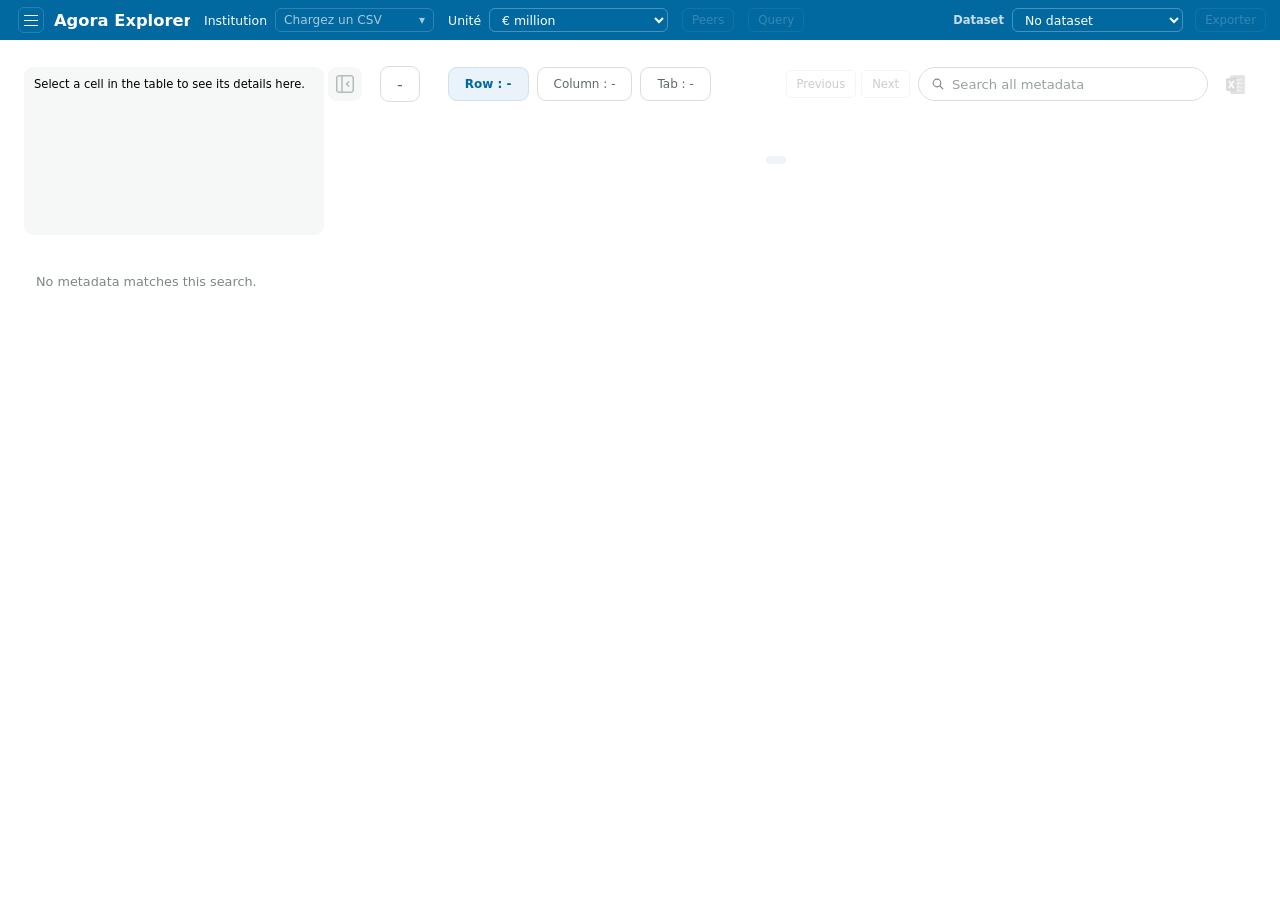
==== app/index.html @ 3d6739ce "Add RWA capital ratio impact simulator" ====
<!doctype html>
<html lang="fr">
  <head>
    <meta charset="utf-8">
    <meta name="viewport" content="width=device-width, initial-scale=1">
    <title>Application locale CSV</title>
    <link rel="stylesheet" href="./src/styles.css?v=20261020-capital-impact">
    <link rel="stylesheet" href="./src/creditRiskStyles.css?v=20260910-context-panel-left">
  </head>
  <body class="is-app-loading">
    <div id="startup-screen" class="startup-screen" role="status" aria-live="polite" aria-label="Application loading">
      <div class="startup-screen-content">
        <div class="startup-copy">
          <strong>Loading Agora Explorer</strong>
          <div class="startup-stage-row">
            <span id="startup-stage" class="startup-stage">Preparing...</span>
            <span id="startup-progress-label" class="startup-progress-label" aria-hidden="true"></span>
          </div>
          <div id="startup-progress" class="startup-progress is-indeterminate" role="progressbar" aria-label="Loading Agora Explorer" aria-valuemin="0" aria-valuemax="100">
            <span id="startup-progress-fill" class="startup-progress-fill"></span>
          </div>
        </div>
      </div>
    </div>
    <div class="app-shell">
      <header class="app-header">
        <div class="brand">
          <button id="sidebar-toggle" class="sidebar-toggle" type="button" aria-label="Masquer la navigation" aria-expanded="true">
            <span aria-hidden="true"></span>
            <span aria-hidden="true"></span>
            <span aria-hidden="true"></span>
          </button>
          <strong>Agora Explorer</strong>
        </div>

        <section class="global-bar" aria-label="Paramètres globaux">
          <div class="field compact-field institution-field">
            <span>Institution</span>
            <div class="institution-picker">
              <button id="institution-picker-toggle" class="institution-picker-toggle" type="button" disabled aria-haspopup="listbox" aria-expanded="false" aria-label="Select an institution">
                <span class="institution-picker-current">
                  <span id="institution-picker-name" class="institution-picker-name">Chargez un CSV</span>
                  <span id="institution-picker-level" class="institution-level-badge" hidden></span>
                </span>
                <span class="institution-picker-chevron" aria-hidden="true">▾</span>
              </button>
              <div id="institution-picker-menu" class="institution-picker-menu" role="listbox" aria-label="Institutions" hidden></div>
              <select id="institution-select" hidden aria-hidden="true" tabindex="-1"></select>
            </div>
          </div>
          <label class="field compact-field unit-field">
            <span>Unité</span>
            <select id="unit-select">
              <option value="millions" selected>€ million</option>
              <option value="billions">€ billion</option>
              <option value="thousands">€ thousand</option>
              <option value="euros">€</option>
            </select>
          </label>
          <label class="field compact-field reference-date-field" hidden>
            <span>Reference date</span>
            <select id="global-reference-select" disabled>
              <option value="">—</option>
            </select>
          </label>
          <button id="peers-button" class="topbar-button" type="button" disabled>Peers</button>
          <button id="explorer-query-button" class="topbar-button" type="button" disabled title="View the generated Hive query">Query</button>
          <div class="dataset-controls" aria-label="Datasets">
            <div class="field dataset-field">
              <button id="dataset-info-button" class="dataset-info-button" type="button">Dataset</button>
              <select id="dataset-select" disabled>
                <option value="">Aucun dataset</option>
              </select>
            </div>
            <button id="export-standalone-button" class="topbar-button" type="button" disabled>Exporter</button>
          </div>
        </section>
      </header>
      <button id="header-visibility-toggle" class="header-visibility-toggle" type="button" aria-label="Hide application header" aria-expanded="true" title="Hide header">
        <svg viewBox="0 0 20 12" aria-hidden="true" focusable="false">
          <path d="m4 8 6-5 6 5"/>
        </svg>
      </button>

      <aside class="sidebar" aria-label="Modules">
        <nav class="module-list" aria-label="Navigation des modules">
          <button class="module-link is-active" type="button" data-module-target="explorer">Explorer</button>
          <button class="module-link" type="button" data-module-target="irb">IRB</button>
          <button class="module-link" type="button" data-module-target="credit-risk">Credit Risk</button>
          <button class="module-link" type="button" data-module-target="approaches">Credit risk overview</button>
          <button class="module-link" type="button" data-module-target="irb-mechanics">IRB RWA Model</button>
          <button class="module-link" type="button" data-module-target="irb-grades">IRB grade detail</button>
          <button class="module-link" type="button" data-module-target="irb-grade-density">IRB grade benchmark</button>
          <button class="module-link" type="button" data-module-target="capital-impact">Capital impact</button>
        </nav>
      </aside>

      <main class="main-view">
        <section id="explorer-view" class="module-view explorer-view is-visible" aria-label="Explorer">
          <article class="metric-panel">
            <div id="explorer-empty" class="notice" hidden></div>

            <div class="explorer-workspace">
              <div class="explorer-main-pane">
                <div class="axis-tabs" role="tablist" aria-label="Axe du tableau">
                  <button id="explorer-context-detail-toggle" class="explorer-context-detail-toggle" type="button" aria-controls="explorer-context-detail" aria-expanded="false" aria-label="Show Explorer options" title="Show Explorer options">
                    <svg class="explorer-context-detail-toggle-icon-open" viewBox="0 0 24 24" fill="currentColor" aria-hidden="true">
                      <path d="M7.81 2C6.32 2 5.08 2.36 4.13 3.05C3.71 3.34 3.34 3.71 3.05 4.13C2.36 5.08 2 6.32 2 7.81V16.19C2 19.83 4.17 22 7.81 22H15.28V2H7.81ZM12.12 12.53L9.56 15.09C9.41 15.24 9.22 15.31 9.03 15.31C8.84 15.31 8.65 15.24 8.5 15.09C8.21 14.8 8.21 14.32 8.5 14.03L10.52 12L8.5 9.97C8.2 9.68 8.2 9.2 8.5 8.91C8.8 8.62 9.27 8.62 9.56 8.91L12.12 11.47C12.41 11.76 12.41 12.24 12.12 12.53Z"/>
                      <path d="M16.7793 2.03125V21.9812C18.0093 21.9012 19.0493 21.5513 19.8693 20.9513C20.2893 20.6612 20.6593 20.2913 20.9493 19.8713C21.6393 18.9212 21.9993 17.6813 21.9993 16.1913V7.81125C21.9993 4.37125 20.0593 2.24125 16.7793 2.03125Z"/>
                    </svg>
                    <svg class="explorer-context-detail-toggle-icon-close" viewBox="0 0 24 24" fill="currentColor" aria-hidden="true">
                      <path d="M20,24H4c-2.2,0-4-1.8-4-4V4c0-2.2,1.8-4,4-4h16c2.2,0,4,1.8,4,4v16C24,22.2,22.2,24,20,24z M4,2C2.9,2,2,2.9,2,4v16 c0,1.1,0.9,2,2,2h16c1.1,0,2-0.9,2-2V4c0-1.1-0.9-2-2-2H4z"/>
                      <path d="M8,24c-0.6,0-1-0.4-1-1V1c0-0.6,0.4-1,1-1s1,0.4,1,1v22C9,23.6,8.6,24,8,24z"/>
                      <path d="M14,13c-0.3,0-0.5-0.1-0.7-0.3c-0.4-0.4-0.4-1,0-1.4l3-3c0.4-0.4,1-0.4,1.4,0s0.4,1,0,1.4l-3,3C14.5,12.9,14.3,13,14,13z"/>
                      <path d="M17,16c-0.3,0-0.5-0.1-0.7-0.3l-3-3c-0.4-0.4-0.4-1,0-1.4s1-0.4,1.4,0l3,3c0.4,0.4,0.4,1,0,1.4C17.5,15.9,17.3,16,17,16z"/>
                    </svg>
                  </button>
                  <button class="axis-tab explorer-template-static" type="button" aria-label="Show templates" aria-controls="explorer-context-detail" aria-expanded="true" data-explorer-template-control>
                    <span class="explorer-template-static-value" data-axis-caption="template">-</span>
                  </button>
                  <button class="axis-tab is-active" type="button" role="tab" aria-selected="true" data-explorer-axis="y">
                    <span class="axis-tab-value" data-axis-caption="y">Row : -</span>
                  </button>
                  <button class="axis-tab" type="button" role="tab" aria-selected="false" data-explorer-axis="x">
                    <span class="axis-tab-value" data-axis-caption="x">Column : -</span>
                  </button>
                  <button class="axis-tab" type="button" role="tab" aria-selected="false" data-explorer-axis="z">
                    <span class="axis-tab-value" data-axis-caption="z">Tab : -</span>
                  </button>
                  <div id="explorer-selection-history" class="explorer-selection-history-host" aria-label="Selection history"></div>
                  <div class="explorer-search-control">
                    <label class="explorer-advanced-search">
                      <svg viewBox="0 0 24 24" aria-hidden="true" focusable="false">
                        <circle cx="10.5" cy="10.5" r="5.75"/>
                        <path d="m15 15 4.25 4.25"/>
                      </svg>
                      <input id="explorer-advanced-search" type="search" autocomplete="off" placeholder="Search all metadata" aria-label="Search all Explorer metadata" aria-autocomplete="list" aria-controls="explorer-search-suggestions" aria-expanded="false">
                    </label>
                    <div id="explorer-search-suggestions" class="explorer-search-suggestions" role="listbox" aria-label="Metadata concepts" hidden></div>
                  </div>
                  <button id="explorer-excel-export" class="explorer-excel-export-button" type="button" aria-label="Export visible table to Excel" title="Export visible table to Excel" disabled>
                    <svg viewBox="0 0 24 24" aria-hidden="true" focusable="false">
                      <rect class="excel-workbook" x="7" y="3" width="14" height="18" rx="1.4"/>
                      <path class="excel-grid" d="M11 7.5h7M11 11h7M11 14.5h7M11 18h7M14.5 7.5V18"/>
                      <path class="excel-tile" d="M3 6.2 13 4.7v14.6L3 17.8z"/>
                      <path class="excel-x" d="m6 9 4 6m0-6-4 6"/>
                    </svg>
                  </button>
                </div>
                <div id="explorer-active-filters" class="cost-of-risk-active-filters explorer-active-filters" aria-label="Active Explorer filters"></div>
                <div class="metric-table-wrap">
                  <table id="explorer-table" class="metric-table" aria-label="Série temporelle RWA IRB"></table>
                  <div id="explorer-cell-range-banner" class="explorer-cell-range-banner" hidden aria-live="polite"></div>
                </div>
                <div id="explorer-kri-pagination" class="explorer-kri-pagination-bar" hidden aria-label="KRI page navigation"></div>
                <div id="explorer-geography-pagination" class="explorer-kri-pagination-bar" hidden aria-label="Geography page navigation"></div>
                <div id="explorer-benchmark-expanded-slot" class="explorer-benchmark-expanded-slot" hidden>
                  <div class="explorer-benchmark-view explorer-benchmark-expanded-view">
                    <button id="explorer-benchmark-collapse" class="explorer-benchmark-close-button" type="button" aria-label="Close expanded benchmark and return to the table" title="Return to table">
                      <svg viewBox="0 0 24 24" aria-hidden="true" focusable="false">
                        <path d="M6 6l12 12M18 6 6 18"/>
                      </svg>
                      <span>Close</span>
                    </button>
                    <div id="explorer-benchmark-expanded-chart" class="cost-of-risk-chart explorer-benchmark-chart explorer-benchmark-expanded-chart" aria-label="Expanded Explorer benchmark time series"></div>
                  </div>
                </div>
              </div>
              <aside id="explorer-context-panel" class="explorer-context-panel" aria-label="Explorer contextual information">
                <div id="explorer-context-selection" class="cost-of-risk-context-selected-pane" aria-label="Current Explorer selection"></div>
                <div id="explorer-context-detail" class="cost-of-risk-context-detail-pane" aria-label="Explorer selection options"></div>
                <section class="explorer-benchmark-preview" aria-label="Benchmark preview" hidden>
                  <div id="explorer-benchmark-preview-slot" class="explorer-benchmark-preview-slot">
                    <div id="explorer-benchmark-view" class="explorer-benchmark-view">
                      <button id="explorer-benchmark-expand" class="explorer-benchmark-expand-button" type="button" aria-label="Expand benchmark" aria-expanded="false" title="Expand benchmark">
                        <svg viewBox="0 0 24 24" aria-hidden="true" focusable="false">
                          <path d="M8.5 4H4v4.5M15.5 4H20v4.5M20 15.5V20h-4.5M8.5 20H4v-4.5"/>
                        </svg>
                      </button>
                      <div id="explorer-benchmark-chart" class="cost-of-risk-chart explorer-benchmark-chart" aria-label="Explorer benchmark time series"></div>
                    </div>
                  </div>
                </section>
              </aside>
            </div>
          </article>
        </section>

        <section id="irb-view" class="module-view irb-view" aria-label="IRB">
          <article class="irb-panel">
            <div class="irb-tabs" role="tablist" aria-label="IRB view">
              <button class="irb-tab is-active" type="button" role="tab" aria-selected="true" data-irb-tab="output-floor">Output floor</button>
              <button class="irb-tab" type="button" role="tab" aria-selected="false" data-irb-tab="density">IRB Density</button>
              <button class="irb-tab" type="button" role="tab" aria-selected="false" data-irb-tab="cet1-ratio">Capital Ratios</button>
            </div>
            <div id="irb-active-filters" class="cost-of-risk-active-filters irb-active-filters" aria-label="Active IRB filters" hidden></div>
            <div class="irb-content">
              <div class="irb-tab-panel is-active" role="tabpanel" data-irb-panel="output-floor">
                <div id="irb-output-floor-view" class="irb-output-floor-view" aria-label="Output floor analysis"></div>
              </div>
              <div class="irb-tab-panel" role="tabpanel" data-irb-panel="density" hidden>
                <div id="irb-density-view" class="irb-density-view" aria-label="IRB credit risk density analysis"></div>
              </div>
              <div class="irb-tab-panel" role="tabpanel" data-irb-panel="cet1-ratio" hidden>
                <div id="irb-cet1-ratio-view" class="irb-cet1-ratio-view" aria-label="Capital ratios movement analysis"></div>
              </div>
              <aside id="irb-context-panel" class="irb-context-panel" aria-label="IRB filter selection" hidden></aside>
            </div>
          </article>
        </section>

        <section id="credit-risk-view" class="module-view credit-risk-view" aria-label="Credit Risk">
          <article class="cost-of-risk-panel">
            <div id="cost-of-risk-empty" class="notice" hidden></div>
            <div id="cost-of-risk-dashboard" class="cost-of-risk-dashboard" hidden>
              <aside class="cost-of-risk-filters-sidebar" aria-label="Credit Risk filters">
                <label class="field cost-of-risk-field cost-of-risk-field--stacked">
                  <span>Instruments</span>
                  <select id="cost-of-risk-asset"></select>
                </label>
                <label class="field cost-of-risk-field cost-of-risk-field--stacked">
                  <span>Counterparty</span>
                  <select id="cost-of-risk-counterparty"></select>
                </label>
                <label class="field cost-of-risk-field cost-of-risk-field--stacked">
                  <span>Stage</span>
                  <select id="cost-of-risk-stage"></select>
                </label>
                <label class="field cost-of-risk-field cost-of-risk-field--stacked">
                  <span class="cost-of-risk-display-label">
                    Variation display
                    <button type="button" id="cost-of-risk-ratio-info" class="cost-of-risk-info-button" aria-label="Information about the growth rate denominator" hidden>
                      <span aria-hidden="true">?</span>
                      <span id="cost-of-risk-ratio-tooltip" class="cost-of-risk-info-tooltip" role="tooltip">Rate denominator: previous-quarter FINREP F 18.00 GCA for the current filters.</span>
                    </button>
                  </span>
                  <select id="cost-of-risk-display-mode">
                    <option value="amount">Amount</option>
                    <option value="ratio" selected>Growth rate</option>
                  </select>
                </label>
                <label class="field cost-of-risk-smoothing-field cost-of-risk-field--stacked">
                  <span>Smoothing <output id="cost-of-risk-smoothing-value">4Q</output></span>
                  <input id="cost-of-risk-smoothing" type="range" min="1" max="4" step="1" value="4">
                </label>
              </aside>
              <div class="cost-of-risk-main">
                <div class="cost-of-risk-tabs" role="tablist" aria-label="Credit Risk view">
                  <button class="cost-of-risk-tab is-active" type="button" role="tab" aria-selected="true" data-cost-of-risk-tab="summary">Summary</button>
                  <button class="cost-of-risk-tab" type="button" role="tab" aria-selected="false" data-cost-of-risk-tab="stage-transfers">Staging Transfer</button>
                  <button class="cost-of-risk-tab" type="button" role="tab" aria-selected="false" data-cost-of-risk-tab="contributions">ECL movements</button>
                  <button class="cost-of-risk-tab" type="button" role="tab" aria-selected="false" data-cost-of-risk-tab="npl-flows" hidden>NPL Flows</button>
                  <button class="cost-of-risk-tab" type="button" role="tab" aria-selected="false" data-cost-of-risk-tab="geography" hidden>Geography</button>
                  <button class="cost-of-risk-tab" type="button" role="tab" aria-selected="false" data-cost-of-risk-tab="cost-of-risk">Cost of Risk</button>
                  <button class="cost-of-risk-tab" type="button" role="tab" aria-selected="false" data-cost-of-risk-tab="stage-ratio" hidden>Exposure Ratio</button>
                  <button class="cost-of-risk-tab" type="button" role="tab" aria-selected="false" data-cost-of-risk-tab="coverage-ratio" hidden>Coverage</button>
                  <button class="cost-of-risk-tab" type="button" role="tab" aria-selected="false" data-cost-of-risk-tab="collateral-ratio" hidden>Collateral</button>
                  <button class="cost-of-risk-tab" type="button" role="tab" aria-selected="false" data-cost-of-risk-tab="f2-vs-f12" hidden>F2 vs F12</button>
                  <button class="cost-of-risk-tab" type="button" role="tab" aria-selected="false" data-cost-of-risk-tab="stage-reconciliation" hidden>Stage Reconciliation</button>
                  <button class="cost-of-risk-tab" type="button" role="tab" aria-selected="false" data-cost-of-risk-tab="core-definition" hidden>Core Definition</button>
                  <button class="cost-of-risk-tab" type="button" role="tab" aria-selected="false" data-cost-of-risk-tab="analysis" hidden>Analysis</button>
                </div>
                <div id="cost-of-risk-active-filters" class="cost-of-risk-active-filters" aria-label="Active Credit Risk filters"></div>
                <div class="cost-of-risk-scroll">
                <div class="cost-of-risk-tab-panel is-active" data-cost-of-risk-panel="summary">
                  <div class="cost-of-risk-split-section">
                    <div class="cost-of-risk-summary-table-panel">
                      <div id="cost-of-risk-summary-display-control" class="cost-of-risk-summary-display-control" aria-label="Summary display"></div>
                      <div class="cost-of-risk-summary-table-body">
                        <div id="cost-of-risk-stage-summary-table" class="cost-of-risk-stage-summary-table" aria-label="F18 stage summary table"></div>
                        <div id="cost-of-risk-counterparty-summary-table" class="cost-of-risk-stage-summary-table" aria-label="F18 counterparty summary table" hidden></div>
                      </div>
                    </div>
                  </div>
                  <div class="cost-of-risk-split-section">
                    <div id="cost-of-risk-stage-summary-chart" class="cost-of-risk-chart cost-of-risk-stage-summary-chart" aria-label="F18 stage summary time series"></div>
                    <div id="cost-of-risk-counterparty-summary-chart" class="cost-of-risk-chart cost-of-risk-stage-summary-chart" aria-label="F18 counterparty summary time series" hidden></div>
                  </div>
                </div>
                <div class="cost-of-risk-tab-panel" data-cost-of-risk-panel="npl-flows" hidden>
                  <div class="cost-of-risk-split-section">
                    <div id="cost-of-risk-npl-flows-panel" class="cost-of-risk-npl-flows-panel" aria-label="NPL inflows and outflows"></div>
                  </div>
                  <div class="cost-of-risk-split-section">
                    <div id="cost-of-risk-npl-flows-chart" class="cost-of-risk-chart" aria-label="NPL flows benchmark time series"></div>
                  </div>
                </div>
                <div class="cost-of-risk-tab-panel" data-cost-of-risk-panel="cost-of-risk" hidden>
                  <div class="cost-of-risk-split-section">
                    <div id="cost-of-risk-definition-panel" class="cost-of-risk-definition-panel" aria-label="Cost of risk definition and drivers"></div>
                  </div>
                  <div class="cost-of-risk-split-section">
                    <div id="cost-of-risk-definition-chart" class="cost-of-risk-chart" aria-label="Cost of risk time series"></div>
                  </div>
                </div>
                <div class="cost-of-risk-tab-panel" data-cost-of-risk-panel="geography" hidden>
                  <div class="cost-of-risk-split-section">
                    <div id="cost-of-risk-geography-panel" class="cost-of-risk-geography-panel" aria-label="F20.04 geography analysis"></div>
                  </div>
                  <div class="cost-of-risk-split-section">
                    <div id="cost-of-risk-geography-chart" class="cost-of-risk-chart cost-of-risk-geography-chart" aria-label="Geography benchmark time series"></div>
                  </div>
                </div>
                <div class="cost-of-risk-tab-panel" data-cost-of-risk-panel="stage-ratio" hidden>
                  <div class="cost-of-risk-split-section">
                    <div id="cost-of-risk-stage-ratio-table" class="cost-of-risk-stage-summary-table cost-of-risk-stage-ratio-table" aria-label="Exposure ratio decomposition table"></div>
                  </div>
                  <div class="cost-of-risk-split-section">
                    <div id="cost-of-risk-stage-ratio-chart" class="cost-of-risk-chart cost-of-risk-stage-ratio-chart" aria-label="Exposure ratio time series"></div>
                  </div>
                </div>
                <div class="cost-of-risk-tab-panel" data-cost-of-risk-panel="coverage-ratio" hidden>
                  <div class="cost-of-risk-split-section">
                    <div id="cost-of-risk-coverage-ratio-table" class="cost-of-risk-stage-summary-table cost-of-risk-stage-ratio-table" aria-label="Coverage ratio decomposition table"></div>
                  </div>
                  <div class="cost-of-risk-split-section">
                    <div id="cost-of-risk-coverage-ratio-chart" class="cost-of-risk-chart cost-of-risk-stage-ratio-chart" aria-label="Coverage ratio time series"></div>
                  </div>
                </div>
                <div class="cost-of-risk-tab-panel" data-cost-of-risk-panel="collateral-ratio" hidden>
                  <div class="cost-of-risk-split-section">
                    <div id="cost-of-risk-collateral-ratio-table" class="cost-of-risk-stage-summary-table cost-of-risk-stage-ratio-table" aria-label="Collateral ratio decomposition table"></div>
                  </div>
                  <div class="cost-of-risk-split-section">
                    <div id="cost-of-risk-collateral-ratio-chart" class="cost-of-risk-chart cost-of-risk-stage-ratio-chart" aria-label="Collateral ratio time series"></div>
                  </div>
                </div>
                <div class="cost-of-risk-tab-panel" data-cost-of-risk-panel="f2-vs-f12" hidden>
                  <h3 class="cost-of-risk-chart-title cost-of-risk-comparison-title">F2 vs F12</h3>
                  <div class="cost-of-risk-comparison-layout">
                    <div id="cost-of-risk-f2-f12-chart" class="cost-of-risk-f2-f12-chart" aria-label="F2 versus F12 time series"></div>
                    <aside class="cost-of-risk-side-definition" aria-label="F12 component selector">
                      <div class="cost-of-risk-side-definition-title">F12 components</div>
                      <div id="cost-of-risk-f2-f12-core-definition" class="cost-of-risk-core-definition cost-of-risk-core-definition--compact"></div>
                    </aside>
                  </div>
                  <div id="cost-of-risk-audit" class="cost-of-risk-audit" aria-label="F2 versus F12 audit trail"></div>
                </div>
                <div class="cost-of-risk-tab-panel" data-cost-of-risk-panel="contributions" hidden>
                  <div class="cost-of-risk-split-section">
                    <div id="cost-of-risk-waterfall" class="cost-of-risk-waterfall" aria-label="Cost of risk contribution waterfall"></div>
                  </div>
                  <div class="cost-of-risk-split-section">
                    <div id="cost-of-risk-chart" class="cost-of-risk-chart" aria-label="Cost of risk time series"></div>
                  </div>
                </div>
                <div class="cost-of-risk-tab-panel" data-cost-of-risk-panel="stage-transfers" hidden>
                  <div class="cost-of-risk-split-section">
                    <div id="cost-of-risk-stage-transfer-chart" class="cost-of-risk-waterfall cost-of-risk-stage-transfer-chart" aria-label="F12.02 stage transfer waterfall"></div>
                  </div>
                  <div id="cost-of-risk-stage-transfer-flow-chart-wrap" class="cost-of-risk-split-section cost-of-risk-stage-transfer-flow-chart-wrap" hidden>
                    <div id="cost-of-risk-stage-transfer-flow-chart" class="cost-of-risk-stage-transfer-flow-chart" aria-label="Stage transfer flow time series"></div>
                  </div>
                </div>
                <div class="cost-of-risk-tab-panel" data-cost-of-risk-panel="stage-reconciliation" hidden>
                  <div class="cost-of-risk-split-section">
                    <div id="cost-of-risk-stage-reconciliation-summary" class="cost-of-risk-stage-reconciliation-summary" aria-label="Stage reconciliation summary"></div>
                  </div>
                  <div class="cost-of-risk-split-section">
                    <div id="cost-of-risk-stage-reconciliation-chart" class="cost-of-risk-chart cost-of-risk-stage-reconciliation-chart" aria-label="Stage reconciliation benchmark time series"></div>
                  </div>
                </div>
                <div class="cost-of-risk-tab-panel" data-cost-of-risk-panel="core-definition" hidden>
                  <div id="cost-of-risk-core-definition" class="cost-of-risk-core-definition" aria-label="Core Definition"></div>
                </div>
                <div class="cost-of-risk-tab-panel" data-cost-of-risk-panel="analysis" hidden>
                  <div class="cost-of-risk-parameter-row cost-of-risk-parameter-row--single">
                    <label class="field cost-of-risk-field">
                      <span>X-axis</span>
                      <select id="cost-of-risk-x-axis"></select>
                    </label>
                  </div>
                  <div id="cost-of-risk-treemap" class="cost-of-risk-treemap" aria-label="Cost of risk contribution treemap"></div>
                  <div class="cost-of-risk-card-grid">
                    <div class="cost-of-risk-card">
                      <div class="cet1-card-label">Numerator</div>
                      <div id="cost-of-risk-context" class="cet1-card-context">F_12.01 / x_axis 0020</div>
                      <div id="cost-of-risk-value" class="cet1-metric-value">-</div>
                    </div>
                    <div class="cost-of-risk-card">
                      <div class="cet1-card-label">Denominator</div>
                      <div id="cost-of-risk-denominator-context" class="cet1-card-context">F_18.00 / total GCA</div>
                      <div id="cost-of-risk-denominator-value" class="cet1-metric-value">-</div>
                    </div>
                    <div class="cost-of-risk-card">
                      <div class="cet1-card-label">CoR contribution</div>
                      <div id="cost-of-risk-ratio-context" class="cet1-card-context">basis points</div>
                      <div id="cost-of-risk-ratio-value" class="cet1-metric-value">-</div>
                    </div>
                    <div class="cost-of-risk-card">
                      <div class="cet1-card-label">F_02 impairment contribution</div>
                      <div id="cost-of-risk-f02-context" class="cet1-card-context">F_02.00 / y_axis 0460</div>
                      <div id="cost-of-risk-f02-value" class="cet1-metric-value">-</div>
                    </div>
                  </div>
                  <div class="cost-of-risk-details">
                    <div class="cet1-card-label">Included Y-axis points</div>
                    <div id="cost-of-risk-points" class="cost-of-risk-points">-</div>
                  </div>
                </div>
                </div>
              </div>
              <aside id="cost-of-risk-audit-panel" class="cost-of-risk-audit-panel" aria-label="Audit trail">
                <div id="cost-of-risk-audit-panel-selection" class="cost-of-risk-context-selected-pane" aria-label="Current selection"></div>
                <div id="cost-of-risk-audit-panel-detail" class="cost-of-risk-context-detail-pane">
                  <div class="cost-of-risk-audit-placeholder">Select a data point to display its audit trail.</div>
                </div>
              </aside>
            </div>
          </article>
        </section>
        <section id="approaches-view" class="module-view approaches-view" aria-label="Credit risk overview">
          <aside class="approach-context-panel" aria-label="Approach benchmark">
            <div id="approach-context-selection" class="approach-context-selection"></div>
            <div id="approach-context-resizer" class="approach-context-resizer" role="separator" aria-label="Resize indicator and benchmark zones" aria-orientation="horizontal" aria-controls="approach-context-selection approach-benchmark-chart" aria-valuemin="180" tabindex="0"></div>
            <div class="approach-context-chart-wrap">
              <div id="approach-benchmark-chart" class="cost-of-risk-chart approach-benchmark-chart" aria-label="Temporal peer benchmark"></div>
            </div>
          </aside>
          <div id="approach-panel-resizer" class="approach-panel-resizer" role="separator" aria-label="Resize benchmark panel" aria-orientation="vertical" aria-controls="approach-main-pane" aria-valuemin="260" tabindex="0"></div>
          <button id="approach-center-resizer" class="approach-center-resizer" type="button" aria-label="Resize indicator, benchmark and counterparty zones together" title="Drag to resize both directions; use arrow keys for precise adjustments">
            <svg viewBox="0 0 24 24" width="14" height="14" aria-hidden="true"><path d="M12 2v20M2 12h20m-10-10-3 3m3-3 3 3m-3 17-3-3m3 3 3-3M2 12l3-3m-3 3 3 3m17-3-3-3m3 3-3 3" fill="none" stroke="currentColor" stroke-linecap="round" stroke-linejoin="round" stroke-width="1.5"/></svg>
          </button>
          <div id="approach-main-pane" class="approach-main-pane"></div>
        </section>
        <section id="irb-mechanics-view" class="module-view approaches-view irb-mechanics-view" aria-label="IRB risk-weight model">
          <aside class="approach-context-panel" aria-label="IRB loss model">
            <div id="irb-mechanics-context-selection" class="approach-context-selection"></div>
          </aside>
          <div id="irb-mechanics-panel-resizer" class="approach-panel-resizer" role="separator" aria-label="Resize IRB model panel" aria-orientation="vertical" aria-controls="irb-mechanics-main-pane" aria-valuemin="260" tabindex="0"></div>
          <div id="irb-mechanics-main-pane" class="approach-main-pane"></div>
        </section>
        <section id="irb-grades-view" class="module-view approaches-view irb-grades-view" aria-label="IRB grade detail">
          <aside class="approach-context-panel" aria-label="Grade detail selections">
            <div id="irb-grades-controls" class="approach-context-selection"></div>
          </aside>
          <div id="irb-grades-panel-resizer" class="approach-panel-resizer" role="separator" aria-label="Resize grade detail selections" aria-orientation="vertical" aria-controls="irb-grades-chart" aria-valuemin="260" tabindex="0"></div>
          <div id="irb-grades-chart" class="approach-main-pane" aria-label="Probability of default by grade"></div>
        </section>
        <section id="irb-grade-density-view" class="module-view approaches-view irb-grade-density-view" aria-label="IRB grade benchmark">
          <aside class="approach-context-panel" aria-label="Grade benchmark selections">
            <div id="irb-grade-density-controls" class="approach-context-selection"></div>
          </aside>
          <div id="irb-grade-density-resizer" class="approach-panel-resizer" role="separator" aria-label="Resize grade benchmark selections" aria-orientation="vertical" aria-controls="irb-grade-density-chart" aria-valuemin="260" tabindex="0"></div>
          <div id="irb-grade-density-chart" class="approach-main-pane" aria-label="Risk density versus probability of default"></div>
        </section>
        <section id="capital-impact-view" class="module-view capital-impact-view" aria-label="Capital ratio impact simulator">
          <div class="capital-impact-page">
            <header class="capital-impact-heading">
              <span class="capital-impact-eyebrow">C_03.00 · Capital adequacy</span>
              <h1>RWA impact simulator</h1>
              <p>See how a change in risk-weighted assets affects capital ratios at one reference date.</p>
            </header>
            <div class="capital-impact-controls">
              <label class="capital-impact-field" for="capital-impact-reference">
                <span>Reference date</span>
                <select id="capital-impact-reference"></select>
              </label>
              <label class="capital-impact-field" for="capital-impact-amount">
                <span>Change in RWA</span>
                <span class="capital-impact-input-wrap">
                  <input id="capital-impact-amount" type="number" step="any" value="0" inputmode="decimal">
                  <span id="capital-impact-unit"></span>
                </span>
              </label>
              <p class="capital-impact-control-hint">Positive adds RWA; negative removes RWA. Capital is held constant.</p>
            </div>
            <div id="capital-impact-results" class="capital-impact-results" aria-live="polite"></div>
          </div>
        </section>
      </main>
    </div>

    <input id="fallback-file-input" type="file" accept=".csv,text/csv" hidden>
    <script src="./vendor/highcharts.js?v=20260704-cost-risk"></script>
    <script src="./vendor/highcharts-treemap.js?v=20260705-cost-risk-treemap-stage"></script>
    <script type="module" src="./src/main.js?v=20261020-capital-impact"></script>
  </body>
</html>
---- app/src/styles.css ----
:root {
  color-scheme: light;
  --bg: #f5f7f3;
  --surface: #ffffff;
  --surface-muted: #eef2ef;
  --text: #1d2520;
  --muted: #66736b;
  --line: #d7ded8;
  --primary: #116a5b;

  /* --primary-dark: #0c4c42;*/
  --primary-dark: #0168a0;
  --flow-arrow: #e2e5e3;
  --danger: #a13d35;
  --focus: #d99a28;
  font-family: Inter, ui-sans-serif, system-ui, -apple-system, BlinkMacSystemFont, "Segoe UI", sans-serif;
}

* {
  box-sizing: border-box;
}

body {
  margin: 0;
  overflow: hidden;
  min-height: 100vh;
  background: var(--bg);
  color: var(--text);
}

.startup-screen {
  align-items: center;
  background: #f8fafc;
  display: flex;
  inset: 0;
  justify-content: center;
  position: fixed;
  transition: opacity 180ms ease, visibility 180ms ease;
  z-index: 10000;
}

.startup-screen-content {
  width: min(320px, calc(100vw - 48px));
  padding: 24px;
}

.startup-copy {
  display: grid;
  gap: 11px;
}

.startup-copy strong {
  color: var(--primary-dark);
  font-size: 0.95rem;
  font-weight: 600;
}

.startup-stage {
  color: var(--muted);
  font-size: 0.74rem;
}

.startup-stage-row {
  display: flex;
  justify-content: space-between;
  gap: 12px;
}

.startup-progress-label {
  color: var(--muted);
  font-size: 0.74rem;
  font-variant-numeric: tabular-nums;
}

.startup-progress {
  height: 3px;
  overflow: hidden;
  border-radius: 999px;
  background: #dce7ed;
}

.startup-progress-fill {
  display: block;
  width: 0;
  height: 100%;
  border-radius: inherit;
  background: var(--primary-dark);
  transition: width 140ms ease;
}

.startup-progress.is-indeterminate .startup-progress-fill {
  width: 36%;
  animation: startup-progress-sweep 1.5s ease-in-out infinite;
}

.is-app-loading .app-shell {
  opacity: 0;
  visibility: hidden;
}

.is-app-ready .app-shell {
  opacity: 1;
  transition: opacity 180ms ease;
}

.startup-screen.is-leaving {
  opacity: 0;
  pointer-events: none;
  visibility: hidden;
}

@keyframes startup-progress-sweep {
  from { transform: translateX(-110%); }
  to { transform: translateX(290%); }
}

@media (prefers-reduced-motion: reduce) {
  .startup-progress.is-indeterminate .startup-progress-fill {
    animation: none;
    width: 100%;
    opacity: 0.55;
  }

  .startup-screen,
  .is-app-ready .app-shell {
    transition: none;
  }
}

button,
input,
select {
  font: inherit;
}

button {
  cursor: pointer;
}

button:disabled {
  cursor: not-allowed;
  opacity: 0.55;
}

.app-shell {
  display: grid;
  grid-template-columns: 165px minmax(0, 1fr);
  grid-template-rows: 40px minmax(0, 1fr);
  height: 100vh;
  min-height: 0;
  overflow: hidden;
  transition: grid-template-columns 160ms ease;
}

.app-shell.is-sidebar-collapsed {
  grid-template-columns: 0 minmax(0, 1fr);
}

.app-shell.is-header-hidden {
  grid-template-rows: minmax(0, 1fr);
}

.app-shell.is-header-hidden .app-header {
  display: none;
}

.header-visibility-toggle {
  align-items: center;
  background: var(--primary-dark);
  border: 1px solid rgba(255, 255, 255, 0.42);
  border-bottom: 0;
  border-radius: 8px 8px 0 0;
  color: #ffffff;
  display: inline-flex;
  grid-column: 1 / -1;
  grid-row: 1;
  height: 13px;
  justify-content: center;
  justify-self: center;
  padding: 0;
  position: relative;
  top: 27px;
  width: 38px;
  z-index: 90;
}

.header-visibility-toggle:hover,
.header-visibility-toggle:focus-visible {
  background: color-mix(in srgb, var(--primary-dark) 84%, #ffffff);
  outline: none;
}

.header-visibility-toggle svg {
  fill: none;
  height: 8px;
  stroke: currentColor;
  stroke-linecap: round;
  stroke-linejoin: round;
  stroke-width: 1.5;
  width: 14px;
}

.app-shell.is-header-hidden .header-visibility-toggle {
  border-bottom: 1px solid rgba(255, 255, 255, 0.42);
  border-radius: 0 0 8px 8px;
  top: 0;
}

.app-shell.is-header-hidden .header-visibility-toggle svg {
  transform: rotate(180deg);
}

.app-shell.is-header-hidden .sidebar,
.app-shell.is-header-hidden .main-view {
  grid-row: 1;
}

/* Header collapse is temporarily disabled: the header always stays
   visible, so its toggle button is hidden until this is revisited. */
.header-visibility-toggle {
  display: none;
}

.app-header {
  display: grid;
  grid-column: 1 / -1;
  grid-row: 1;
  grid-template-columns: 190px minmax(0, 1fr);
  min-height: 40px;
  background: var(--primary-dark);
}

.sidebar {
  display: flex;
  flex-direction: column;
  grid-column: 1;
  grid-row: 2;
  min-width: 0;
  min-height: 0;
  overflow: hidden auto;
  background: #d3e2ee;
  color: #f5faf6;
  padding: 24px 18px;
}

.brand {
  display: flex;
  align-items: center;
  justify-content: flex-start;
  gap: 10px;
  min-height: 40px;
  padding: 4px 18px;
}

.brand strong {
  color: #ffffff;
  font-size: 1.02rem;
  font-weight: 600;
  white-space: nowrap;
}

.sidebar-toggle {
  display: inline-flex;
  flex: 0 0 26px;
  width: 26px;
  height: 26px;
  align-items: center;
  justify-content: center;
  flex-direction: column;
  gap: 4px;
  border: 1px solid rgba(255, 255, 255, 0.16);
  border-radius: 6px;
  background: transparent;
  color: #ffffff;
  padding: 0;
}

.sidebar-toggle span {
  width: 14px;
  height: 1px;
  background: currentColor;
}

.sidebar-toggle:hover,
.sidebar-toggle:focus-visible {
  background: #24352d;
}

.app-shell.is-sidebar-collapsed .sidebar {
  padding: 0;
}

.app-shell.is-sidebar-collapsed .module-list {
  display: none;
}

.app-shell.is-sidebar-locked .sidebar-toggle {
  display: none;
}

.module-list {
  display: grid;
  gap: 8px;
}

.module-link {
  min-height: 42px;
  border: 1px solid transparent;
  border-radius: 8px;
  background: transparent;
  color: black;
  text-align: left;
  padding: 0 12px;
}

.module-link.is-active {
  background: var(--primary-dark);
  border-color: #3f574b;
  color: #ffffff;
}

.sidebar-data-source {
  display: grid;
  gap: 7px;
  margin-top: auto;
  padding-top: 12px;
  border-top: 1px solid #2d3e35;
}

.sidebar-data-source h2 {
  color: #ffffff;
  font-size: 0.82rem;
}

.sidebar-data-source p {
  color: #9fb0a6;
  font-size: 0.72rem;
  line-height: 1.35;
  margin-top: 2px;
}

.sidebar-button {
  min-height: 28px;
  border: 1px solid #40554a;
  border-radius: 6px;
  background: #213028;
  color: #e9f2ec;
  padding: 0 10px;
  font-size: 0.78rem;
}

.sidebar-button.primary {
  border-color: #4c9479;
  background: #2f725d;
  color: #ffffff;
}

.sidebar-button.danger {
  color: #f1b0aa;
}

.sidebar-actions {
  display: grid;
  grid-template-columns: 1fr 1fr;
  gap: 6px;
}

.sidebar-notice {
  border: 1px solid #7b6838;
  border-radius: 6px;
  background: #332d1a;
  color: #f0dda7;
  font-size: 0.7rem;
  line-height: 1.35;
  padding: 7px;
}

.sidebar-stats {
  display: grid;
  gap: 4px;
  margin: 0;
  color: #c7d4cc;
  font-size: 0.72rem;
}

.sidebar-stats div {
  display: grid;
  grid-template-columns: 72px minmax(0, 1fr);
  gap: 8px;
}

.sidebar-stats dt {
  color: #8fa197;
}

.sidebar-stats dd {
  margin: 0;
  overflow: hidden;
  text-overflow: ellipsis;
  white-space: nowrap;
}

.main-view {
  display: grid;
  grid-column: 2;
  grid-row: 2;
  grid-template-rows: minmax(0, 1fr);
  height: 100%;
  min-height: 0;
  padding: 3px 6px 8px;
  min-width: 0;
  overflow: hidden;
  background: var(--surface);
}

.preview-panel,
.metric-panel {
  background: var(--surface);
}

.global-bar {
  display: flex;
  flex-wrap: wrap;
  justify-content: flex-start;
  column-gap: 14px;
  row-gap: 6px;
  align-items: center;
  min-height: 40px;
  width: 100%;
  padding: 4px 14px;
  background: var(--primary-dark);
  color: #ffffff;
}

.dataset-controls {
  display: flex;
  align-items: center;
  gap: 12px;
  min-width: 0;
  margin-left: auto;
}

.dataset-field {
  width: 230px;
}

.dataset-info-button {
  background: transparent;
  border: 0;
  color: rgba(255, 255, 255, 0.78);
  cursor: pointer;
  font: inherit;
  font-size: 0.72rem;
  font-weight: 600;
  padding: 0;
  white-space: nowrap;
}

.dataset-info-button:hover {
  color: #ffffff;
}

.is-standalone-app #dataset-select,
.is-standalone-app #export-standalone-button {
  display: none;
}

.is-standalone-app .dataset-field {
  width: auto;
}

.topbar-button {
  min-height: 24px;
  border: 1px solid rgba(255, 255, 255, 0.28);
  border-radius: 6px;
  background: transparent;
  color: #ffffff;
  padding: 0 9px;
  font-size: 0.74rem;
  white-space: nowrap;
}

.topbar-button.primary {
  border-color: #4c9479;
  background: #2f725d;
}

.topbar-button.danger {
  color: #f1b0aa;
}

.topbar-button:disabled {
  color: rgba(255, 255, 255, 0.38);
  border-color: rgba(255, 255, 255, 0.13);
}

h1,
h2,
p {
  margin: 0;
}

h1 {
  font-size: 1.65rem;
  line-height: 1.2;
}

h2 {
  font-size: 1rem;
}

p {
  color: var(--muted);
  margin-top: 5px;
}

.sticky-panel {
  position: sticky;
  top: 0;
  z-index: 5;
}

.field {
  display: flex;
  align-items: center;
  gap: 8px;
  min-width: 0;
  color: var(--muted);
  font-size: 0.78rem;
}

.global-bar .field {
  color: #ffffff;
}

.compact-field {
  width: 170px;
}

.institution-field {
  max-width: min(600px, 50vw);
  width: 230px;
}

.unit-field {
  width: 220px;
}

.institution-picker {
  position: relative;
  flex: 1;
  min-width: 0;
}

.institution-picker-toggle {
  align-items: center;
  background: transparent;
  border: 1px solid rgba(255, 255, 255, 0.28);
  border-radius: 6px;
  color: #ffffff;
  cursor: pointer;
  display: flex;
  font: inherit;
  gap: 6px;
  justify-content: space-between;
  min-height: 24px;
  padding: 0 8px;
  text-align: left;
  width: 100%;
}

.institution-picker-toggle:disabled {
  cursor: default;
  opacity: 0.65;
}

.institution-picker-current {
  align-items: center;
  display: flex;
  flex: 1;
  gap: 8px;
  min-width: 0;
}

.institution-picker-name {
  flex: 1 1 auto;
  line-height: 1.2;
  overflow: hidden;
  text-overflow: ellipsis;
  white-space: nowrap;
}

.institution-picker-name {
  font-size: 0.76rem;
  font-weight: 400;
}

.institution-level-badge {
  align-items: center;
  color: rgba(220, 229, 225, 0.82);
  display: inline-flex;
  flex: 0 0 auto;
  font-size: 0.65rem;
  font-weight: 400;
  line-height: 1.2;
  padding: 0;
}

.institution-picker-chevron {
  flex: 0 0 auto;
  font-size: 0.75rem;
  line-height: 1;
}

.institution-picker-menu {
  background: #ffffff;
  border: 1px solid #cfd8d3;
  border-radius: 8px;
  box-shadow: 0 10px 26px rgba(17, 35, 28, 0.24);
  color: #111111;
  left: 0;
  max-width: calc(100vw - 30px);
  max-height: min(55vh, 440px);
  min-width: 100%;
  overflow: auto;
  padding: 5px;
  position: absolute;
  top: calc(100% + 5px);
  width: 365px;
  z-index: 1200;
}

.institution-picker-menu[hidden] {
  display: none;
}

.institution-picker-option {
  align-items: start;
  background: transparent;
  border: 0;
  border-radius: 5px;
  color: #111111;
  cursor: pointer;
  display: grid;
  font: inherit;
  gap: 0;
  grid-template-columns: minmax(0, 1fr);
  padding: 10px 12px;
  text-align: left;
  width: 100%;
}

.institution-picker-option:hover,
.institution-picker-option[aria-selected="true"] {
  background: #eaf2fa;
}

.institution-picker-option-text {
  display: grid;
  row-gap: 3px;
  min-width: 0;
}

.institution-picker-option-name {
  font-size: 0.78rem;
  font-weight: 400;
  line-height: 1.25;
}

.institution-picker-option-details {
  color: #858f89;
  font-size: 0.67rem;
  line-height: 1.2;
}

.global-bar .compact-field select {
  flex: 1;
  min-width: 0;
  width: auto;
}

.field > span {
  white-space: nowrap;
}

.reference-date-field {
  width: 226px;
}

.reference-date-field[hidden] {
  display: none;
}

.field input,
.field select {
  min-height: 28px;
  border: 1px solid var(--line);
  border-radius: 6px;
  padding: 0 8px;
  color: var(--text);
  background: #ffffff;
}

.field input {
  width: 220px;
}

.field select {
  min-width: 128px;
}

.global-bar .field select {
  border-color: rgba(255, 255, 255, 0.28);
  color: #ffffff;
  background: transparent;
  min-height: 24px;
  width: 100%;
}

.global-bar .field select option {
  color: var(--text);
  background: #ffffff;
}

.field input:focus,
.field select:focus,
button:focus-visible {
  outline: 3px solid color-mix(in srgb, var(--focus) 35%, transparent);
  outline-offset: 2px;
}

.content-grid {
  display: grid;
  grid-template-columns: minmax(0, 1fr);
  gap: 14px;
  min-height: 0;
  overflow: hidden;
}

.module-view {
  display: none;
}

.module-view.is-visible {
  display: grid;
}

.preview-panel {
  min-width: 0;
  padding: 16px;
}

.explorer-view {
  height: 100%;
  min-height: 0;
  overflow: hidden;
}

.irb-view {
  height: 100%;
  min-height: 0;
}

.cost-of-risk-split-section > .cost-of-risk-chart,
.cost-of-risk-split-section > .cost-of-risk-geography-chart,
.cost-of-risk-split-section > .cost-of-risk-waterfall,
.cost-of-risk-split-section > .cost-of-risk-stage-transfer-chart,
.cost-of-risk-split-section > .cost-of-risk-stage-transfer-flow-chart,
.cost-of-risk-split-section > .cost-of-risk-stage-reconciliation-chart,
/* Every real Cost of Risk benchmark chart is a direct child of
   .cost-of-risk-split-section, which is what actually overrides
   .cost-of-risk-chart's base width: 80% up to 100% — .explorer-benchmark-chart
   needs the exact same override, or it stays visibly narrower. */
.explorer-benchmark-view > .cost-of-risk-chart {
  height: 100%;
  min-height: 0;
  overflow: hidden;
  width: 100%;
}

.irb-panel {
  display: grid;
  grid-template-rows: auto auto minmax(0, 1fr);
  align-content: start;
  gap: 6px;
  height: 100%;
  min-height: 0;
  padding: 18px;
}

.irb-active-filters {
  width: min(100%, 900px);
}

.irb-active-filters[hidden] {
  display: none;
}

.irb-content {
  display: grid;
  grid-template-columns: minmax(0, 1fr);
  min-height: 0;
  min-width: 0;
  overflow: hidden;
}

.irb-content:has(.irb-tab-panel[data-irb-panel="density"].is-active) {
  gap: 16px;
  grid-template-columns: 300px minmax(0, 900px);
  justify-content: start;
}

.irb-content:has(.irb-tab-panel[data-irb-panel="cet1-ratio"].is-active) {
  gap: 16px;
  grid-template-columns: 300px minmax(0, 900px);
  justify-content: start;
}

.irb-content:has(.irb-tab-panel[data-irb-panel="density"].is-active)
  .irb-tab-panel[data-irb-panel="density"],
.irb-content:has(.irb-tab-panel[data-irb-panel="cet1-ratio"].is-active)
  .irb-tab-panel[data-irb-panel="cet1-ratio"] {
  grid-column: 2;
  grid-row: 1;
}

.irb-context-panel {
  grid-column: 1;
  grid-row: 1;
  min-height: 0;
  overflow: auto;
  border: 1px solid #dfe6e1;
  border-radius: 8px;
  background: #ffffff;
  padding: 10px;
}

.irb-context-panel[hidden] {
  display: none;
}

.irb-context-panel .cost-of-risk-filter-selection-option {
  grid-template-columns: minmax(0, 1fr) auto;
  font-weight: 400;
}

.irb-context-panel .cost-of-risk-filter-selection-option strong {
  font-weight: 400;
}

.irb-context-panel .cost-of-risk-filter-selection-row.is-active .cost-of-risk-filter-selection-option,
.irb-context-panel .cost-of-risk-filter-selection-row.is-active .cost-of-risk-filter-selection-option strong {
  font-weight: 600;
}

.irb-y-tree-table {
  --irb-y-indent: 16px;
}

.irb-y-tree-option {
  padding-left: calc(4px + (var(--irb-y-level, 0) * var(--irb-y-indent)));
}

.irb-y-tree-option.is-virtual {
  cursor: default;
}

.irb-y-tree-option[role="button"]:focus-visible {
  outline: 3px solid color-mix(in srgb, var(--focus) 35%, transparent);
  outline-offset: -3px;
}

.irb-y-tree-content {
  align-items: center;
  display: inline-flex;
  gap: 4px;
  min-width: 0;
}

.irb-y-tree-content .tree-label {
  line-height: 1.2;
  min-width: 0;
}

.irb-y-tree-row.is-parent .irb-y-tree-option {
  color: #34463d;
  font-weight: 500;
}

.irb-y-tree-row .irb-y-tree-toggle {
  margin-left: -2px;
}

.irb-y-tree-row.is-active .irb-y-tree-option {
  background: #eaf2fa;
}

.irb-tabs {
  display: inline-flex;
  align-items: center;
  gap: 8px;
  max-width: min(100%, 900px);
  width: min(100%, 900px);
  min-width: 0;
  border: 0;
  border-radius: 0;
  overflow-x: auto;
  overflow-y: hidden;
  padding: 2px 2px 6px;
  scrollbar-color: #c8d0cb transparent;
  scrollbar-width: thin;
  white-space: nowrap;
}

.irb-tabs::-webkit-scrollbar {
  height: 3px;
}

.irb-tabs::-webkit-scrollbar-track {
  background: transparent;
}

.irb-tabs::-webkit-scrollbar-thumb {
  background: #c8d0cb;
  border-radius: 999px;
}

.irb-tab {
  flex: 0 0 auto;
  min-width: max-content;
  border: 1px solid #d8dfdb;
  border-radius: 999px;
  background: #ffffff;
  color: #5f6b65;
  cursor: pointer;
  font: inherit;
  font-size: 0.78rem;
  font-weight: 500;
  min-height: 34px;
  padding: 8px 16px;
}

.irb-tab:hover {
  border-color: #c2cac5;
  background: #eef2ef;
  color: var(--primary-dark);
}

.irb-tab.is-active {
  border-color: #cfe0f0;
  background: #eaf2fa;
  color: var(--primary-dark);
  font-weight: 600;
}

.irb-tab-panel {
  min-height: 0;
  min-width: 0;
}

.irb-tab-panel.is-active {
  display: grid;
}

.irb-tab-panel[data-irb-panel="density"] {
  min-height: 0;
  overflow: hidden;
}

.irb-tab-panel[data-irb-panel="cet1-ratio"] {
  height: 100%;
  min-height: 0;
  overflow: hidden;
}

.irb-empty-state {
  align-self: start;
  width: min(560px, 100%);
  border: 1px solid var(--line);
  border-radius: 8px;
  background: #ffffff;
  color: #66736c;
  font-size: 0.86rem;
  line-height: 1.35;
  padding: 18px 20px;
}

.irb-output-floor-view {
  align-content: start;
  display: grid;
  gap: 12px;
  min-height: 0;
  min-width: 0;
}

.irb-output-floor-toolbar {
  align-items: center;
  display: flex;
  justify-content: flex-end;
  min-width: 0;
}

.irb-output-floor-reference-field {
  width: min(220px, 100%);
}

.irb-output-floor-hero {
  display: grid;
  grid-template-columns: minmax(300px, 1.15fr) minmax(600px, 2.4fr);
  gap: 12px;
  min-width: 0;
}

.irb-output-floor-hero-copy {
  align-content: center;
  display: grid;
  gap: 8px;
  border: 1px solid #d7dcda;
  border-radius: 8px;
  background: #f4f6f5;
  padding: 18px 20px;
}

.irb-output-floor-eyebrow {
  color: #66716c;
  font-size: 0.72rem;
  font-weight: 700;
  letter-spacing: 0.06em;
  text-transform: uppercase;
}

.irb-output-floor-hero-copy strong {
  color: #44514b;
  font-size: 2rem;
  line-height: 1;
}

.irb-output-floor-hero-copy p {
  color: #68736e;
  font-size: 0.76rem;
  line-height: 1.35;
  margin: 0;
}

.irb-output-floor-hero-ratios {
  display: grid;
  grid-template-columns: repeat(3, minmax(170px, 1fr));
  gap: 14px;
}

.irb-output-floor-card,
.irb-output-floor-horizons,
.irb-output-floor-mechanics,
.irb-output-floor-adjustment,
.irb-output-floor-diagnostic {
  border: 1px solid var(--line);
  border-radius: 8px;
  background: #ffffff;
}

.irb-cet1-ratio-view {
  display: grid;
  gap: 14px;
  grid-template-rows: repeat(2, minmax(0, 1fr));
  height: 100%;
  min-width: 0;
  min-height: 0;
  padding: 0 2px 2px;
  width: min(100%, 900px);
}

.irb-cet1-analysis-panel {
  display: grid;
  gap: 18px;
  grid-template-columns: 210px minmax(0, 1fr);
  min-height: 0;
  min-width: 0;
}

.irb-cet1-summary-rail {
  display: grid;
  gap: 4px;
  grid-template-rows: minmax(78px, 1.15fr) repeat(2, minmax(48px, .85fr));
  min-height: 0;
}

.irb-cet1-rail-ratio,
.irb-cet1-rail-movement,
.irb-cet1-scope-button { border: 0; border-radius: 0; cursor: pointer; display: grid; font: inherit; text-align: left; }
.irb-cet1-rail-ratio { align-content: center; background: #eaf2fa; border-radius: 6px; gap: 3px; padding: 9px 12px; }
.irb-cet1-rail-ratio span { color: #637169; font-size: .68rem; font-weight: 700; text-transform: uppercase; }
.irb-cet1-rail-ratio strong { color: var(--primary-dark); font-size: 1.8rem; line-height: 1; }
.irb-cet1-rail-ratio small { color: var(--muted); font-size: .68rem; }
.irb-cet1-rail-movement { align-items: center; background: transparent; grid-template-columns: auto 1fr; padding: 5px 10px; }
.irb-cet1-rail-movement span { display: none; }
.irb-cet1-rail-movement strong { color: var(--text); font-size: 1.15rem; }
.irb-cet1-rail-movement small { color: var(--muted); font-size: .68rem; text-align: right; }
.irb-cet1-scope-button { align-content: center; background: #fff; border-bottom: 1px solid #e5e9e7; gap: 2px; padding: 8px 10px; position: relative; }
.irb-cet1-scope-button:hover, .irb-cet1-rail-movement:hover { background: #f4f8fc; }
.irb-cet1-rail-ratio:hover { background: #e3eef8; }
.irb-cet1-scope-button:focus-visible, .irb-cet1-rail-ratio:focus-visible, .irb-cet1-rail-movement:focus-visible { outline: 2px solid var(--primary-dark); outline-offset: -2px; }
.irb-cet1-scope-button.is-active { background: #eaf2fa; border-bottom-color: #cfe0f0; }
.irb-cet1-scope-button.is-chart-selected { box-shadow: inset 3px 0 0 var(--primary-dark); }
.irb-cet1-scope-button span { color: #526159; font-size: .7rem; font-weight: 700; text-transform: uppercase; }
.irb-cet1-scope-button strong { color: var(--primary-dark); font-size: 1rem; }
.irb-cet1-scope-button small { color: var(--muted); font-size: .64rem; }
.irb-cet1-rail-ratio.is-selected, .irb-cet1-rail-movement.is-selected { box-shadow: inset 3px 0 0 var(--primary-dark); }

.irb-cet1-breakdown .is-positive,
.irb-cet1-breakdown .is-negative { color: var(--text); }

.irb-cet1-breakdown { background: #fff; border: 0; min-height: 0; min-width: 0; overflow: auto; }
.irb-cet1-detail-panel { align-self: stretch; margin: 0; }
.irb-cet1-breakdown-header { align-items: center; background: #fff; border-bottom: 1px solid var(--line); display: flex; height: 40px; justify-content: space-between; padding: 5px 10px; position: sticky; top: 0; z-index: 3; }
.irb-cet1-breakdown-header > div { display: grid; gap: 3px; }
.irb-cet1-breakdown-header strong { color: var(--primary-dark); font-size: .82rem; font-weight: 600; }
.irb-cet1-breakdown-header span { color: var(--muted); font-size: .7rem; }
.irb-cet1-detail-effect { align-items: end; display: grid; gap: 2px; text-align: right; }
.irb-cet1-detail-effect strong { font-size: 1rem; }
.irb-cet1-breakdown table { border-collapse: collapse; width: 100%; }
.irb-cet1-breakdown th { color: var(--muted); font-size: .64rem; font-weight: 500; padding: 6px 10px; text-align: right; text-transform: uppercase; }
.irb-cet1-breakdown th:first-child { text-align: left; }
.irb-cet1-breakdown td { border-top: 1px solid #edf0ee; color: #45534c; font-size: .7rem; font-weight: 400; padding: 5px 9px; text-align: right; }
.irb-cet1-breakdown td:first-child { align-items: baseline; display: flex; gap: 7px; max-width: 390px; min-width: 0; text-align: left; }
.irb-cet1-breakdown td:first-child > span { min-width: 0; overflow: hidden; text-overflow: ellipsis; white-space: nowrap; }
.irb-cet1-breakdown td small { color: var(--muted); flex: 0 0 auto; font-size: .61rem; font-weight: 400; }
.irb-cet1-driver-row[role="button"] { cursor: pointer; }
.irb-cet1-driver-row[role="button"]:hover { background: #f4f8fc; }
.irb-cet1-driver-row.is-selected { background: #eaf2fa; }
.irb-cet1-driver-row:focus-visible { outline: 2px solid var(--primary-dark); outline-offset: -2px; }

.irb-cet1-timeseries-panel { background: #fff; border: 0; display: grid; grid-template-rows: auto minmax(0, 1fr); min-height: 0; overflow: hidden; }
.irb-cet1-timeseries-header { align-items: center; border-bottom: 1px solid #e5e9e7; display: flex; justify-content: space-between; min-height: 38px; padding: 7px 10px; }
.irb-cet1-timeseries-header > div { align-items: baseline; display: flex; gap: 9px; }
.irb-cet1-timeseries-header strong { color: var(--primary-dark); font-size: .82rem; }
.irb-cet1-timeseries-header span { color: var(--muted); font-size: .7rem; }
.irb-cet1-timeseries-chart { height: 100%; min-height: 0; min-width: 0; }
.irb-cet1-timeseries-chart.is-empty { align-items: center; color: var(--muted); display: flex; font-size: .78rem; justify-content: center; }

@media (max-width: 1050px) {
  .irb-cet1-analysis-panel { grid-template-columns: 185px minmax(0, 1fr); }
}

.irb-output-floor-adjustment {
  display: grid;
  gap: 10px;
  padding: 12px 14px 14px;
}

.irb-output-floor-adjustment-metrics {
  display: grid;
  gap: 10px;
  grid-template-columns: repeat(5, minmax(140px, 1fr));
  min-width: 0;
}

.irb-output-floor-adjustment .irb-output-floor-card {
  background: #f8faf9;
  min-height: 102px;
}

.irb-output-floor-card {
  align-content: start;
  display: grid;
  gap: 7px;
  min-height: 112px;
  padding: 14px 16px;
}

.irb-output-floor-card-label,
.irb-output-floor-section-title {
  color: #637069;
  font-size: 0.76rem;
  font-weight: 600;
  line-height: 1.2;
}

.irb-output-floor-card-value {
  color: var(--primary);
  font-size: 1.55rem;
  font-weight: 600;
  line-height: 1;
  white-space: nowrap;
}

.irb-output-floor-card.is-negative .irb-output-floor-card-value {
  color: #b05b52;
}

.irb-output-floor-card.is-neutral .irb-output-floor-card-value {
  color: #69756e;
}

.irb-output-floor-card.is-positive .irb-output-floor-card-value {
  color: #0f6b5c;
}

.irb-output-floor-bridge {
  display: grid;
  gap: 10px;
  border: 1px solid var(--line);
  border-radius: 8px;
  background: #ffffff;
  padding: 13px 14px 14px;
}

.irb-output-floor-bridge-header {
  align-items: end;
  display: flex;
  justify-content: space-between;
  gap: 18px;
}

.irb-output-floor-bridge-header > div {
  display: grid;
  gap: 3px;
}

.irb-output-floor-bridge-header strong {
  color: #203b61;
  font-size: 0.9rem;
}

.irb-output-floor-bridge-header > span {
  color: #69756e;
  font-size: 0.7rem;
  text-align: right;
}

.irb-output-floor-bridge-metrics {
  display: grid;
  grid-template-columns: repeat(6, minmax(135px, 1fr));
  gap: 9px;
}

.irb-output-floor-bridge-metrics .irb-output-floor-card {
  background: #f8faf9;
  min-height: 105px;
  padding: 12px 13px;
}

.irb-output-floor-bridge-metrics .irb-output-floor-card-value {
  font-size: 1.28rem;
}

.irb-output-floor-card-detail {
  color: #69756e;
  font-size: 0.72rem;
  line-height: 1.25;
}

.irb-output-floor-horizons {
  align-content: start;
  display: grid;
  grid-template-columns: repeat(3, minmax(0, 1fr));
  gap: 6px;
  padding: 10px;
}

.irb-output-floor-horizon {
  align-content: center;
  border: 1px solid #d8dfdb;
  border-radius: 999px;
  background: #ffffff;
  color: #5f6b65;
  cursor: pointer;
  display: grid;
  gap: 2px;
  min-height: 42px;
  padding: 6px 8px;
  text-align: center;
}

.irb-output-floor-horizon span {
  font-size: 0.68rem;
  line-height: 1;
}

.irb-output-floor-horizon strong {
  color: var(--primary);
  font-size: 0.8rem;
  line-height: 1;
}

.irb-output-floor-horizon.is-active {
  border-color: #cfe0f0;
  background: #eaf2fa;
  color: var(--primary-dark);
}

.irb-output-floor-mechanics {
  align-content: start;
  display: grid;
  gap: 8px;
  padding: 12px 14px;
}

.irb-output-floor-mechanic-row {
  align-items: baseline;
  display: grid;
  grid-template-columns: minmax(0, 1fr) auto;
  gap: 12px;
  color: #5f6b65;
  font-size: 0.76rem;
  line-height: 1.2;
}

.irb-output-floor-mechanic-row strong {
  color: #26332d;
  font-size: 0.82rem;
  font-weight: 600;
  white-space: nowrap;
}

.irb-output-floor-diagnostic {
  display: grid;
  gap: 8px;
  max-height: min(62vh, 680px);
  min-height: 0;
  overflow: auto;
  padding: 12px 14px;
}

.irb-output-floor-table {
  border-collapse: collapse;
  color: #26332d;
  font-size: 0.74rem;
  line-height: 1.2;
  width: 100%;
}

.irb-output-floor-table th,
.irb-output-floor-table td {
  border-bottom: 1px solid #edf0ee;
  padding: 7px 7px;
  text-align: right;
  white-space: nowrap;
}

.irb-output-floor-table th:first-child,
.irb-output-floor-table td:first-child {
  text-align: left;
  white-space: normal;
}

.irb-output-floor-table th {
  color: #203b61;
  font-weight: 600;
}

.irb-output-floor-table td.is-binding {
  color: #b05b52;
  font-weight: 600;
}

.irb-output-floor-table td.is-headroom {
  color: #0f6b5c;
  font-weight: 600;
}

.irb-output-floor-benchmark-row.is-selected td {
  background: #eaf2fa;
  color: #203b61;
  font-weight: 600;
}

.irb-output-floor-benchmark-row {
  cursor: pointer;
  outline: none;
}

.irb-output-floor-benchmark-row:hover td,
.irb-output-floor-benchmark-row:focus-visible td {
  background: #f4f7f5;
}

.irb-output-floor-scope-row {
  cursor: pointer;
  outline: none;
}

.irb-output-floor-scope-row:hover td,
.irb-output-floor-scope-row:focus-visible td {
  background: #f4f7f5;
}

.irb-output-floor-scope-row.is-selected td {
  background: #eaf2fa;
  color: #203b61;
  font-weight: 600;
}

.irb-density-view {
  display: grid;
  grid-template-rows: minmax(0, 1fr) minmax(0, 1fr);
  gap: 8px;
  height: 100%;
  min-height: 0;
  min-width: 0;
  overflow: hidden;
  width: min(100%, 900px);
}

.irb-density-table-panel,
.irb-density-benchmark-panel {
  min-width: 0;
  border: 1px solid var(--line);
  border-radius: 8px;
  background: #ffffff;
}

.irb-density-table-panel {
  display: grid;
  grid-template-rows: auto minmax(0, 1fr);
  gap: 6px;
  min-height: 0;
  overflow: hidden;
  padding: 9px 11px;
}

.irb-density-header > div {
  display: grid;
  gap: 4px;
}

.irb-density-header strong {
  color: #203b61;
  font-size: 0.88rem;
}

.irb-density-header span {
  color: #69756e;
  font-size: 0.74rem;
  line-height: 1.35;
}

.irb-density-table-wrap {
  min-height: 0;
  min-width: 0;
  overflow: auto;
}

.irb-density-table th,
.irb-density-table td {
  padding-block: 3px;
}

.irb-density-table thead {
  position: sticky;
  top: 0;
  z-index: 1;
  background: #ffffff;
}

.irb-density-row {
  cursor: pointer;
  outline: none;
}

.irb-density-row:hover td,
.irb-density-row:focus-visible td {
  background: #f4f7f5;
}

.irb-density-row.is-selected td {
  background: #eaf2fa;
  color: #203b61;
  font-weight: 600;
}

.irb-density-metric-button {
  min-width: 78px;
  cursor: pointer;
  font: inherit;
  font-variant-numeric: tabular-nums;
  font-weight: 700;
  padding: 2px 9px;
}

.irb-density-metric-button.is-ratio {
  border: 1px solid #cfe0f0;
  border-radius: 999px;
  background: #f3f7fb;
  color: #0f6b5c;
}

.irb-density-metric-button.is-amount {
  border: 1px solid transparent;
  border-radius: 5px;
  background: transparent;
  color: #526b84;
  font-weight: 600;
}

.irb-density-metric-button:hover,
.irb-density-metric-button:focus-visible,
.irb-density-metric-button.is-active {
  border-color: #8eb19f;
  background: #e7f1ec;
  outline: 0;
}

.irb-density-benchmark-panel {
  min-height: 0;
  overflow: hidden;
  padding: 8px 12px;
}

.irb-density-benchmark-chart {
  height: 100%;
  min-height: 0;
  min-width: 0;
}

.irb-density-benchmark-chart.is-empty {
  align-items: center;
  display: flex;
  justify-content: center;
  color: #69756e;
  font-size: 0.82rem;
  text-align: center;
}

@media (max-width: 1300px) {
  .irb-output-floor-hero {
    grid-template-columns: 1fr;
  }

  .irb-output-floor-bridge-metrics {
    grid-template-columns: repeat(3, minmax(140px, 1fr));
  }
}

.cet1-panel {
  display: grid;
  align-content: start;
  gap: 14px;
  min-height: 0;
  padding: 18px;
}

.cet1-dashboard {
  display: grid;
  gap: 14px;
  width: min(860px, 100%);
}

.cet1-main-card,
.cet1-metric-card {
  border: 1px solid var(--line);
  border-radius: 8px;
  background: #ffffff;
}

.cet1-main-card {
  display: grid;
  grid-template-columns: minmax(0, 1fr) auto;
  align-items: end;
  gap: 18px;
  padding: 18px 20px;
}

.cet1-metric-grid {
  display: grid;
  grid-template-columns: repeat(3, minmax(0, 1fr));
  gap: 12px;
}

.cet1-metric-card {
  display: grid;
  align-content: start;
  gap: 8px;
  min-height: 118px;
  padding: 14px 16px;
}

.cet1-card-label {
  color: var(--text);
  font-size: 0.9rem;
}

.cet1-card-context {
  color: var(--muted);
  font-size: 0.78rem;
  margin-top: 5px;
}

.cet1-card-value {
  color: #24352d;
  font-size: 2.4rem;
  font-weight: 600;
  line-height: 1;
  white-space: nowrap;
}

.cet1-metric-value {
  color: #24352d;
  font-size: 1.55rem;
  font-weight: 600;
  line-height: 1.1;
}

.metric-panel {
  display: grid;
  grid-template-rows: auto minmax(0, 1fr);
  gap: 10px;
  height: 100%;
  min-height: 0;
  min-width: 0;
  overflow: hidden;
  padding: 10px 18px 18px;
}

.explorer-workspace {
  grid-row: 2;
  display: grid;
  position: relative;
  grid-template-columns: 300px minmax(0, 1fr);
  gap: 16px;
  min-height: 0;
  min-width: 0;
  height: 100%;
  width: 100%;
  transition: grid-template-columns 220ms ease, gap 220ms ease;
}

.explorer-main-pane {
  grid-column: 2;
  display: grid;
  grid-template-columns: minmax(0, 1fr);
  grid-template-rows: auto auto minmax(0, 1fr) auto;
  gap: 6px;
  min-height: 0;
  min-width: 0;
}

.explorer-context-panel {
  --explorer-selection-row-height: 180px;
  position: relative;
  grid-column: 1;
  grid-row: 1;
  align-self: stretch;
  align-content: stretch;
  box-sizing: border-box;
  display: grid;
  gap: 8px;
  grid-template-rows: var(--explorer-selection-row-height) minmax(0, 1fr);
  height: 100%;
  min-width: 0;
  min-height: 0;
  max-height: 100%;
  overflow-y: hidden;
  overflow-x: hidden;
  padding: 0;
  border: 0;
  border-radius: 0;
  background: transparent;
  transition: opacity 160ms ease, transform 220ms ease, visibility 0s linear;
}

.explorer-context-panel.has-benchmark-preview {
  align-content: start;
  grid-template-rows: var(--explorer-selection-row-height) auto clamp(190px, 29vh, 250px);
}

.explorer-context-panel.is-selection-description-expanded {
  gap: 0;
  grid-template-rows: 100% minmax(0, 1fr);
  transition: grid-template-rows 320ms ease, gap 320ms ease, opacity 160ms ease, transform 220ms ease, visibility 0s linear;
}

.explorer-context-panel.has-benchmark-preview.is-selection-description-expanded {
  grid-template-rows: 100% minmax(0, 0fr) minmax(0, 0fr);
}

.explorer-context-panel.is-selection-description-expanded > .cost-of-risk-context-selected-pane {
  z-index: 2;
}

.explorer-context-panel.is-selection-description-expanded > .cost-of-risk-context-detail-pane,
.explorer-context-panel.is-selection-description-expanded > .explorer-benchmark-preview {
  visibility: hidden;
  opacity: 0;
  pointer-events: none;
}

.explorer-context-detail-toggle {
  display: grid;
  flex: 0 0 auto;
  place-items: center;
  width: 34px;
  height: 34px;
  min-height: 34px;
  margin-left: -14px;
  margin-right: 10px;
  border: 0;
  border-radius: 9px;
  background: transparent;
  color: var(--primary-dark);
  padding: 0;
  transition: opacity 120ms ease;
}

.explorer-context-detail-toggle svg {
  width: 30px;
  height: 30px;
}

/* Expanded already shows the panel, so the icon that collapses it back
   stays a quiet gray from the selection card's own palette instead of
   the attention-grabbing blue - only the collapsed state (nothing to see
   yet) needs to stand out and invite a click. Smaller and lighter than the
   collapsed icon, on the same light gray fill as the selection card, so
   it reads as a subtle, thin-lined affordance rather than a bold control. */
.explorer-context-detail-toggle[aria-expanded="true"] {
  background: #f6f8f7;
}

.explorer-context-detail-toggle svg.explorer-context-detail-toggle-icon-close {
  display: none;
  width: 18px;
  height: 18px;
  color: #b3bcb6;
}

.explorer-context-detail-toggle[aria-expanded="true"] .explorer-context-detail-toggle-icon-open {
  display: none;
}

.explorer-context-detail-toggle[aria-expanded="true"] .explorer-context-detail-toggle-icon-close {
  display: block;
}

.explorer-context-detail-toggle:hover,
.explorer-context-detail-toggle:focus-visible {
  opacity: 0.7;
  outline: none;
}

.explorer-context-panel > .cost-of-risk-context-selected-pane,
.explorer-context-panel > .cost-of-risk-context-detail-pane {
  border: 0;
  border-radius: 0;
  background: transparent;
  box-shadow: none;
  padding-left: 0;
  padding-right: 0;
}

/* Lines up the selection card's own border with the Explorer options
   toggle's border (see .explorer-context-detail-toggle) - the toggle sits
   4px lower than this pane's un-padded top, so cancelling the inherited
   8px top padding down to 4px brings both borders to the same y. */
.explorer-context-panel > .cost-of-risk-context-selected-pane {
  padding-top: 4px;
}

.explorer-context-panel > .cost-of-risk-context-detail-pane {
  box-sizing: border-box;
  height: 100%;
  min-height: 0;
  overflow-x: hidden;
  overflow-y: auto;
  padding-left: 8px;
  padding-right: 8px;
  scrollbar-gutter: auto;
  scrollbar-width: thin;
  scrollbar-color: rgb(72 86 78 / 0.48) transparent;
  opacity: 1;
  transform: translateX(0);
  transition: opacity 160ms ease, transform 220ms ease, visibility 0s linear;
}

.explorer-context-panel > .cost-of-risk-context-detail-pane::-webkit-scrollbar {
  width: 7px;
}

.explorer-context-panel > .cost-of-risk-context-detail-pane::-webkit-scrollbar-track {
  background: transparent;
}

.explorer-context-panel > .cost-of-risk-context-detail-pane::-webkit-scrollbar-thumb {
  border: 2px solid transparent;
  border-radius: 999px;
  background: rgb(72 86 78 / 0.48);
  background-clip: padding-box;
}

.explorer-context-panel > .cost-of-risk-context-detail-pane::-webkit-scrollbar-thumb:hover {
  background-color: rgb(72 86 78 / 0.68);
}

/* In compact mode the selection card remains in place, while the table uses
   the column that previously held the contextual option list. */
.explorer-workspace.is-context-detail-collapsed {
  grid-template-columns: 0 minmax(0, 1fr);
  gap: 0;
}

.explorer-workspace.is-context-detail-collapsed .explorer-main-pane {
  grid-column: 2;
}

/* The toggle's -14px margin-left and the axis-tabs row's 2px padding only
   make sense when there's a context panel right next to them to hug (see
   .explorer-context-detail-toggle) - with the panel gone in collapsed mode
   they left the toggle overflowing further left than the filter row and
   the table, instead of the three sharing one left edge. */
.explorer-workspace.is-context-detail-collapsed .explorer-context-detail-toggle {
  margin-left: 0;
}

.explorer-workspace.is-context-detail-collapsed .axis-tabs {
  padding-left: 18px;
}

.explorer-workspace.is-context-detail-collapsed .metric-table .description-column {
  padding-left: calc(18px + (var(--indent-level, 0) * 18px));
}

.explorer-workspace.is-context-detail-collapsed .explorer-timeline-taxonomy-status {
  left: 18px;
}

.explorer-workspace.is-context-detail-collapsed .explorer-context-panel {
  position: absolute;
  z-index: 60;
  width: 300px;
  height: 100%;
  align-self: start;
  visibility: hidden;
  opacity: 0;
  transform: translateX(-18px);
  pointer-events: none;
  transition: opacity 140ms ease, transform 220ms ease, visibility 0s linear 220ms;
}

.explorer-workspace.is-context-detail-collapsed .explorer-context-panel > .cost-of-risk-context-detail-pane {
  visibility: hidden;
  opacity: 0;
  transform: translateX(-14px);
  pointer-events: none;
  transition: opacity 140ms ease, transform 220ms ease, visibility 0s linear 220ms;
}


.explorer-context-panel .explorer-jst-selection-row,
.explorer-context-panel .explorer-template-option,
.explorer-context-panel .cost-of-risk-filter-selection-option {
  padding-left: 0;
  padding-right: 0;
}

.explorer-context-article {
  display: grid;
  gap: 10px;
  min-width: 0;
  color: #26332d;
}

.explorer-context-back {
  justify-self: start;
  border: 1px solid var(--primary-dark);
  border-radius: 6px;
  background: #ffffff;
  color: var(--primary-dark);
  cursor: pointer;
  font-size: 0.74rem;
  line-height: 1.15;
  padding: 6px 9px;
}

.explorer-context-back:hover,
.explorer-context-back:focus-visible {
  background: var(--primary-dark);
  color: #ffffff;
}

.explorer-context-eyebrow {
  color: var(--primary-dark);
  font-size: 0.68rem;
  line-height: 1.2;
}

.explorer-context-title {
  margin: 0;
  color: var(--primary-dark);
  font-size: 1rem;
  font-weight: 500;
  line-height: 1.15;
}

.explorer-context-lead {
  margin: 0;
  color: #435049;
  font-size: 0.78rem;
  line-height: 1.42;
}

.explorer-context-item {
  display: grid;
  gap: 4px;
  min-width: 0;
  padding-top: 9px;
  border-top: 1px solid #edf0ee;
}

.explorer-context-item h3 {
  margin: 0;
  color: #26332d;
  font-size: 0.75rem;
  font-weight: 500;
  line-height: 1.2;
}

.explorer-context-item p,
.explorer-context-hint {
  margin: 0;
  color: #000000;
  font-size: 0.72rem;
  line-height: 1.38;
  overflow-wrap: anywhere;
}

.explorer-context-item p {
  white-space: pre-line;
}

.explorer-context-range {
  background: #f1f4f2;
  border-radius: 7px;
  padding: 9px;
}

.explorer-context-range-value {
  color: var(--primary-dark) !important;
  font-size: 1.15rem !important;
  line-height: 1.1 !important;
}

.explorer-cell-range-banner {
  position: sticky;
  left: 426px;
  bottom: 8px;
  z-index: 5;
  display: inline-flex;
  width: fit-content;
  align-items: baseline;
  gap: 5px;
  margin: 6px 0 0 12px;
  padding: 4px 10px;
  border-radius: 6px;
  background: #eef4f8;
  color: var(--primary-dark);
  font-size: 0.76rem;
  line-height: 1.2;
  white-space: nowrap;
  pointer-events: none;
}

.explorer-cell-range-banner-value {
  font-weight: 600;
}

.explorer-context-hint {
  padding: 9px;
  border-radius: 7px;
  background: #f4f6f5;
  color: #435049;
}

.explorer-selection-summary-pane {
  display: flex;
  flex-direction: column;
  box-sizing: border-box;
  height: 100%;
  overflow: hidden;
  padding: 2px;
  border-radius: 9px;
  background: #f6f8f7;
}

.explorer-selection-summary-description {
  box-sizing: border-box;
  display: flex;
  flex-direction: column;
  flex: 1 1 auto;
  gap: 3px;
  min-height: 0;
  overflow-x: hidden;
  overflow-y: auto;
  background: transparent;
  padding: 8px 8px 2px;
  color: #000000;
  font-size: 0.72rem;
  line-height: 1.3;
}

.explorer-selection-summary-expanded-description {
  box-sizing: border-box;
  flex: 0 1 auto;
  max-height: 0;
  min-height: 0;
  overflow: hidden;
  opacity: 0;
  padding: 0 8px;
  background: #ffffff;
}

.explorer-selection-summary-pane.is-description-expanded .explorer-selection-summary-expanded-description {
  flex: 1 1 auto;
  max-height: 100vh;
  overflow-y: auto;
  opacity: 1;
  padding: 8px;
  border-top: 1px solid #e3e8e5;
  transition: max-height 280ms ease, opacity 200ms ease, padding 280ms ease;
}

.explorer-selection-summary-pane.is-description-expanded .explorer-selection-summary-description {
  flex: 0 0 calc(var(--explorer-selection-row-height) - 4px);
}

.explorer-selection-summary-expanded-description .explorer-context-title {
  font-size: 0.82rem;
}

@media (prefers-reduced-motion: reduce) {
  .explorer-context-panel.is-selection-description-expanded,
  .explorer-selection-summary-pane.is-description-expanded .explorer-selection-summary-expanded-description,
  .explorer-selection-summary-description-button.is-active svg {
    transition-duration: 0ms;
  }
}

.explorer-selection-summary-line {
  margin: 0;
  overflow-wrap: anywhere;
}

.explorer-selection-summary-label {
  color: var(--primary-dark);
  font-weight: 500;
}

.explorer-selection-summary-content {
  color: #000000;
  font-weight: 400;
}

.explorer-selection-summary-headline {
  margin: 0 0 6px;
  overflow-wrap: anywhere;
  font-size: 0.8rem;
  line-height: 1.3;
}

.explorer-selection-summary-headline-label {
  color: var(--primary-dark);
  font-weight: 500;
}

.explorer-selection-summary-headline-value {
  color: #000000;
  font-weight: 400;
}

.explorer-description-panel {
  align-content: start;
  gap: 12px;
}

.explorer-description-chart {
  position: relative;
  min-width: 0;
  padding: 4px 0 0;
}

.explorer-description-chart svg {
  display: block;
  width: 100%;
  height: auto;
  overflow: visible;
}

.explorer-description-chart-axis {
  stroke: #e7ece9;
  stroke-width: 1;
}

.explorer-description-chart-selected-guide {
  stroke: #7d9bb1;
  stroke-width: 1.2;
  stroke-dasharray: 3 3;
}

.explorer-description-chart-line {
  stroke: var(--primary-dark);
  stroke-width: 2.4;
  stroke-linecap: round;
}

.explorer-description-chart-point {
  fill: var(--primary-dark);
}

.explorer-description-chart-point.is-selected {
  fill: #ffffff;
  stroke: var(--primary-dark);
  stroke-width: 2.2;
}

.explorer-description-chart-missing {
  fill: #c9d2cc;
}

.explorer-description-chart-arrow,
.explorer-description-chart-arrow-head {
  stroke: #2e7fae;
  stroke-width: 1.5;
  stroke-linecap: round;
  stroke-linejoin: round;
  fill: none;
}

.explorer-description-chart-arrow-label {
  fill: #506d7e;
  font-size: 10px;
  font-weight: 500;
}

.explorer-description-chart-empty {
  fill: #8c9891;
  font-size: 11px;
}

.explorer-description-chart-hit {
  fill: transparent;
}

.explorer-description-chart-hit.is-selectable {
  cursor: pointer;
}

.explorer-description-chart-hit.is-selectable:focus-visible {
  outline: none;
  stroke: #2e7fae;
  stroke-width: 1;
}

.explorer-description-chart-tooltip {
  position: absolute;
  top: 72px;
  z-index: 2;
  max-width: 220px;
  border: 1px solid #d5e0da;
  border-radius: 5px;
  background: #ffffff;
  box-shadow: 0 3px 10px rgb(36 55 45 / 0.12);
  color: #24372d;
  padding: 4px 7px;
  font-size: 0.69rem;
  line-height: 1.3;
  white-space: nowrap;
  transform: translateX(-50%);
  pointer-events: none;
}

.explorer-description-chart-dates {
  display: flex;
  justify-content: space-between;
  color: #7a8780;
  font-size: 0.66rem;
}

.explorer-description-observation {
  margin: 0;
  border-left: 2px solid #b6d1e4;
  color: #405149;
  padding: 3px 0 3px 8px;
  font-size: 0.72rem;
  line-height: 1.4;
}

.explorer-description-observation.is-unusual {
  border-color: #d6a65e;
  background: #fcf8ef;
  padding: 6px 8px;
}

.explorer-description-data-note {
  margin: 0;
  color: #78847e;
  font-size: 0.65rem;
  line-height: 1.4;
}

.explorer-description-lead,
.explorer-description-empty {
  margin: 0;
  color: #26332d;
  font-size: 0.8rem;
  font-weight: 400;
  line-height: 1.5;
}

.explorer-description-movements {
  display: grid;
}

.explorer-description-movement {
  border-top: 1px solid #e3e8e5;
  padding: 10px 0;
}

.explorer-description-movement h3 {
  margin: 0 0 4px;
  color: var(--primary-dark);
  font-size: 0.74rem;
  font-weight: 500;
  line-height: 1.3;
}

.explorer-description-movement p,
.explorer-description-parent {
  margin: 0;
  color: #52605a;
  font-size: 0.74rem;
  font-weight: 400;
  line-height: 1.48;
}

.explorer-description-parent {
  border-top: 1px solid #e3e8e5;
  padding-top: 11px;
}

.explorer-kri-formula-tree {
  display: grid;
  gap: 8px;
}

.explorer-kri-formula-block {
  border-left: 2px solid #d7ded8;
  padding-left: 10px;
}

.explorer-kri-formula-block-label {
  margin: 0 0 5px;
  color: var(--primary-dark);
  font-size: 0.74rem;
  font-weight: 500;
  line-height: 1.3;
}

.explorer-kri-formula-block-items {
  display: grid;
  gap: 7px;
}

.explorer-kri-formula-item {
  display: flex;
  flex-wrap: wrap;
  align-items: baseline;
  gap: 5px;
  overflow-wrap: anywhere;
}

.explorer-kri-formula-item-label {
  color: #66736d;
  font-size: 0.68rem;
  font-weight: 600;
  letter-spacing: 0.02em;
  text-transform: uppercase;
}

.explorer-kri-formula-inline {
  display: inline-flex;
  flex-wrap: wrap;
  align-items: baseline;
  gap: 6px;
  overflow-wrap: anywhere;
}

.explorer-kri-formula-op {
  color: #66736d;
  font-size: 0.72rem;
  font-weight: 600;
}

.explorer-kri-formula-chip {
  display: inline-block;
  border: 1px solid #d7ded8;
  border-radius: 5px;
  background: #f6f8f7;
  padding: 2px 7px;
  color: #26332d;
  font-size: 0.72rem;
  line-height: 1.4;
  overflow-wrap: anywhere;
}

.explorer-kri-formula-chip.is-literal {
  border-style: dashed;
  background: transparent;
  color: #52605a;
}

.explorer-kri-formula-chip.is-clickable {
  cursor: pointer;
  appearance: none;
  font-family: inherit;
  text-align: left;
}

.explorer-kri-formula-chip.is-clickable:hover {
  border-color: var(--primary-dark);
  background: #eaf2fa;
}

.explorer-kri-formula-kriref {
  font-size: 0.72rem;
  line-height: 1.4;
}

.explorer-kri-formula-kriref-header {
  display: flex;
  flex-wrap: wrap;
  align-items: baseline;
  gap: 5px;
  overflow-wrap: anywhere;
}

.explorer-kri-formula-kriref-toggle {
  display: inline-flex;
  align-items: center;
  justify-content: center;
  width: 16px;
  height: 16px;
  border: 1px solid #d7ded8;
  border-radius: 4px;
  background: #f6f8f7;
  padding: 0;
  color: var(--primary-dark);
  font: inherit;
  font-weight: 600;
  line-height: 1;
  cursor: pointer;
  flex: none;
}

.explorer-kri-formula-kriref-toggle:hover {
  border-color: var(--primary-dark);
  background: #eaf2fa;
}

.explorer-kri-formula-kriref-note {
  color: #66736d;
  font-style: italic;
}

.explorer-kri-formula-kriref-expansion {
  margin-top: 7px;
  border-left: 2px solid #d7ded8;
  padding-left: 10px;
}

.explorer-kri-formula-kriref-code {
  cursor: pointer;
  border: none;
  background: none;
  margin: 0;
  padding: 0;
  color: var(--primary-dark);
  font: inherit;
}

.explorer-kri-formula-kriref-code:hover {
  text-decoration: underline;
}

.explorer-kri-formula-raw {
  display: grid;
  gap: 5px;
}

.explorer-kri-formula-raw-value {
  margin: 0;
  border-radius: 6px;
  background: #f4f6f5;
  padding: 8px;
  color: #26332d;
  font-family: ui-monospace, "SFMono-Regular", Consolas, monospace;
  font-size: 0.68rem;
  line-height: 1.5;
  overflow-wrap: anywhere;
  white-space: pre-wrap;
}

.explorer-selection-summary-actions {
  display: flex;
  flex: 0 0 auto;
  justify-content: center;
  padding: 0 8px 5px;
}

.explorer-selection-summary-pane.is-description-expanded .explorer-selection-summary-actions {
  background: #ffffff;
}

.explorer-selection-summary-description-button {
  display: grid;
  place-items: center;
  width: 28px;
  height: 20px;
  border: 0;
  border-radius: 4px;
  background: transparent;
  color: #8b9b93;
  cursor: pointer;
  padding: 0;
}

.explorer-selection-summary-description-button svg {
  width: 17px;
  height: 17px;
  fill: none;
  stroke: currentColor;
  stroke-width: 1.7;
  stroke-linecap: round;
  stroke-linejoin: round;
}

.explorer-selection-summary-description-button.is-active svg {
  transform: rotate(180deg);
  transition: transform 160ms ease;
}

.explorer-selection-summary-description-button:hover,
.explorer-selection-summary-description-button:focus-visible {
  background: #e8eeea;
  color: var(--primary-dark);
}

.explorer-selection-summary-description-button:focus-visible {
  outline: 2px solid var(--primary-dark);
  outline-offset: 2px;
}

.explorer-selection-summary-benchmark-button {
  border: 1px solid var(--primary-dark);
  border-radius: 5px;
  background: transparent;
  color: var(--primary-dark);
  cursor: pointer;
  font-size: 0.66rem;
  font-weight: 600;
  padding: 3px 8px;
}

.explorer-selection-summary-benchmark-button:hover,
.explorer-selection-summary-benchmark-button:focus-visible {
  background: var(--primary-dark);
  color: #ffffff;
}

.explorer-selection-summary-benchmark-button.is-active {
  background: var(--primary-dark);
  color: #ffffff;
}

.explorer-selection-summary-benchmark-button:disabled {
  border-color: #c6cec8;
  background: transparent;
  color: #a6b0ab;
  cursor: default;
}

.explorer-template-list-section {
  display: grid;
  gap: 6px;
  min-width: 0;
}

.explorer-template-list {
  display: grid;
  gap: 0;
  min-width: 0;
}

.explorer-template-group-header {
  margin-top: 22px;
  padding: 0 0 7px;
  color: #8a948e;
  font-size: 0.78rem;
  font-weight: 400;
  letter-spacing: 0.03em;
  text-transform: uppercase;
}

.explorer-template-group-header:first-child {
  margin-top: 0;
}

/* Flat option rows, aligned with the Evolution frequency selector. */
.explorer-template-option {
  position: relative;
  display: grid;
  align-content: center;
  gap: 3px;
  background: #ffffff;
  border: 0;
  border-bottom: 1px solid #e3e8e5;
  border-radius: 0;
  color: var(--text);
  cursor: pointer;
  min-height: 52px;
  overflow-wrap: anywhere;
  padding: 8px;
  text-align: left;
  transition: background .15s ease;
}

.explorer-template-option-empty-badge {
  position: absolute;
  top: 6px;
  right: 8px;
  padding: 1px 6px;
  border-radius: 999px;
  background: #eef1ef;
  color: #66736d;
  font-size: 0.62rem;
  font-weight: 600;
  letter-spacing: 0.02em;
  text-transform: uppercase;
}

.explorer-template-option:hover {
  background: #f4f7f5;
}

.explorer-template-option.is-active {
  background: #eaf2fa;
  cursor: default;
}

.explorer-template-option-code {
  color: #26332d;
  font-size: 0.82rem;
  font-weight: 400;
  line-height: 1.2;
}

.explorer-template-option.is-active .explorer-template-option-code {
  color: var(--primary-dark);
  font-weight: 600;
}

.explorer-template-option-description {
  color: #66736d;
  font-size: 0.72rem;
  font-weight: 400;
  line-height: 1.3;
}

.explorer-template-option.is-active .explorer-template-option-description {
  color: #66736d;
}

.filter-summary {
  display: flex;
  flex-wrap: wrap;
  gap: 8px;
  margin: 0;
}

.filter-summary div {
  min-width: 72px;
  border: 1px solid var(--line);
  border-radius: 8px;
  padding: 8px 10px;
}

.filter-summary dt {
  color: var(--muted);
  font-size: 0.78rem;
}

.filter-summary dd {
  margin: 2px 0 0;
  font-weight: 700;
}

.panel-header {
  display: flex;
  justify-content: space-between;
  align-items: start;
  gap: 16px;
}

.notice {
  margin-top: 0;
  border: 1px solid #e6cf8c;
  border-radius: 8px;
  background: #fff8df;
  color: #654b0c;
  padding: 8px 10px;
  font-size: 0.82rem;
}

.preview-panel {
  display: grid;
  grid-template-rows: auto 1fr;
  gap: 16px;
  min-height: 420px;
}

.table-wrap {
  min-height: 0;
  overflow: auto;
  border: 1px solid var(--line);
  border-radius: 8px;
}

table {
  border-collapse: collapse;
  width: 100%;
  min-width: 560px;
  font-size: 0.9rem;
}

.metric-table-wrap {
  position: relative;
  grid-row: 3;
  min-width: 0;
  min-height: 0;
  height: 100%;
  overflow: auto;
}

.metric-table-wrap[hidden] {
  display: none;
}

/* Same width contract as Cost of Risk's .cost-of-risk-split-section, so
   .cost-of-risk-chart's width: 80% resolves against the exact same basis. */
.explorer-benchmark-view {
  position: relative;
  width: 100%;
  min-width: 0;
  min-height: 0;
  height: 100%;
  /* No overflow: hidden here, matching .cost-of-risk-split-section (which
     doesn't clip either) — it was cutting off the chart's own bottom axis
     line whenever the row's actual height rounded a fraction of a pixel
     short of the chart's rendered height. */
  margin: 0;
}

.explorer-benchmark-view[hidden] {
  display: none;
}

.explorer-benchmark-preview {
  position: relative;
  display: block;
  min-width: 0;
  min-height: 0;
  overflow: hidden;
  border: 0;
  border-radius: 0;
  background: transparent;
}

.explorer-benchmark-preview[hidden] {
  display: none;
}

.explorer-benchmark-expand-button {
  position: absolute;
  right: 4px;
  top: 3px;
  z-index: 5;
  display: grid;
  place-items: center;
  width: 28px;
  height: 28px;
  padding: 0;
  border: 0;
  border-radius: 5px;
  background: transparent;
  color: #66736d;
  cursor: pointer;
}

.explorer-benchmark-expand-button:hover,
.explorer-benchmark-expand-button:focus-visible,
.explorer-benchmark-expand-button.is-expanded {
  background: #eaf2fa;
  color: var(--primary-dark);
  outline: 0;
}

.explorer-benchmark-expand-button svg {
  width: 17px;
  height: 17px;
  fill: none;
  stroke: currentColor;
  stroke-linecap: round;
  stroke-linejoin: round;
  stroke-width: 1.7;
}

.explorer-benchmark-expand-button.is-expanded svg {
  transform: rotate(180deg);
}

.explorer-benchmark-preview-slot,
.explorer-benchmark-expanded-slot {
  height: 100%;
  min-width: 0;
  min-height: 0;
}

.explorer-benchmark-preview-slot {
  overflow: hidden;
  padding: 0;
}

.explorer-benchmark-preview-slot .explorer-benchmark-view,
.explorer-benchmark-preview-slot .explorer-benchmark-chart {
  height: 100%;
}

.explorer-benchmark-view > .explorer-benchmark-chart {
  border: 0;
  border-radius: 0;
  background: transparent;
  padding: 0;
}

.explorer-benchmark-expanded-slot {
  /* Use the table and pagination space within the existing main column. */
  grid-column: 1;
  grid-row: 3 / 5;
  height: 100%;
  overflow: hidden;
}

.explorer-benchmark-expanded-slot[hidden] {
  display: none;
}

.explorer-benchmark-expanded-slot .explorer-benchmark-view,
.explorer-benchmark-expanded-slot .explorer-benchmark-chart {
  height: 100%;
  min-height: 0;
}

/* A standalone, explicit button rather than a small icon swept into the
   chart's own control row (see positionExplorerBenchmarkControls) - fixed
   in the corner so it's always easy to find regardless of the chart's
   plot area. */
.explorer-benchmark-close-button {
  position: absolute;
  top: 12px;
  right: 12px;
  z-index: 6;
  display: flex;
  align-items: center;
  gap: 5px;
  border: 1px solid var(--primary-dark);
  border-radius: 999px;
  background: #ffffff;
  color: var(--primary-dark);
  cursor: pointer;
  font-size: 0.76rem;
  font-weight: 600;
  line-height: 1;
  padding: 7px 12px;
}

.explorer-benchmark-close-button:hover,
.explorer-benchmark-close-button:focus-visible {
  background: var(--primary-dark);
  color: #ffffff;
  outline: 0;
}

.explorer-benchmark-close-button svg {
  width: 13px;
  height: 13px;
  fill: none;
  stroke: currentColor;
  stroke-linecap: round;
  stroke-linejoin: round;
  stroke-width: 2;
}

.template-tabs {
  display: flex;
  align-items: center;
  gap: 6px;
  min-width: 0;
}

.template-tab {
  min-height: 28px;
  min-width: 92px;
  border: 1px solid var(--line);
  border-radius: 6px;
  background: #ffffff;
  color: var(--muted);
  font: inherit;
  font-size: 0.78rem;
  font-weight: 850;
  padding: 0 10px;
}

.template-tab.is-active {
  border-color: #8eb19f;
  background: #eef4f1;
  color: var(--primary-dark);
}

.axis-tabs {
  --axis-tabs-offset-left: 0px;
  display: flex;
  align-items: center;
  gap: 8px;
  margin-left: var(--axis-tabs-offset-left);
  max-width: 100%;
  min-width: 0;
  padding: 2px 2px 6px;
  width: 100%;
}

.explorer-xy-taxonomy-status {
  position: absolute;
  bottom: 8px;
  left: 8px;
  color: #98a29c;
  font-size: 0.64rem;
  line-height: 1.2;
  white-space: nowrap;
}

.explorer-timeline-taxonomy-status {
  position: absolute;
  bottom: 6px;
  left: 8px;
  color: #7a8580;
  font-size: 0.72rem;
  font-weight: 400;
  line-height: 1.2;
  white-space: nowrap;
}

/* Temporal tables (including the Z axis in XY mode) keep their first-level
   labels flush with the taxonomy caption. Only branches need the toggle
   gutter; a flat first-level item has no control to reserve space for. */
.metric-table.has-taxonomy-timeline .tree-cell-content {
  transform: none;
  gap: 0;
}

/* The tree controls moved left with the labels; selection, hover and row
   dividers must start before the toggle instead of using the old 18px inset. */
.metric-table.has-taxonomy-timeline {
  --tree-highlight-offset: 8px;
}

.metric-table.has-taxonomy-timeline tbody tr[data-indent-level="0"] .tree-toggle-spacer {
  width: 0;
}

/* Same content-sized pill as the Credit Risk tabs: white/grey when off,
   light blue fill + darker blue border + dark blue text when on. */
.axis-tab {
  position: relative;
  display: flex;
  align-items: center;
  justify-content: center;
  flex: 0 0 auto;
  min-height: 34px;
  border: 1px solid #d8dfdb;
  border-radius: 9px;
  background: #ffffff;
  color: #5f6b65;
  cursor: pointer;
  font: inherit;
  min-width: max-content;
  overflow: hidden;
  padding: 8px 16px;
  text-align: center;
}

.axis-tab.has-ratio-indicator {
  z-index: 55;
  overflow: visible;
  padding-right: 23px;
}

.axis-ratio-indicator {
  position: absolute;
  top: 3px;
  right: 4px;
  display: grid;
  width: 13px;
  height: 13px;
  place-items: center;
  border: 1px solid rgba(0, 105, 168, 0.3);
  border-radius: 50%;
  background: #fff;
  color: #0069a8;
  font-size: 0.58rem;
  font-weight: 700;
  line-height: 1;
  pointer-events: auto;
}

.axis-tab.is-ratio-inactive .axis-ratio-indicator {
  border-color: #c8d0d5;
  background: #f2f4f5;
  color: #87939a;
}

.axis-ratio-popover {
  position: fixed;
  z-index: 1500;
  display: grid;
  width: max-content;
  max-width: min(280px, calc(100vw - 24px));
  gap: 5px;
  border: 1px solid #d7e0e7;
  border-radius: 6px;
  background: #fff;
  box-shadow: 0 4px 14px rgba(25, 42, 54, 0.18);
  color: #26343c;
  font-size: 0.72rem;
  font-weight: 400;
  line-height: 1.35;
  padding: 9px 10px;
  text-align: left;
}

.axis-ratio-popover-status {
  color: #52616a;
}

.axis-ratio-popover-denominator {
  font-weight: 600;
}

.axis-ratio-popover-toggle {
  justify-self: start;
  margin-top: 3px;
  border: 1px solid #c8d9e6;
  border-radius: 5px;
  background: #f1f6fa;
  color: #0069a8;
  cursor: pointer;
  font: inherit;
  font-size: 0.68rem;
  padding: 4px 7px;
}

.axis-ratio-popover-toggle:hover,
.axis-ratio-popover-toggle:focus-visible {
  border-color: #8fb6d1;
  background: #e3eff7;
  outline: none;
}

.axis-tab.is-active .axis-ratio-indicator {
  border-color: rgba(0, 105, 168, 0.36);
  background: #d6e8f7;
}

.axis-tab.is-active.is-ratio-inactive .axis-ratio-indicator {
  border-color: #c8d0d5;
  background: #f2f4f5;
  color: #87939a;
}

.axis-tab[hidden] {
  display: none;
}

.explorer-search-control {
  position: relative;
  z-index: 2000;
  flex: 0 1 290px;
  min-width: 150px;
  max-width: 290px;
}

.explorer-advanced-search {
  display: flex;
  align-items: center;
  width: 100%;
  height: 34px;
  box-sizing: border-box;
  border: 1px solid #d8dfdb;
  border-radius: 999px;
  background: #fff;
  color: #7c8882;
  padding: 0 11px;
  transition: border-color 120ms ease, box-shadow 120ms ease;
}

.explorer-advanced-search:focus-within {
  border-color: #96b9d1;
  box-shadow: 0 0 0 2px rgba(1, 104, 160, .10);
  color: var(--primary-dark);
}

.explorer-advanced-search svg {
  flex: 0 0 16px;
  width: 16px;
  height: 16px;
  fill: none;
  stroke: currentColor;
  stroke-width: 1.7;
  stroke-linecap: round;
}

.explorer-advanced-search input {
  min-width: 0;
  width: 100%;
  height: 100%;
  border: 0;
  outline: 0;
  background: transparent;
  color: var(--text);
  font: inherit;
  font-size: .82rem;
  padding: 0 6px;
}

.explorer-advanced-search input::placeholder {
  color: #98a39d;
}

.explorer-search-suggestions {
  position: absolute;
  z-index: 2001;
  top: calc(100% + 6px);
  right: 0;
  width: min(380px, calc(100vw - 32px));
  overflow: hidden;
  border: 1px solid #dce4df;
  border-radius: 8px;
  background: #ffffff;
  box-shadow: 0 10px 28px rgba(28, 43, 36, 0.14);
}

.explorer-search-suggestion {
  display: block;
  width: 100%;
  border: 0;
  border-bottom: 1px solid #edf0ee;
  background: #ffffff;
  color: #26332d;
  cursor: pointer;
  padding: 9px 12px;
  text-align: left;
}

.explorer-search-suggestion:last-child {
  border-bottom: 0;
}

.explorer-search-suggestion:hover,
.explorer-search-suggestion:focus-visible,
.explorer-search-suggestion.is-active {
  background: #eaf2fa;
  outline: none;
}

.explorer-search-suggestion-label {
  overflow: hidden;
  font-size: 0.78rem;
  font-weight: 500;
  line-height: 1.25;
  text-overflow: ellipsis;
  white-space: nowrap;
}

.explorer-template-search-empty {
  padding: 12px 4px;
  color: #7c8882;
  font-size: .8rem;
  line-height: 1.35;
}

.explorer-excel-export-button {
  display: inline-flex;
  align-items: center;
  justify-content: center;
  flex: 0 0 38px;
  width: 38px;
  height: 38px;
  margin-left: 0;
  border: 0;
  border-radius: 0;
  background: transparent;
  color: #217346;
  cursor: pointer;
  transition: background 120ms ease, border-color 120ms ease, color 120ms ease;
}

.explorer-excel-export-button:hover:not(:disabled) {
  background: #edf6f1;
}

.explorer-excel-export-button:focus-visible {
  outline: 2px solid #8bbba4;
  outline-offset: 2px;
}

.explorer-excel-export-button:disabled {
  background: transparent;
  color: #aab4af;
  cursor: default;
}

.explorer-excel-export-button svg {
  width: 25px;
  height: 25px;
  overflow: hidden;
}

.explorer-excel-export-button .excel-workbook {
  fill: #21a366;
}

.explorer-excel-export-button .excel-grid {
  fill: none;
  stroke: rgba(255, 255, 255, .72);
  stroke-width: .75;
  stroke-linecap: square;
}

.explorer-excel-export-button .excel-tile {
  fill: #107c41;
}

.explorer-excel-export-button .excel-x {
  fill: none;
  stroke: #fff;
  stroke-width: 1.65;
  stroke-linecap: round;
  stroke-linejoin: round;
}

.explorer-excel-export-button:disabled svg {
  filter: grayscale(1);
  opacity: .42;
}

.axis-tab:hover {
  border-color: #c2cac5;
  background: #eef2ef;
  color: var(--primary-dark);
}

.axis-tab.is-active {
  border-color: #cfe0f0;
  background: #eaf2fa;
  color: var(--primary-dark);
}

.axis-tab.is-disabled,
.axis-tab:disabled {
  border-color: #e3e8e5;
  background: #f6f8f7;
  color: #9aa6a0;
  cursor: default;
}

.axis-tab-value {
  display: block;
  min-width: 0;
  overflow: hidden;
  color: inherit;
  font-size: 0.75rem;
  font-weight: 500;
  line-height: 1.2;
  white-space: nowrap;
  text-overflow: ellipsis;
  text-align: center;
}

.axis-tab.is-active .axis-tab-value {
  font-weight: 600;
}

.axis-tab-lines,
.axis-tab-line {
  display: block;
  min-width: 0;
  overflow: hidden;
}

.axis-tab-lines {
  display: grid;
  gap: 2px;
  width: 100%;
}

.axis-tab-main {
  overflow-wrap: normal;
  text-overflow: ellipsis;
  white-space: nowrap;
}

.axis-tab-ratio {
  overflow-wrap: anywhere;
  white-space: normal;
}

.axis-tab.explorer-template-static {
  display: flex;
  flex: 0 0 auto;
  align-items: center;
  width: auto;
  max-width: none;
  height: auto;
  margin-right: 20px;
  padding: 8px 16px 7px;
  border: 1px solid #d8dfdb;
  border-radius: 9px;
  background: #ffffff;
  cursor: pointer;
}

.explorer-template-static-value {
  display: block;
  min-width: 0;
  width: 100%;
}

.explorer-template-static-lines {
  display: grid;
  gap: 2px;
  min-width: 0;
  text-align: center;
}

.explorer-template-static-code {
  display: block;
  overflow: hidden;
  color: var(--primary-dark);
  font-size: 0.75rem;
  font-weight: 500;
  line-height: 1.2;
  text-overflow: ellipsis;
  white-space: nowrap;
}

.explorer-template-static-description {
  display: none;
}

.axis-tab.explorer-template-static:hover,
.axis-tab.explorer-template-static:focus-visible,
.axis-tab.explorer-template-static.is-panel-active {
  border-color: #cfe0f0;
  background: #eaf2fa;
  color: var(--primary-dark);
  outline: none;
}

.cost-of-risk-active-filters.explorer-active-filters {
  grid-row: 2;
  min-height: 28px;
  padding-left: 18px;
}

.metric-table thead .code-column .explorer-tree-level-control,
.explorer-tree-level-buttons {
  display: inline-flex;
  align-items: center;
}

.metric-table thead .code-column .explorer-tree-level-control {
  position: absolute;
  right: 6px;
  bottom: 4px;
  z-index: 1;
  white-space: nowrap;
}

.explorer-tree-level-buttons {
  gap: 3px;
}

.explorer-tree-level-button {
  display: grid;
  place-items: center;
  width: 20px;
  height: 18px;
  padding: 0;
  border: 1px solid #d2ded9;
  border-radius: 3px;
  background: #fff;
  color: #52635b;
  font: inherit;
  font-size: 0.65rem;
  cursor: pointer;
}

.explorer-tree-level-button:hover,
.explorer-tree-level-button:focus-visible {
  border-color: #a8cce8;
  background: #f5f9fd;
  color: var(--primary-dark);
}

.explorer-tree-level-button.is-active {
  border-color: #a8cce8;
  background: #eaf2fa;
  color: var(--primary-dark);
  font-weight: 600;
}

.explorer-tree-level-button:focus-visible {
  outline: 2px solid var(--primary-dark);
  outline-offset: 2px;
}

.explorer-filter-chip-jst.is-open .cost-of-risk-filter-chip-toggle {
  background: rgba(36, 53, 45, 0.08);
}

.explorer-filter-chip-date.is-open .cost-of-risk-filter-chip-toggle {
  background: rgba(36, 53, 45, 0.08);
}

.explorer-filter-chip-evolution.is-open .cost-of-risk-filter-chip-toggle {
  background: rgba(36, 53, 45, 0.08);
}

.explorer-filter-chip-display.is-open .cost-of-risk-filter-chip-toggle {
  background: rgba(36, 53, 45, 0.08);
}

.explorer-filter-chip-benchmark.is-open .cost-of-risk-filter-chip-toggle {
  background: rgba(36, 53, 45, 0.08);
}

.explorer-jst-selection-list {
  display: grid;
  margin-top: 8px;
}

.explorer-jst-selection-row {
  align-items: center;
  background: transparent;
  border: 0;
  border-bottom: 1px solid #e7ebe8;
  color: #26332d;
  cursor: pointer;
  display: grid;
  font: inherit;
  font-size: 0.78rem;
  font-weight: 400;
  gap: 12px;
  grid-template-columns: minmax(0, 1fr) auto;
  min-height: 36px;
  padding: 7px 8px;
  text-align: left;
}

.explorer-jst-selection-row:hover {
  background: #f4f7f5;
}

.explorer-jst-selection-row.is-active {
  background: #eaf2fa;
  color: var(--primary-dark);
  font-weight: 600;
}

.explorer-reference-date-row .explorer-reference-date-value {
  text-align: right;
  width: 6rem;
}

.explorer-reference-date-row.is-taxonomy-unavailable,
.explorer-reference-date-row.is-taxonomy-unavailable:hover {
  background: transparent;
  color: #26332d;
  cursor: not-allowed;
  font-weight: 400;
  opacity: 1;
  padding-bottom: 0;
  padding-top: 0;
}

.explorer-reference-date-row.is-taxonomy-unavailable .explorer-reference-date-value {
  align-items: center;
  align-self: stretch;
  background: #e2e5e7;
  box-sizing: border-box;
  display: flex;
  justify-content: flex-end;
  min-height: 36px;
  padding-inline: 8px;
}

.explorer-institution-label {
  display: block;
  min-width: 0;
}

.explorer-institution-identity {
  display: grid;
  min-width: 0;
  row-gap: 5px;
}

.explorer-institution-name {
  overflow: hidden;
  text-overflow: ellipsis;
  white-space: nowrap;
  font-weight: 400;
}

.explorer-jst-selection-row.is-active .explorer-institution-name {
  font-weight: 600;
}

.explorer-institution-details {
  color: #69766f;
  font-size: 0.66rem;
  font-weight: 400;
}

.explorer-context-panel .explorer-jst-selection-panel .explorer-jst-selection-row {
  padding-bottom: 13px;
  padding-top: 13px;
}

.explorer-institution-metric {
  align-self: start;
  align-items: start;
  display: grid;
  font-variant-numeric: tabular-nums;
  justify-items: end;
  line-height: 1.25;
}

.explorer-display-mode-row,
.explorer-benchmark-mode-row {
  align-content: center;
  align-items: start;
  gap: 2px;
  grid-template-columns: minmax(0, 1fr);
  min-height: 52px;
}

.explorer-display-mode-row > span,
.explorer-benchmark-mode-row > span {
  display: block;
  min-width: 0;
  overflow-wrap: anywhere;
}

.explorer-display-mode-row > span:last-child,
.explorer-benchmark-mode-row > span:last-child {
  color: #66736d;
  font-size: 0.7rem;
  font-weight: 400;
  line-height: 1.25;
}

.explorer-display-mode-row.is-active > span:last-child,
.explorer-benchmark-mode-row.is-active > span:last-child {
  color: color-mix(in srgb, var(--primary-dark) 72%, #ffffff);
}

.explorer-history-depth-control {
  display: grid;
  gap: 9px;
  margin-top: 12px;
  padding-top: 13px;
  border-top: 1px solid #e5eae7;
}

.explorer-history-depth-heading {
  display: grid;
  gap: 3px;
  color: #26332d;
  font-size: 0.76rem;
}

.explorer-history-depth-value {
  color: #66736d;
  font-size: 0.7rem;
}

.explorer-history-depth-control input[type="range"] {
  width: 100%;
  accent-color: var(--primary-dark);
}

.explorer-history-depth-control p {
  margin: 0;
  color: #66736d;
  font-size: 0.68rem;
  line-height: 1.35;
}

.explorer-evolution-frequency-control {
  margin-top: 13px;
}

.explorer-evolution-frequency-ticks {
  display: grid;
  grid-template-columns: repeat(4, minmax(0, 1fr));
  gap: 3px;
  color: #66736d;
  font-size: 0.62rem;
  line-height: 1.2;
  text-align: center;
}

.explorer-evolution-frequency-ticks span:first-child {
  text-align: left;
}

.explorer-evolution-frequency-ticks span:last-child {
  text-align: right;
}

.explorer-geography-panel {
  align-content: start;
  gap: 13px;
  min-height: 100%;
}

.explorer-geography-layout-list {
  display: grid;
}

.explorer-geography-layout-option,
.explorer-geography-country-option {
  width: 100%;
  border: 0;
  border-bottom: 1px solid #e5eae7;
  background: transparent;
  color: #26332d;
  cursor: pointer;
  font: inherit;
  text-align: left;
}

.explorer-geography-layout-option {
  display: grid;
  gap: 3px;
  min-height: 50px;
  padding: 8px;
}

.explorer-geography-layout-option > span:first-child {
  font-size: 0.76rem;
}

.explorer-geography-layout-option > span:last-child {
  color: #66736d;
  font-size: 0.68rem;
  line-height: 1.3;
}

.explorer-geography-layout-option:hover,
.explorer-geography-country-option:hover {
  background: #f4f7f5;
}

.explorer-geography-layout-option.is-active,
.explorer-geography-country-option.is-active {
  background: #eaf2fa;
  color: var(--primary-dark);
}

.explorer-geography-layout-option.is-active > span:first-child,
.explorer-geography-country-option.is-active .explorer-geography-country-identity > span:first-child {
  font-weight: 600;
}

.explorer-geography-search {
  box-sizing: border-box;
  width: 100%;
  height: 34px;
  border: 1px solid #d8dfdb;
  border-radius: 5px;
  background: #ffffff;
  color: #1f2924;
  font: inherit;
  font-size: 0.74rem;
  padding: 6px 9px;
}

.explorer-geography-search-control {
  display: grid;
  min-height: 0;
  position: relative;
  z-index: 2;
}

.explorer-geography-suggestions {
  position: absolute;
  top: 100%;
  right: 0;
  left: 0;
  z-index: 1;
  margin-top: 3px;
  max-height: min(320px, 50vh);
  overflow-y: auto;
  border: 1px solid #d8dfdb;
  border-radius: 5px;
  background: #ffffff;
  box-shadow: 0 4px 12px rgba(31, 41, 36, 0.08);
}

.explorer-geography-suggestion {
  display: grid;
  align-items: center;
  width: 100%;
  min-height: 34px;
  padding: 6px 9px;
  border: 0;
  border-bottom: 1px solid #edf0ee;
  background: #ffffff;
  color: #26332d;
  cursor: pointer;
  font: inherit;
  font-size: 0.72rem;
  grid-template-columns: minmax(0, 1fr) auto;
  text-align: left;
}

.explorer-geography-suggestion:last-child {
  border-bottom: 0;
}

.explorer-geography-suggestion:hover,
.explorer-geography-suggestion:focus-visible {
  background: #eaf2fa;
  color: var(--primary-dark);
  outline: 0;
}

.explorer-geography-suggestion > span:last-child {
  color: #7a8580;
  font-size: 0.64rem;
}

.explorer-geography-country-badge {
  align-items: center;
  display: inline-flex;
  justify-self: start;
  max-width: 100%;
  gap: 7px;
  min-height: 27px;
  padding: 2px 4px 2px 9px;
  border: 1px solid #c9dced;
  border-radius: 999px;
  background: #eaf2fa;
  color: var(--primary-dark);
  font-size: 0.7rem;
}

.explorer-geography-country-badge > span {
  overflow: hidden;
  text-overflow: ellipsis;
  white-space: nowrap;
}

.explorer-geography-country-badge-clear {
  align-items: center;
  display: inline-flex;
  flex: 0 0 20px;
  justify-content: center;
  width: 20px;
  height: 20px;
  justify-self: start;
  padding: 0;
  border: 0;
  border-radius: 50%;
  background: rgba(15, 107, 92, 0.08);
  color: var(--primary-dark);
  cursor: pointer;
  font: inherit;
  font-size: 1rem;
  line-height: 1;
}

.explorer-geography-country-badge-clear:hover,
.explorer-geography-country-badge-clear:focus-visible {
  background: rgba(15, 107, 92, 0.17);
  outline: none;
}

.explorer-geography-search:focus {
  border-color: var(--primary-dark);
  outline: 2px solid color-mix(in srgb, var(--primary-dark) 15%, transparent);
  outline-offset: 0;
}

.explorer-geography-country-list,
.explorer-geography-group {
  display: grid;
}

.explorer-geography-group + .explorer-geography-group {
  margin-top: 12px;
}

.explorer-geography-group h3 {
  margin: 0;
  padding: 5px 8px;
  color: #66736d;
  font-size: 0.66rem;
  font-weight: 500;
  letter-spacing: 0.035em;
  text-transform: uppercase;
}

.explorer-geography-country-option {
  display: grid;
  align-items: center;
  gap: 8px;
  grid-template-columns: minmax(0, 1fr) auto;
  min-height: 38px;
  padding: 6px 8px;
}

.explorer-geography-country-identity {
  display: grid;
  gap: 1px;
  min-width: 0;
}

.explorer-geography-country-identity > span:first-child {
  overflow: hidden;
  font-size: 0.73rem;
  text-overflow: ellipsis;
  white-space: nowrap;
}

.explorer-geography-country-identity > span:last-child {
  color: #7a8580;
  font-size: 0.62rem;
}

.explorer-geography-country-value {
  color: #435049;
  font-size: 0.69rem;
  white-space: nowrap;
}

.explorer-geography-empty {
  margin: 8px;
  color: #66736d;
  font-size: 0.72rem;
}

.axis-tab-ratio {
  align-items: start;
  border-top: 1px solid rgba(23, 72, 63, 0.14);
  color: #4c665c;
  display: grid;
  gap: 6px;
  grid-template-columns: minmax(0, 1fr) auto;
  font-size: 0.62rem;
  line-height: 1.1;
  padding-top: 2px;
}

.axis-ratio-clear {
  display: inline-grid;
  place-items: center;
  width: 16px;
  height: 16px;
  border: 0;
  border-radius: 999px;
  background: transparent;
  color: inherit;
  font-size: 0.72rem;
  line-height: 1;
  padding: 0;
}

.axis-ratio-clear:hover,
.axis-ratio-clear:focus-visible {
  background: rgba(23, 72, 63, 0.1);
  outline: 0;
}

.axis-tab.is-active .axis-ratio-clear:hover,
.axis-tab.is-active .axis-ratio-clear:focus-visible {
  background: rgba(255, 255, 255, 0.16);
}

.table-search-input {
  box-sizing: border-box;
  width: 100%;
  min-height: 24px;
  border: 0;
  border-radius: 0;
  background: transparent;
  color: var(--text);
  font: inherit;
  font-weight: 400;
  outline: 0;
  padding: 0 0 0 20px;
}

.table-search-input::placeholder {
  color: #9ca7a0;
}

.context-menu {
  position: fixed;
  z-index: 1000;
  display: grid;
  min-width: 150px;
  padding: 4px;
  border: 1px solid #d8dfda;
  border-radius: 6px;
  background: #ffffff;
  box-shadow: 0 10px 28px rgba(23, 33, 28, 0.16);
}

.context-menu button {
  min-height: 28px;
  border: 0;
  border-radius: 4px;
  background: transparent;
  color: var(--text);
  font-size: 0.76rem;
  line-height: 1.2;
  padding: 0 10px;
  text-align: left;
}

.context-menu button:hover,
.context-menu button:focus-visible {
  background: #eef4f1;
  outline: 0;
}

.audit-trail-overlay {
  position: fixed;
  inset: 0;
  z-index: 1400;
  display: grid;
  place-items: center;
  background: rgba(23, 33, 28, 0.16);
  padding: 24px;
}

.peer-dialog-overlay {
  position: fixed;
  inset: 0;
  z-index: 1450;
  display: grid;
  place-items: center;
  padding: 28px;
  background: rgba(20, 31, 38, 0.18);
}

.peer-dialog {
  display: grid;
  grid-template-rows: auto minmax(0, 1fr);
  width: min(720px, calc(100vw - 56px));
  max-height: min(760px, calc(100vh - 56px));
  overflow: hidden;
  border: 1px solid #d9e1de;
  border-radius: 10px;
  background: #fff;
  box-shadow: 0 24px 70px rgba(19, 34, 43, 0.22);
}

.peer-dialog-header {
  display: flex;
  align-items: flex-start;
  justify-content: space-between;
  gap: 24px;
  padding: 22px 26px 19px;
  border-bottom: 1px solid #e8edeb;
}

.peer-dialog-header > div { display: grid; gap: 4px; }
.peer-dialog-eyebrow { color: #68756f; font-size: 0.7rem; letter-spacing: 0.04em; text-transform: uppercase; }
.peer-dialog-header h2 { margin: 0; color: var(--primary-dark); font-size: 1.35rem; font-weight: 600; }
.peer-dialog-header p { margin: 0; color: #68756f; font-size: 0.82rem; }
.peer-dialog-close { border: 0; background: transparent; color: #64716b; cursor: pointer; font-size: 1.55rem; line-height: 1; padding: 2px 4px; }

.peer-dialog-body {
  display: grid;
  gap: 26px;
  overflow: auto;
  padding: 24px 26px 28px;
}

.peer-dialog-section { display: grid; gap: 12px; }
.peer-dialog-section h3 { margin: 0; color: #24312b; font-size: 0.94rem; font-weight: 600; }
.peer-dialog-section p { margin: 2px 0 0; color: #68756f; font-size: 0.78rem; line-height: 1.45; }
.peer-dialog-display-options { display: grid; grid-template-columns: repeat(2, minmax(0, 1fr)); gap: 10px; }
.peer-dialog-display-option {
  display: grid;
  gap: 5px;
  border: 0;
  border-radius: 5px;
  background: #f5f7f6;
  color: #26332d;
  cursor: pointer;
  padding: 14px 16px;
  text-align: left;
}
.peer-dialog-display-option span { font-size: 0.86rem; }
.peer-dialog-display-option small { color: #6b7771; font-size: 0.73rem; line-height: 1.35; }
.peer-dialog-display-option.is-active { background: #eaf2fa; color: var(--primary-dark); }
.peer-dialog-display-option.is-active span { font-weight: 600; }
.peer-dialog-population-header { display: flex; align-items: flex-end; justify-content: space-between; gap: 18px; }
.peer-dialog-actions { display: flex; flex: 0 0 auto; gap: 8px; }
.peer-dialog-action { border: 0; background: transparent; color: var(--primary-dark); cursor: pointer; font-size: 0.75rem; padding: 4px 2px; }
.peer-dialog-list { display: grid; grid-template-columns: repeat(3, minmax(0, 1fr)); gap: 7px 10px; }
.peer-dialog-peer { display: flex; align-items: center; gap: 9px; min-height: 38px; border-radius: 4px; background: #f7f8f8; cursor: pointer; padding: 0 12px; color: #26332d; font-size: 0.8rem; }
.peer-dialog-peer:has(input:checked) { background: #eaf2fa; color: var(--primary-dark); }
.peer-dialog-peer input { accent-color: var(--primary-dark); }

@media (max-width: 680px) {
  .peer-dialog-display-options,
  .peer-dialog-list { grid-template-columns: 1fr; }
  .peer-dialog-population-header { align-items: flex-start; flex-direction: column; }
}

.audit-trail-dialog {
  display: grid;
  grid-template-rows: auto minmax(0, 1fr);
  width: min(760px, calc(100vw - 48px));
  max-height: min(720px, calc(100vh - 48px));
  border: 1px solid #d8dfda;
  border-radius: 8px;
  background: #ffffff;
  box-shadow: 0 22px 60px rgba(23, 33, 28, 0.22);
  overflow: hidden;
}

.audit-trail-header {
  display: flex;
  align-items: flex-start;
  justify-content: space-between;
  gap: 14px;
  border-bottom: 1px solid #edf1ee;
  padding: 13px 16px 11px;
}

.audit-trail-header div {
  display: grid;
  gap: 3px;
}

.audit-trail-eyebrow {
  color: #66736d;
  font-size: 0.68rem;
  font-weight: 700;
  letter-spacing: 0.02em;
  text-transform: uppercase;
}

.audit-trail-header strong {
  color: #17211c;
  font-size: 0.98rem;
  font-weight: 600;
}

.audit-trail-subtitle {
  color: #637168;
  font-size: 0.76rem;
}

.audit-trail-header button {
  border: 0;
  background: transparent;
  color: #637168;
  cursor: pointer;
  font-size: 1.2rem;
  line-height: 1;
  padding: 0 2px;
}

.audit-trail-body {
  display: grid;
  align-content: start;
  gap: 16px;
  overflow: auto;
  padding: 14px 16px 18px;
}

.dataset-dialog {
  width: min(980px, calc(100vw - 48px));
  max-height: min(860px, calc(100vh - 48px));
}

.dataset-dialog-body {
  gap: 12px;
}

.dataset-dialog-summary {
  display: grid;
  gap: 9px 16px;
  grid-template-columns: repeat(2, minmax(0, 1fr));
}

.dataset-dialog-summary-item {
  display: grid;
  gap: 3px;
  border-bottom: 1px solid #edf1ee;
  padding: 7px 2px 9px;
}

.dataset-dialog-summary-item span {
  color: #66736d;
  font-size: 0.7rem;
  font-weight: 600;
}

.dataset-dialog-summary-item strong {
  color: #26332d;
  font-size: 0.84rem;
  font-weight: 600;
}

.dataset-dialog-template-list {
  grid-column: 1 / -1;
  border-radius: 7px;
  background: #f4f7f5;
  color: #52615a;
  font-family: ui-monospace, SFMono-Regular, Menlo, Monaco, Consolas, monospace;
  font-size: 0.72rem;
  line-height: 1.45;
  padding: 9px 11px;
}

.dataset-dialog-header-actions,
.dataset-dialog-query-header {
  align-items: center;
  display: flex;
  gap: 12px;
}

.dataset-dialog-header-actions {
  flex-wrap: wrap;
  justify-content: flex-end;
}

.audit-trail-header .dataset-dialog-header-actions .topbar-button {
  border: 1px solid #cbd5cf;
  background: #ffffff;
  color: #26332d;
  font-size: 0.74rem;
  line-height: 1.2;
  padding: 6px 10px;
}

.audit-trail-header .dataset-dialog-header-actions .topbar-button:hover:not(:disabled) {
  background: #eef4f1;
}

.audit-trail-header .dataset-dialog-header-actions .dataset-dialog-close {
  margin-left: 2px;
}

.dataset-dialog-query-panel {
  display: grid;
  gap: 8px;
  min-width: 0;
}

.dataset-dialog-query-panel[hidden] {
  display: none;
}

.dataset-dialog-query-header strong {
  color: #26332d;
  font-size: 0.82rem;
}

.explorer-query-dialog-option {
  display: flex;
  align-items: center;
  gap: 7px;
  color: #52615a;
  font-size: 0.78rem;
}

.dataset-dialog-query {
  max-height: 430px;
  margin: 0;
  overflow: auto;
  border: 1px solid #d8dfda;
  border-radius: 7px;
  background: #17211c;
  color: #e8f0eb;
  font-family: ui-monospace, SFMono-Regular, Menlo, Monaco, Consolas, monospace;
  font-size: 0.72rem;
  line-height: 1.45;
  padding: 12px 14px;
  tab-size: 4;
  white-space: pre;
}

@media (max-width: 720px) {
  .audit-trail-header:has(+ .dataset-dialog-body) {
    align-items: stretch;
    flex-direction: column;
  }

  .dataset-dialog-header-actions {
    justify-content: flex-start;
  }

  .dataset-dialog-summary {
    grid-template-columns: 1fr;
  }

  .dataset-dialog-template-list {
    grid-column: 1;
  }
}

.audit-trail-summary {
  display: grid;
  gap: 4px;
  border-radius: 8px;
  background: #f4f7f5;
  padding: 10px 12px;
}

.audit-trail-summary-value {
  color: var(--primary-dark);
  font-size: 1.1rem;
  font-variant-numeric: tabular-nums;
  font-weight: 700;
}

.audit-trail-summary-definition {
  color: #52615a;
  font-size: 0.78rem;
  line-height: 1.35;
}

.audit-trail-section {
  display: grid;
  gap: 6px;
  min-width: 0;
}

.audit-trail-section-title {
  color: #26332d;
  font-size: 0.82rem;
  font-weight: 700;
}

.audit-trail-section-description {
  color: #66736d;
  font-size: 0.74rem;
  line-height: 1.3;
}

.audit-trail-table-wrap {
  max-height: 280px;
  overflow: auto;
  border: 1px solid var(--line);
  border-radius: 8px;
  background: #ffffff;
}

.audit-trail-table {
  width: 100%;
  border-collapse: collapse;
}

.audit-trail-table th,
.audit-trail-table td {
  border-bottom: 1px solid #edf0ee;
  padding: 7px 9px;
  text-align: left;
  vertical-align: top;
}

.audit-trail-table th {
  position: sticky;
  top: 0;
  z-index: 1;
  background: #f4f7f5;
  color: #52615a;
  font-size: 0.7rem;
  font-weight: 700;
}

.audit-trail-table td {
  color: #26332d;
  font-size: 0.76rem;
  line-height: 1.25;
  overflow-wrap: anywhere;
}

.audit-trail-table th.is-numeric,
.audit-trail-table td.is-numeric {
  font-variant-numeric: tabular-nums;
  text-align: right;
  white-space: nowrap;
}

.audit-trail-table tr.is-total td {
  background: #eef6f2;
  color: var(--primary-dark);
  font-weight: 700;
}

.audit-trail-formula {
  border-radius: 8px;
  background: #f4f7f5;
  color: #26332d;
  font-size: 0.8rem;
  font-variant-numeric: tabular-nums;
  font-weight: 600;
  padding: 9px 12px;
  white-space: pre-line;
}

.metric-table {
  border-collapse: separate;
  border-spacing: 0;
  /* Overrides the generic table{width:100%} rule, and drops the old
     min-width:980px: both used to force the table wider than its columns'
     own widths actually need, which — with table-layout:auto — makes the
     browser stretch every column to fill that extra space. With few date
     columns loaded, that inflated each one well past its 88px width.
     table-layout:fixed makes every column strictly honor its own
     width/min-width/max-width instead. */
  table-layout: fixed;
  width: auto;
  font-size: 0.8rem;
  --tree-content-offset: 6px;
  --tree-highlight-offset: 18px;
}

.explorer-kri-pagination-bar {
  display: flex;
  align-items: center;
  justify-content: center;
  gap: 14px;
  grid-row: 4;
  padding: 8px 12px;
  border-top: 1px solid #e2e7e4;
}

.explorer-main-pane.is-benchmark-expanded .explorer-kri-pagination-bar,
.explorer-kri-pagination-bar[hidden] {
  display: none;
}

.explorer-kri-pagination-button {
  border: 1px solid #d7ded8;
  border-radius: 5px;
  background: #ffffff;
  padding: 4px 10px;
  color: var(--primary-dark);
  font-size: 0.72rem;
  cursor: pointer;
}

.explorer-kri-pagination-button:hover:not(:disabled) {
  background: #eaf2fa;
}

.explorer-kri-pagination-button:disabled {
  border-color: #eceef0;
  color: #a8b0ac;
  cursor: default;
}

.explorer-kri-pagination-label {
  color: #66736d;
  font-size: 0.72rem;
}

.metric-table th,
.metric-table td {
  border: 0;
  padding: 3px 4px;
  text-align: right;
  white-space: nowrap;
}

/* A very subtle row divider. Plain columns (code, values) get a
   full-width line, but the description column carries the row's tree
   indentation, so its line must start at the same x position as the
   hierarchy highlight instead of running the full width — see the
   ::after rule under .description-column below. */
.metric-table th:not(.description-column),
.metric-table td {
  border-bottom: 1px solid #eef1ef;
}

.metric-table .variation-column-start {
  background-image: linear-gradient(90deg, #ffffff 0, #ffffff 16px, transparent 16px) !important;
  background-repeat: no-repeat;
  padding-left: 28px;
}

.metric-table thead .variation-column-start {
  background-color: #f6f8f7;
  background-image: linear-gradient(90deg, #ffffff 0, #ffffff 16px, transparent 16px);
}

.metric-table tbody tr.is-selected > td.variation-column-start {
  background-color: #eaf2fa !important;
  background-image: linear-gradient(90deg, #ffffff 0, #ffffff 16px, transparent 16px) !important;
}

.metric-table tbody tr {
  cursor: pointer;
}

.metric-table tbody tr:focus-visible {
  outline: 3px solid color-mix(in srgb, var(--focus) 45%, transparent);
  outline-offset: -3px;
}

/* A selected row already has the blue selection highlight; programmatic
   focus after a country jump should not add an amber stripe around it. */
.metric-table tbody tr.is-selected:focus-visible {
  outline: none;
}

.metric-table td.date-focus-primary-value {
  background-color: rgb(48 57 52 / var(--date-focus-value-opacity, 0));
}

.metric-table tbody th:hover,
.metric-table tbody td:hover {
  background: #eef4f1;
}

.metric-table tbody th.description-column:hover {
  background: linear-gradient(
    to right,
    #ffffff 0,
    #ffffff calc(var(--tree-highlight-offset) + (var(--indent-level, 0) * 18px)),
    #eef4f1 calc(var(--tree-highlight-offset) + (var(--indent-level, 0) * 18px)),
    #eef4f1 100%
  );
}

.metric-table th {
  font-size: 0.76rem;
}

.metric-table thead th {
  position: sticky;
  top: 0;
  z-index: 40;
  background: var(--surface-muted);
  color: #334139;
  font-weight: 400;
}

.metric-table thead .explorer-year-header-row th {
  top: 0;
  height: 26px;
}

.metric-table thead .explorer-quarter-header-row th {
  top: 26px;
  background: #ffffff;
  text-align: center;
}

.metric-table thead th.explorer-year-header {
  box-sizing: border-box;
  width: auto !important;
  min-width: 0 !important;
  max-width: none !important;
  border-right: 5px solid #ffffff;
  border-bottom: 5px solid #ffffff;
  background: #f2f3f2;
  color: #26332d;
  text-align: center;
}

.metric-table thead th.explorer-year-header:last-child {
  border-right: 0;
}

.metric-table thead th.explorer-year-header.is-selected-year-header {
  background: #eaf2fa;
  color: var(--primary-dark);
}

.metric-table thead .explorer-quarter-header-row th.is-selected-date-header {
  background: #eaf2fa;
  color: var(--primary-dark);
}

.metric-table td {
  font-variant-numeric: tabular-nums;
  max-width: none;
}

.metric-table td[data-explorer-cell-column] {
  user-select: none;
}

.metric-table td,
.metric-table thead th:not(.description-column):not(.code-column) {
  width: 88px;
  min-width: 88px;
  max-width: 88px;
}

.metric-table td.date-focus-column,
.metric-table thead th.date-focus-column {
  width: 126px;
  min-width: 126px;
  max-width: 126px;
}

.metric-table td.date-focus-column.variation-column-start,
.metric-table thead th.date-focus-column.variation-column-start {
  width: 146px;
  min-width: 146px;
  max-width: 146px;
}

.metric-table .description-column {
  position: sticky;
  left: 0;
  z-index: 2;
  width: 350px;
  min-width: 350px;
  max-width: 350px;
  background: #ffffff;
  color: var(--text);
  padding-left: calc(8px + (var(--indent-level, 0) * 18px));
  text-align: left;
  white-space: normal;
}

/* Row divider for the description column, offset via a pseudo-element
   rather than border-bottom so it never competes with the various
   selection/hover background gradients painted on this cell — it starts
   exactly where the hierarchy highlight starts for this row. */
.metric-table .description-column::after {
  content: "";
  position: absolute;
  left: calc(var(--tree-highlight-offset) + (var(--indent-level, 0) * 18px));
  right: 0;
  bottom: 0;
  height: 1px;
  background: #eef1ef;
  pointer-events: none;
}

.metric-table thead .description-column {
  z-index: 50;
  background: #ffffff;
}

.metric-table tbody .description-column {
  font-weight: 400;
  line-height: 1.18;
}

.metric-table .code-column {
  position: sticky;
  left: 350px;
  z-index: 2;
  width: 76px;
  min-width: 76px;
  max-width: 76px;
  background: #ffffff;
  color: #52615a;
  font-variant-numeric: tabular-nums;
  text-align: left;
  white-space: nowrap;
}

.metric-table thead .code-column {
  z-index: 50;
  background: #ffffff;
}

.code-column-badge {
  display: inline-block;
  border-radius: 5px;
  background: #eef1f0;
  color: #7c8781;
  padding: 2px 7px;
  font-size: 0.72rem;
}

.metric-table tbody tr.is-selected .code-column-badge {
  background: transparent;
  border: 1px solid rgba(1, 104, 160, 0.35);
  color: inherit;
}

.metric-table tbody tr.is-tree-parent > th,
.metric-table tbody tr.is-tree-parent > td {
  font-weight: 400;
}

.metric-table tbody tr.is-tree-parent > th.description-column .tree-label {
  color: #1d2823;
  font-weight: 400;
}

.metric-table tbody tr[data-is-virtual="true"] > th,
.metric-table tbody tr[data-is-virtual="true"] > td {
  color: #1d2823;
}

.tree-cell-content {
  display: inline-flex;
  align-items: center;
  gap: 6px;
  min-width: 0;
  position: relative;
  z-index: 1;
  transform: translateX(var(--tree-content-offset));
}

/* KRI rows are flat: do not reserve space for hierarchy controls. */
.metric-table.is-kri-row-axis {
  --tree-content-offset: 0px;
  --tree-highlight-offset: 8px;
}

/* Match selection to the KRI text inset, overriding the inherited tree offset. */
.metric-table.is-kri-row-axis .description-column {
  --highlight-start: calc(var(--tree-highlight-offset) + (var(--indent-level, 0) * 18px));
}

.metric-table.is-kri-row-axis .tree-toggle-spacer {
  display: none;
}

.tree-connector {
  position: absolute;
  top: 0;
  bottom: 0;
  left: calc(var(--tree-highlight-offset) + (var(--connector-level, 0) * 18px));
  width: 1px;
  background: transparent;
  pointer-events: none;
}

.tree-connector.starts-under-toggle {
  top: 24px;
}

.tree-toggle,
.tree-toggle-spacer {
  flex: 0 0 auto;
  width: 18px;
  height: 18px;
}

.tree-toggle {
  display: inline-grid;
  place-items: center;
  border: 0px solid #aebdb4;
  border-radius: 4px;
  background: transparent;
  color: var(--primary-dark);
  font-size: 0.82rem;
  font-weight: 400;
  line-height: 1;
  padding: 0;
}

.tree-toggle:hover {
  border-color: #558b6e;
  background: transparent;
}

.tree-label {
  min-width: 0;
}

.denominator-badge {
  display: inline-flex;
  align-items: center;
  gap: 4px;
  flex: 0 0 auto;
  border: 1px solid var(--primary-dark);
  border-radius: 999px;
  background: #ffffff;
  color: var(--primary-dark);
  font-size: 0.66rem;
  line-height: 1;
  padding: 2px 4px 2px 7px;
}

.denominator-clear {
  color: var(--primary-dark);
}

.denominator-clear:hover,
.denominator-clear:focus-visible {
  background: rgba(23, 72, 63, 0.1);
}

.metric-table tbody tr.is-ancestor .tree-label {
  color: var(--primary-dark);
  font-weight: 700;
}

.metric-table tbody tr.is-sticky-parent > th,
.metric-table tbody tr.is-sticky-parent > td {
  position: sticky;
  top: var(--sticky-top);
  z-index: 35;
  background: #ffffff;
}

/* The left columns stick on both axes and must paint above the scrolling
   values of a vertically pinned row (z-index: 35), but below the header. */
.metric-table tbody tr.is-sticky-parent > th.description-column,
.metric-table tbody tr.is-sticky-parent > td.code-column {
  z-index: 45;
}

.metric-table tbody tr.is-sticky-parent > th.description-column {
  left: 0;
}

.metric-table tbody tr.is-sticky-parent > td.code-column {
  left: 350px;
}

.metric-table tbody tr.is-sticky-parent > td:hover {
  background: #eef4f1;
}

.metric-table tbody tr.is-sticky-parent > th.description-column:hover {
  background: linear-gradient(
    to right,
    #ffffff 0,
    #ffffff calc(var(--tree-highlight-offset) + (var(--indent-level, 0) * 18px)),
    #eef4f1 calc(var(--tree-highlight-offset) + (var(--indent-level, 0) * 18px)),
    #eef4f1 100%
  );
}

/* This row's code is incompatible with whatever is currently selected on
   the other axis (see assets/ITS_impossible_x_y.csv) — there will never be
   data for it. A pale, washed-out grey reads as "unavailable" precisely
   because it's so faint next to normal black text — no fill, and the data
   cells themselves are also left empty (no "-", see explorerView.js). */
.metric-table tbody tr.is-axis-impossible > th,
.metric-table tbody tr.is-axis-impossible > td {
  color: #c3c9c5;
}

.metric-table tbody tr.is-axis-impossible .code-column-badge {
  background: transparent;
  color: #c3c9c5;
}

/* The reason the row is empty, tucked into the first data cell only and
   left to overflow over the (equally empty) cells next to it rather than
   wrapping or widening the column — it should read as a faint aside, not
   compete with real figures elsewhere in the table. */
.metric-table tbody tr.is-axis-impossible td.is-axis-impossible-hint {
  position: relative;
  overflow: visible;
  white-space: nowrap;
  text-align: left;
  font-size: 0.72rem;
  font-style: italic;
  color: #d3d8d5;
  z-index: 1;
}

/* Keep ordinary Explorer labels and figures truly black. Selection-related
   colors below remain authoritative, while unavailable XY combinations keep
   their muted treatment above. */
.metric-table tbody tr:not(.is-selected):not(.is-ancestor):not(.is-axis-impossible) > th.description-column,
.metric-table tbody tr:not(.is-selected):not(.is-ancestor):not(.is-axis-impossible) > th.description-column .tree-label,
.metric-table tbody tr:not(.is-selected):not(.is-axis-impossible) > td:not(.code-column):not(.is-cell-range-selected):not(.is-xy-impossible):not(.is-taxonomy-unavailable) {
  color: #000000;
}

/* Row selection is the light highlight — it marks which row is active
   without competing with the strong highlight reserved for the one cell
   the user actually clicked (see .is-selected-cell below). */
.metric-table tbody tr.is-selected > th,
.metric-table tbody tr.is-selected > td:not(.is-xy-impossible):not(.is-taxonomy-unavailable) {
  background: #eaf2fa !important;
  color: var(--primary-dark) !important;
  border-bottom-color: #ffffff !important;
}

.metric-table tbody tr.is-selected > th.description-column {
  background: linear-gradient(
    to right,
    #ffffff 0,
    #ffffff var(--highlight-start),
    #eaf2fa var(--highlight-start),
    #eaf2fa 100%
  ) !important;
  color: var(--primary-dark) !important;
}

.metric-table tbody tr.is-selected > th.description-column .tree-label {
  color: inherit;
}

.metric-table tbody tr.is-selected > th.description-column .tree-toggle {
  color: var(--primary-dark);
}

.metric-table tbody tr.is-selected > th.description-column::after {
  display: none;
}

/* A "peek" is not a selection - it's the temporary highlight applied when
   clicking a KRI reference chip inside the formula panel, just to show the
   user where that referenced row lives without changing anything else. */
.metric-table tbody tr.is-peek-highlighted > th,
.metric-table tbody tr.is-peek-highlighted > td:not(.is-xy-impossible):not(.is-taxonomy-unavailable) {
  background: #eaf2fa !important;
  transition: background 0.2s ease;
}

/* The strong highlight belongs to a single cell: whichever date column was
   last clicked within the selected row. */
.metric-table tbody tr.is-selected > td.is-selected-cell:not(.is-xy-impossible):not(.is-taxonomy-unavailable) {
  background: var(--primary-dark) !important;
  color: #f4fbf8 !important;
}

.metric-table tbody tr > td.is-cell-range-selected:not(.is-xy-impossible):not(.is-taxonomy-unavailable),
.metric-table tbody tr:hover > td.is-cell-range-selected:not(.is-xy-impossible):not(.is-taxonomy-unavailable) {
  background: #d7e4de !important;
  color: var(--primary-dark) !important;
}

.table-wrap th,
.table-wrap td {
  border-bottom: 1px solid var(--line);
  padding: 10px 12px;
  text-align: left;
  vertical-align: top;
}

.table-wrap th {
  position: sticky;
  top: 0;
  background: var(--surface-muted);
  color: #334139;
  font-weight: 700;
}

.table-wrap td {
  color: #334139;
  max-width: 280px;
  overflow: hidden;
  text-overflow: ellipsis;
  white-space: nowrap;
}

@media (max-width: 860px) {
  .app-shell {
    grid-template-columns: 1fr;
    grid-template-rows: auto auto minmax(0, 1fr);
  }

  .app-shell.is-sidebar-collapsed {
    grid-template-columns: 1fr;
  }

  .app-shell.is-header-hidden {
    grid-template-rows: auto minmax(0, 1fr);
  }

  .app-header {
    grid-column: 1;
    grid-template-columns: 1fr;
  }

  .sidebar {
    grid-column: 1;
    grid-row: 2;
    padding: 16px;
  }

  .app-shell.is-header-hidden .sidebar {
    grid-row: 1;
  }

  .app-shell.is-header-hidden .main-view {
    grid-row: 2;
  }

  .app-shell.is-sidebar-collapsed .sidebar {
    display: none;
  }

  .module-list {
    grid-template-columns: repeat(3, minmax(0, 1fr));
  }

  .main-view {
    grid-column: 1;
    grid-row: 3;
    padding: 18px;
  }

  .global-bar,
  .panel-header {
    align-items: stretch;
    flex-direction: column;
  }

  .dataset-controls {
    flex-wrap: wrap;
  }

  .field,
  .compact-field,
  .dataset-field,
  .field input,
  .field select {
    width: 100%;
  }

  .institution-field {
    max-width: 100%;
  }

  .content-grid {
    grid-template-columns: 1fr;
  }

  .metric-table {
    min-width: 860px;
  }

}

@media (max-width: 1180px) {
  .explorer-workspace {
    grid-template-columns: 300px minmax(0, 1fr);
    grid-template-rows: minmax(0, 1fr);
  }

  .explorer-main-pane {
    grid-column: 2;
    grid-row: 1;
  }

  .explorer-context-panel {
    --explorer-selection-row-height: 154px;
    grid-column: 1;
    grid-row: 1;
    grid-template-rows: var(--explorer-selection-row-height) minmax(0, 1fr);
    max-height: 100%;
  }

  .explorer-context-panel.has-benchmark-preview {
    grid-template-rows: var(--explorer-selection-row-height) auto clamp(170px, 24vh, 220px);
  }

  .irb-content:has(.irb-tab-panel[data-irb-panel="density"].is-active),
  .irb-content:has(.irb-tab-panel[data-irb-panel="cet1-ratio"].is-active) {
    grid-template-columns: minmax(0, 1fr);
    grid-template-rows: minmax(0, 1fr) minmax(180px, auto);
  }

  .irb-content:has(.irb-tab-panel[data-irb-panel="density"].is-active)
    .irb-tab-panel[data-irb-panel="density"],
  .irb-content:has(.irb-tab-panel[data-irb-panel="cet1-ratio"].is-active)
    .irb-tab-panel[data-irb-panel="cet1-ratio"] {
    grid-column: 1;
    grid-row: 1;
  }

  .irb-context-panel {
    grid-column: 1;
    grid-row: 2;
    max-height: 220px;
  }
}

/* History sits beside search in the top control line, leaving the selection
   card entirely dedicated to the current coordinates. */
.explorer-selection-history-host {
  display: flex;
  align-items: center;
  flex: 0 0 auto;
  margin-left: auto;
}

.explorer-selection-history {
  display: flex;
  gap: 5px;
}

.explorer-selection-history button {
  width: auto;
  height: 28px;
  padding: 0 10px;
  border: 1px solid #d8dfdb;
  border-radius: 5px;
  background: transparent;
  color: #52605a;
  font-size: 0.72rem;
  cursor: pointer;
}

.explorer-selection-history button:hover:not(:disabled) {
  background: #eaf2fa;
  color: var(--primary-dark);
}

.explorer-selection-history button:disabled {
  opacity: 0.3;
  cursor: default;
}

/* XY column widths are fixed by colgroup, including headers spanning groups. */
.metric-table.is-xy-view thead th:not(.description-column):not(.code-column),
.metric-table.is-xy-view td[data-explorer-cell-column] {
  width: auto;
  min-width: 0;
  max-width: none;
}

.metric-table.is-xy-view thead th:not(.description-column):not(.code-column) {
  white-space: normal;
  overflow-wrap: anywhere;
  text-align: center;
  vertical-align: middle;
  padding: 8px;
}

.metric-table.is-xy-view thead th:not(.description-column):not(.code-column) {
  border: 0.5px solid #e4e8e5;
}

.metric-table.is-xy-view thead th.description-column,
.metric-table.is-xy-view thead th.code-column {
  border: 0;
  color: transparent;
}

.metric-table.is-xy-view .explorer-xy-group {
  background: #edf2ef;
}

.metric-table.is-xy-view .explorer-xy-group.is-horizontally-merged {
  text-align: left !important;
}

/* The label stays within its own merged header cell, but remains visible just
   after the two frozen table columns while that group is being scrolled. */
.metric-table.is-xy-view .explorer-xy-group.is-horizontally-merged > .explorer-xy-header-label {
  position: sticky;
  left: 426px;
  display: block;
  width: max-content;
  max-width: 100%;
  text-align: left;
  z-index: 2;
}

.metric-table.is-xy-view .explorer-xy-leaf {
  background: #ffffff;
  cursor: pointer;
}

.metric-table.is-xy-view .explorer-xy-leaf:hover {
  background: #eaf2fa;
}

/* A group header whose text only restates the cell right before it (see
   markDuplicateExplorerXYGroupLabels) is blanked and matches that cell's
   background - opens-into-next-duplicate then drops the border on the
   facing side of each cell in the pair, so the shared border disappears
   entirely instead of doubling up, and the two read as one open region.
   These selectors are qualified with thead/th (like the base 0.5px border
   rule above) purely to match its specificity - without it, the more
   heavily-qualified base rule would keep winning and the border would
   never actually go away. */
.metric-table.is-xy-view thead th.explorer-xy-group.is-duplicate-label {
  background: #ffffff;
  border-left: 0;
}

.metric-table.is-xy-view thead th.explorer-xy-leaf.opens-into-next-duplicate,
.metric-table.is-xy-view thead th.explorer-xy-group.opens-into-next-duplicate {
  border-right: 0;
}

.explorer-xy-header-code {
  display: block;
  margin-top: 4px;
  color: #74817a;
  font-size: 0.68rem;
}

/* A selected leaf's highlight is propagated onto a duplicate cell it opens
   into (see highlightExplorerXYOpenDuplicateChain) - this has to outrank
   the plain white .is-duplicate-label background above (4 classes) or the
   propagated highlight would never actually show. */
.metric-table.is-xy-view thead th.explorer-xy-group.is-duplicate-label.is-selected-date-header {
  background: #eaf2fa;
}

.metric-table.is-xy-view thead th.is-selected-date-header {
  background: #eaf2fa;
  color: var(--primary-dark);
}

/* Forbidden XY coordinates keep their gray fill in every selection/hover state. */
.metric-table.is-xy-view tbody tr > td.is-xy-impossible {
  background: #e2e5e7 !important;
  cursor: default;
  box-shadow: none;
}

.metric-table tbody tr.is-taxonomy-section > th,
.metric-table tbody tr.is-taxonomy-section > td {
  background: transparent !important;
  border-top: 0;
  color: #7a8580 !important;
}

.metric-table tbody tr.is-taxonomy-section,
.metric-table tbody tr.is-taxonomy-section > th:hover,
.metric-table tbody tr.is-taxonomy-section > td:hover {
  background: transparent !important;
  cursor: default;
}

.metric-table tbody tr.is-taxonomy-section > th.description-column {
  padding-bottom: 3px;
  padding-top: 7px;
}

.taxonomy-framework-label {
  color: #7a8580;
  font-size: 0.72rem;
  font-weight: 400;
}

.metric-table tbody tr.is-taxonomy-section > td.taxonomy-section-filler {
  padding: 0;
}

.metric-table tbody tr > td.is-taxonomy-unavailable {
  background: #e2e5e7 !important;
  box-shadow: none;
  color: #7c8582 !important;
  cursor: default;
}

.explorer-query-dialog-sql {
  background: #ffffff;
  color: #000000;
  white-space: pre-wrap;
  overflow-wrap: anywhere;
  line-height: 1.65;
}

.explorer-query-code-area {
  position: relative;
  min-width: 0;
}

.explorer-query-code-area .explorer-query-dialog-sql {
  padding-right: 58px;
}

.explorer-query-copy-icon {
  position: absolute;
  top: 8px;
  right: 8px;
  display: grid;
  place-items: center;
  width: 32px;
  height: 32px;
  padding: 0;
  border: 1px solid #d8dfda;
  border-radius: 6px;
  background: #ffffff;
  color: #000000;
  cursor: pointer;
}

.explorer-query-copy-icon:hover:not(:disabled) {
  background: #f2f4f3;
}

.explorer-query-copy-icon:focus-visible {
  outline: 2px solid var(--focus);
  outline-offset: 2px;
}

/* Standardised vs IRB is a separate, scrollable credit-risk workspace. */
.main-view:has(> .approaches-view.is-visible) { padding-block: 0; }
.approaches-view {
  position: relative;
  grid-template-columns: var(--approach-sidebar-width, 300px) 8px minmax(0, 1fr);
  gap: 4px;
  height: 100%;
  min-width: 0;
  min-height: 0;
  overflow: hidden;
  padding: 10px 18px 18px;
  color: #263942;
}

.approach-context-panel {
  display: grid;
  grid-template-rows: var(--approach-selection-height, 180px) 8px minmax(0, 1fr);
  min-width: 0;
  min-height: 0;
  overflow: hidden;
  padding-right: 5px;
}

.approach-panel-resizer {
  position: relative;
  min-height: 0;
  margin-top: -10px;
  margin-bottom: -18px;
  cursor: col-resize;
  touch-action: none;
}

.approach-panel-resizer::before {
  position: absolute;
  inset: 0 auto 0 3.5px;
  width: 1px;
  background: #d8e0e3;
  content: "";
}

.approach-panel-resizer:hover::before,
.approach-panel-resizer:focus-visible::before,
.approaches-view.is-resizing .approach-panel-resizer::before { background: #7da7ba; }
.approach-panel-resizer:focus-visible { outline: 2px solid #0a73a7; outline-offset: 2px; }
.approaches-view.is-resizing { cursor: col-resize; user-select: none; }
.approach-context-resizer { position: relative; cursor: row-resize; touch-action: none; }
.approach-context-resizer::before { position: absolute; inset: 3.5px -13px auto 0; height: 1px; background: #d8e0e3; content: ""; }
.approach-context-resizer:hover::before,
.approach-context-resizer:focus-visible::before,
.approaches-view.is-resizing-selection .approach-context-resizer::before { background: #7da7ba; }
.approach-context-resizer:focus-visible { outline: 2px solid #0a73a7; outline-offset: 2px; }
.approaches-view.is-resizing-selection { cursor: row-resize; user-select: none; }
.approach-center-resizer {
  position: absolute;
  z-index: 5;
  top: calc(14px + var(--approach-selection-height, 420px));
  left: calc(26px + var(--approach-sidebar-width, 300px));
  display: grid;
  place-items: center;
  width: 24px;
  height: 24px;
  padding: 0;
  transform: translate(-50%, -50%);
  border: 1px solid #b6c8d0;
  border-radius: 7px;
  background: #fff;
  color: #5e7f8d;
  box-shadow: 0 1px 4px #203b4b1a;
  cursor: move;
  touch-action: none;
}
.approach-center-resizer:hover,
.approach-center-resizer:focus-visible,
.approaches-view.is-resizing-center .approach-center-resizer { border-color: #4e91b0; color: #0a73a7; box-shadow: 0 1px 6px #0a73a733; }
.approach-center-resizer:focus-visible { outline: 2px solid #0a73a7; outline-offset: 2px; }
.approaches-view.is-resizing-center { cursor: move; user-select: none; }
.irb-mechanics-view .approach-context-panel { display: block; overflow-x: hidden; overflow-y: auto; padding-right: 5px; }
.irb-grades-view .approach-context-panel { display: block; overflow-x: hidden; overflow-y: auto; padding-right: 5px; }
.irb-grades-view .approach-context-selection { min-height: 100%; height: auto; overflow: visible; }
.irb-grades-view .approach-main-pane { align-content: start; gap: 16px; }
.irb-grade-title { margin: 8px 0 6px; color: #203d4b; font-size: 21px; }
.irb-grade-institution { margin: 0 0 24px; color: #607981; font-size: 14px; }
.irb-grade-field { display: grid; gap: 6px; margin: 0 0 19px; }
.irb-grade-field-label { color: #4c6873; font-size: 13px; font-weight: 600; }
.irb-grade-select { width: 100%; min-width: 0; padding: 9px 10px; border: 1px solid #ccd9dc; border-radius: 7px; background: #fff; color: #243e49; font: inherit; }
.irb-grade-scale-options { display: flex; gap: 6px; }
.irb-grade-scale-button { padding: 6px 12px; border: 1px solid #cddadd; border-radius: 6px; background: #fff; color: #52717e; font: inherit; font-size: 12px; cursor: pointer; }
.irb-grade-scale-button.is-active { border-color: #91bee0; background: #e9f3fb; color: #086ca4; font-weight: 600; }
.irb-grade-explanation { margin: 18px 0 0; color: #61777f; font-size: 12px; line-height: 1.45; }
.irb-grade-count { margin: 18px 0 0; color: #126b95; font-size: 13px; font-weight: 600; }
.irb-grade-caution { margin: 12px 0 0; color: #9a622e; font-size: 12px; line-height: 1.4; }
.irb-grade-chart-header { display: flex; align-items: baseline; flex-wrap: wrap; gap: 6px 14px; }
.irb-grade-chart-title { margin: 0; font-size: 22px; font-weight: 600; color: #203d4b; }
.irb-grade-chart-date { color: #768b91; font-size: 13px; }
.irb-grade-empty { margin: 24px 0; color: #667b81; }
.irb-grade-plot { width: 100%; min-width: 0; max-width: 1360px; overflow: hidden; }
.irb-grade-plot svg { display: block; width: 100%; height: 480px; }
.irb-grade-grid { stroke: #e3ebed; stroke-width: 1; }
.irb-grade-y-label { fill: #6b8088; font-size: 12px; text-anchor: end; }
.irb-grade-x-label { fill: #526a74; font-size: 11px; text-anchor: end; }
.irb-grade-axis-title { fill: #59717b; font-size: 12px; font-weight: 600; }
.irb-grade-x-title { text-anchor: end; }
.irb-grade-line { fill: none; stroke: var(--series-color, #0b76a8); stroke-width: 2; stroke-linejoin: round; }
.irb-grade-dot { fill: var(--series-color, #0b76a8); stroke: #fff; stroke-width: 1.5; }
.irb-grade-dot.is-dense { stroke: none; }
.irb-grade-zero-dot { fill: #fff; stroke: var(--series-color, #0b76a8); stroke-width: 1.8; }
.irb-grade-legend { display: flex; flex-wrap: wrap; gap: 7px 17px; max-width: 1360px; color: #536b74; font-size: 12px; }
.irb-grade-legend-item { display: inline-flex; align-items: center; gap: 6px; min-width: 0; }
.irb-grade-legend-swatch { display: inline-block; flex: 0 0 auto; width: 16px; height: 3px; border-radius: 3px; }
.irb-grade-timeline { box-sizing: border-box; width: 100%; max-width: 1360px; padding: 8px 0 0; }
.irb-grade-timeline[hidden] { display: none; }
.irb-grade-time-slider { display: block; width: 100%; margin: 0; accent-color: #0b76a8; cursor: pointer; }
.irb-grade-timeline-labels { display: flex; justify-content: space-between; align-items: baseline; gap: 12px; margin-top: 5px; color: #748a92; font-size: 11px; }
.irb-grade-timeline-current { color: #176f9b; font-weight: 600; }
.irb-grade-density-view .approach-context-panel { display: block; overflow-x: hidden; overflow-y: auto; padding-right: 5px; }
.irb-grade-density-view .approach-context-selection { min-height: 100%; height: auto; overflow: visible; }
.irb-grade-density-view .approach-main-pane { align-content: start; gap: 16px; }
.irb-grade-density-plot { width: 100%; min-width: 0; min-height: 550px; max-width: 1440px; overflow: hidden; }
.irb-grade-density-plot svg { display: block; width: 100%; height: 550px; }
.irb-grade-density-vgrid { stroke: #eff3f4; stroke-width: 1; }
.irb-grade-density-x-label { fill: #617780; font-size: 11px; text-anchor: middle; }
.irb-grade-density-legend { display: flex; flex-wrap: wrap; gap: 7px 18px; max-width: 1440px; color: #526e79; font-size: 12px; }
.irb-grade-density-legend-item { display: inline-flex; align-items: center; gap: 6px; min-width: 0; }
.irb-grade-density-legend-item.is-focused { color: #194e67; font-weight: 600; }

.approach-context-selection {
  box-sizing: border-box;
  min-height: 0;
  overflow-y: auto;
  padding: 18px 14px;
  border-radius: 12px;
  background: #f4f6f5;
  color: #28424e;
}

.approach-context-eyebrow { color: #738b95; font-size: 11px; letter-spacing: .08em; }
.approach-context-heading { display: flex; align-items: baseline; justify-content: space-between; flex-wrap: wrap; gap: 3px 10px; }
.approach-context-heading h2 { min-width: 0; }
.approach-context-date { color: #8a9a9f; font-size: 12px; white-space: nowrap; }
.approach-context-portfolio { color: #60747c; font-size: 12px; }
.approach-context-metric-group { margin-top: 13px; }
.approach-context-metric-group h3 { margin: 0 0 7px; color: #71868e; font-size: 11px; font-weight: 600; }
.approach-context-metric-grid { display: grid; grid-template-columns: repeat(auto-fit, minmax(120px, 1fr)); gap: 6px; }
.approach-context-metric-option { display: grid; align-content: space-between; gap: 3px; min-width: 0; min-height: 49px; padding: 7px 9px; border: 1px solid #dbe5e9; border-radius: 8px; background: #fff; color: #49636f; font: inherit; text-align: left; cursor: pointer; }
.approach-context-metric-option:hover { border-color: #78adc5; background: #f8fcfe; }
.approach-context-metric-option[aria-pressed="true"] { border-color: #2985b4; background: #e7f3fb; }
.approach-context-metric-option span { font-size: 10px; line-height: 1.25; }
.approach-context-metric-option strong { color: #0d6a99; font-size: 15px; font-variant-numeric: tabular-nums; }
.approach-context-footnote { display: block; margin-top: 14px; line-height: 1.4; }
.approach-context-selection h2 { margin: 10px 0 2px; color: #0c638f; font-size: 17px; line-height: 1.3; }
.approach-context-selection p { margin: 0; color: #526971; font-size: 12px; }
.approach-context-value { margin: 15px 0 2px; color: #173c4f; font-size: 27px; font-weight: 600; font-variant-numeric: tabular-nums; }
.approach-context-selection small { color: #72868b; font-size: 11px; }
.approach-context-chart-wrap { position: relative; min-width: 0; min-height: 0; overflow: hidden; padding-top: 8px; }
.approach-context-chart-wrap > .approach-benchmark-chart {
  box-sizing: border-box;
  width: 100%;
  min-width: 0;
  height: 100%;
  padding: 0;
  border: 0;
  border-radius: 0;
  background: transparent;
  box-shadow: none;
}
.approach-main-pane {
  grid-column: 3;
  display: grid;
  grid-template-columns: minmax(0, 1fr);
  align-content: start;
  gap: 26px;
  min-width: 0;
  min-height: 0;
  overflow-x: hidden;
  overflow-y: auto;
  padding: 18px clamp(12px, 2vw, 36px) 48px 0;
}

.approach-main-pane > * { box-sizing: border-box; width: 100%; max-width: 1360px; min-width: 0; }

.approach-header,
.approach-card-heading,
.approach-portfolio-top,
.approach-share-amounts {
  display: flex;
  justify-content: space-between;
  align-items: start;
  gap: 18px;
}

.approach-header { align-items: end; flex-wrap: wrap; }
.approach-eyebrow { color: #0073a9; font-size: 12px; font-weight: 700; letter-spacing: .1em; }
.approach-header h1 { margin: 8px 0 4px; color: #064f7b; font-size: clamp(26px, 2.8vw, 38px); letter-spacing: -.03em; }
.approach-header p,
.approach-section-title p { margin: 0; color: #68777d; line-height: 1.45; }

.approach-overview { display: grid; grid-template-columns: repeat(auto-fit, minmax(min(100%, 340px), 1fr)); gap: 16px; }
.approach-share-card { min-width: 0; padding: 22px; border: 1px solid #dce6eb; border-radius: 14px; background: #f8fbfd; text-align: left; }
.approach-share-card:hover, .approach-share-card.is-active { border-color: #6eaaca; }
.approach-share-card.is-active { box-shadow: 0 0 0 2px #d8edfa inset; }
.approach-card-title { color: #284c5d; font-size: 15px; font-weight: 600; }
.approach-card-share { color: #006ba1; font-size: 25px; font-weight: 650; white-space: nowrap; }
.approach-share-bar { display: flex; overflow: hidden; width: 100%; height: 11px; margin: 19px 0 11px; border-radius: 7px; background: #e8eff2; }
.approach-share-standard { background: #0875a8; }
.approach-share-irb { background: #43a9a0; }
.approach-share-bar.is-unavailable { align-items: center; height: 24px; margin: 11px 0 6px; padding-left: 4px; color: #89999d; font-size: 12px; background: transparent; }
.approach-share-amounts { color: #637780; font-size: 13px; }
.approach-peer-context { margin: 17px 0 0; padding-top: 12px; border-top: 1px solid #e4ebee; color: #607581; font-size: 12px; }

.approach-section-title { display: flex; align-items: baseline; justify-content: space-between; gap: 20px; margin-bottom: 13px; }
.approach-section-title { flex-wrap: wrap; }
.approach-section-title h3 { margin: 0; color: #0d5f8b; font-size: 18px; }
.approach-section-title p { max-width: 60%; font-size: 12px; text-align: right; }
.approach-portfolio-grid { display: grid; grid-template-columns: repeat(auto-fit, minmax(250px, 1fr)); gap: 11px; }
.approach-portfolio-card { display: block; min-width: 0; min-height: 140px; padding: 15px; border: 1px solid #dce5e9; border-radius: 11px; background: #fff; color: inherit; text-align: left; }
.approach-portfolio-card:hover { border-color: #6eaaca; background: #f9fcfe; }
.approach-portfolio-card.is-active { border-color: #2386ba; box-shadow: 0 0 0 2px #d8edfa inset; }
.approach-portfolio-main { display: block; width: 100%; padding: 0; border: 0; background: transparent; color: inherit; text-align: left; }
.approach-portfolio-main:hover .approach-portfolio-top h4 { color: #0073a9; }
.approach-portfolio-top { align-items: baseline; }
.approach-portfolio-top h4 { margin: 0; font-size: 14px; font-weight: 600; line-height: 1.3; }
.approach-portfolio-share { color: #006ba1; font-size: 18px; font-weight: 650; white-space: nowrap; }
.approach-portfolio-card .approach-share-bar { height: 7px; margin: 13px 0 10px; }
.approach-portfolio-note { margin: 12px 0 0; color: #687a80; font-size: 11px; line-height: 1.4; }
.approach-portfolio-coverage { display: block; margin-top: 8px; color: #a27431; font-size: 11px; }

.approach-distribution { padding: 18px 20px 16px; border: 1px solid #e2eaf0; border-radius: 12px; background: #fbfdfe; }
.approach-distribution-bars { display: grid; grid-auto-flow: column; grid-auto-columns: 1fr; align-items: end; gap: 8px; height: 125px; border-bottom: 1px solid #b9cbd4; }
.approach-distribution-bin { display: flex; flex-direction: column; justify-content: end; align-items: center; height: 100%; min-width: 0; }
.approach-distribution-count { margin-bottom: 4px; color: #738b97; font-size: 11px; }
.approach-distribution-bar { display: block; width: 100%; height: var(--distribution-height); border-radius: 4px 4px 0 0; background: #b5d5e6; }
.approach-distribution-bin.is-selected .approach-distribution-bar { background: #0875a8; }
.approach-distribution-axis { display: flex; justify-content: space-between; gap: 8px; padding-top: 6px; color: #71868e; font-size: 11px; }

.approach-stage-table,
.approach-peer-table { width: 100%; border-collapse: collapse; font-size: 14px; }
.approach-stage-scroll,
.approach-peer-scroll { max-width: 100%; overflow-x: auto; }
.approach-stage-table { min-width: 470px; }
.approach-stage-table th,
.approach-stage-table td,
.approach-peer-table th,
.approach-peer-table td { padding: 12px 13px; border-bottom: 1px solid #e6ecee; }
.approach-stage-table thead,
.approach-peer-table thead { color: #617780; background: #f3f7f9; font-size: 12px; text-align: left; }
.approach-stage-table tbody th,
.approach-peer-table tbody th { font-weight: 500; text-align: left; }
.approach-stage-table td,
.approach-peer-table td { color: #244955; text-align: right; font-variant-numeric: tabular-nums; }
.approach-stage-table td small { display: block; margin-top: 2px; color: #91a0a6; font-size: 10px; }
.approach-stage-table td .approach-stage-coverage { color: #a27431; }
.approach-metric-button { padding: 0; border: 0; background: transparent; color: inherit; font: inherit; font-variant-numeric: inherit; cursor: pointer; }
.approach-metric-button:hover, .approach-metric-button[aria-pressed="true"] { color: #006da3; text-decoration: underline; }
.approach-stage-table tbody tr:last-child { background: #eef7fb; font-weight: 600; }
.approach-source-details { margin-top: 13px; color: #607985; font-size: 12px; }
.approach-source-details summary { width: fit-content; cursor: pointer; color: #126c99; }
.approach-source-table { width: 100%; margin-top: 10px; border-collapse: collapse; }
.approach-source-table th,
.approach-source-table td { padding: 8px 10px; border-bottom: 1px solid #e6ecee; text-align: left; vertical-align: top; }
.approach-source-table td { overflow-wrap: anywhere; font-variant-numeric: tabular-nums; }
.approach-peer-table tbody tr.is-selected { background: #eaf4fa; }
.approach-history-scroll { overflow-x: auto; }
.approach-history-table { width: 100%; min-width: 850px; border-collapse: collapse; font-size: 12px; font-variant-numeric: tabular-nums; }
.approach-history-table th,
.approach-history-table td { padding: 10px; border-bottom: 1px solid #e6ecee; text-align: right; white-space: nowrap; }
.approach-history-table th:first-child,
.approach-history-table td:nth-child(2) { text-align: left; }
.approach-history-table thead { color: #617780; background: #f3f7f9; }
.approach-history-table tbody tr.is-selected { background: #eaf4fa; }
.approach-stages-footnote,
.approach-method-note,
.approach-anonymous-note { color: #74858a; font-size: 12px; line-height: 1.5; }
.approach-empty { padding: 35px; border: 1px solid #e2e9ec; border-radius: 12px; color: #687a80; }

.irb-intro { margin: 0; max-width: 930px; color: #5e737c; font-size: 14px; line-height: 1.6; }
.irb-controls { padding: 20px; border: 1px solid #dfe9ed; border-radius: 13px; background: #fbfdfe; }
.irb-mechanics-view .irb-controls { margin-top: 16px; padding: 15px; }
.irb-controls-top { display: flex; align-items: center; justify-content: space-between; gap: 15px; flex-wrap: wrap; }
.irb-controls h3, .irb-comparison h3, .irb-peers h3 { margin: 0; color: #125f87; font-size: 18px; }
.irb-controls select { min-width: min(100%, 300px); max-width: 100%; padding: 9px 12px; border: 1px solid #ccdce4; border-radius: 9px; background: #fff; color: #264b5d; font: inherit; }
.irb-input-grid { display: grid; grid-template-columns: repeat(auto-fit, minmax(min(100%, 230px), 1fr)); gap: 20px; margin-top: 25px; }
.irb-mechanics-view .irb-input-grid { grid-template-columns: minmax(0, 1fr); gap: 17px; margin-top: 18px; }
.irb-input { display: grid; grid-template-columns: minmax(0, 1fr) auto; gap: 12px 8px; align-items: baseline; color: #536c78; font-size: 13px; }
.irb-input-title { font-weight: 550; }
.irb-input output { color: #006da3; font-size: 18px; font-weight: 650; font-variant-numeric: tabular-nums; }
.irb-input input { grid-column: 1 / -1; width: 100%; accent-color: #0877ad; }
.irb-input input:disabled { opacity: .35; }
.irb-input-origin { grid-column: 1 / -1; color: #8b9da4; font-size: 11px; }
.irb-reset { margin-top: 17px; padding: 0; border: 0; background: transparent; color: #0674a8; font: inherit; font-size: 12px; cursor: pointer; }
.irb-reset:hover { text-decoration: underline; }
.approach-context-selection .irb-context-reported { margin-top: 12px; color: #607981; font-size: 12px; }
.approach-context-selection .irb-context-losses { margin-top: 12px; color: #607981; font-size: 12px; }
.irb-flow, .irb-compare-grid { display: grid; grid-template-columns: repeat(auto-fit, minmax(min(100%, 200px), 1fr)); gap: 12px; }
.irb-flow-card, .irb-compare-card { display: grid; align-content: start; gap: 9px; min-width: 0; padding: 17px; border: 1px solid #e1eaf0; border-radius: 12px; background: #fff; }
.irb-flow-card:first-child { border-color: #a5d6d0; background: #f5fbfa; }
.irb-flow-card:nth-child(2) { border-color: #bad5e7; background: #f5fafe; }
.irb-flow-card:last-child { border-color: #9ec9df; background: #eff8fc; }
.irb-flow-card span, .irb-compare-card span { color: #5b717b; font-size: 13px; }
.irb-flow-card strong, .irb-compare-card strong { color: #155575; font-size: clamp(19px, 2vw, 25px); font-weight: 650; font-variant-numeric: tabular-nums; }
.irb-flow-card small, .irb-compare-card small { color: #7b8d93; font-size: 11px; line-height: 1.4; }
.irb-comparison, .irb-peers { display: grid; gap: 14px; }
.irb-chart-section { display: grid; gap: 12px; }
.irb-chart-section h3 { margin: 0; color: #125f87; font-size: 18px; }
.irb-simulation { display: grid; gap: 10px; }
.irb-simulation-header { display: flex; align-items: start; justify-content: space-between; gap: 16px; }
.irb-simulation h3 { margin: 0 0 5px; color: #125f87; font-size: 18px; }
.irb-simulation-redraw { flex: 0 0 auto; padding: 6px 10px; border: 1px solid #cfdee5; border-radius: 7px; background: #fff; color: #176c97; font: inherit; font-size: 12px; cursor: pointer; }
.irb-simulation-redraw:hover { background: #f0f8fc; }
.irb-simulation-figure { margin: 0; padding: 8px 12px 0; border: 1px solid #e1eaf0; border-radius: 12px; background: #fff; }
.irb-simulation-figure svg { display: block; width: 100%; height: auto; }
.irb-simulation-stats { margin: 0; color: #506f7d; font-size: 12px; line-height: 1.5; }
.irb-shock-band { fill: #edf6fa; }
.irb-shock-grid { stroke: #dce7eb; stroke-width: 1; stroke-dasharray: 3 5; }
.irb-shock-tail { stroke: #b7784c; stroke-width: 1.2; stroke-dasharray: 5 5; }
.irb-shock-path { fill: none; stroke: #137cac; stroke-width: 1; stroke-linejoin: round; stroke-linecap: round; }
.irb-shock-point { fill: #137cac; }
.irb-shock-point.is-severe { fill: #b7784c; }
.irb-shock-tick { fill: #778d96; font-size: 11px; text-anchor: end; }
.irb-shock-tail-label { fill: #987152; font-size: 11px; text-anchor: end; }
.irb-main-figure { margin: 0; padding: 14px 18px 0; border: 1px solid #e1eaf0; border-radius: 12px; background: #fff; }
.irb-main-figure svg { display: block; width: 100%; height: auto; }
.irb-chart-explanation { margin: 0; max-width: 850px; color: #526f79; font-size: 12px; line-height: 1.5; }
.irb-muted { margin: 0; color: #71858d; font-size: 12px; line-height: 1.5; }
.irb-peer-list { display: grid; max-height: 260px; overflow-y: auto; }
.irb-peer-row { display: flex; justify-content: space-between; gap: 14px; padding: 9px 4px; border-bottom: 1px solid #e9eef0; color: #4c6670; font-size: 13px; }
.irb-peer-row strong, .irb-peer-median { color: #176184; font-variant-numeric: tabular-nums; }
.irb-source-details { padding-top: 15px; border-top: 1px solid #e4ebee; color: #69808a; font-size: 12px; }
.irb-source-details summary { width: fit-content; color: #126e9d; cursor: pointer; }
.irb-source-text { max-width: 920px; line-height: 1.55; }
.irb-source-text a { color: #0876a6; }
.irb-axis { stroke: #cedce2; stroke-width: 1; }
.irb-gaussian-fill { fill: #e8f3f9; }
.irb-gaussian-line { fill: none; stroke: #1685bb; stroke-width: 2.4; }
.irb-expected-marker { stroke: #258e7e; stroke-width: 2; }
.irb-expected-dot { fill: #258e7e; }
.irb-el-text { fill: #207d70; }
.irb-tail-text { fill: #ab7049; }
.irb-ul-text { fill: #a26842; }
.irb-loss-baseline { fill: none; stroke: #96a9b0; stroke-width: 2; stroke-dasharray: 5 5; }
.irb-expected-line { stroke: #50a89b; stroke-width: 1.3; stroke-dasharray: 4 4; }
.irb-stress-curve { fill: none; stroke: #0875ac; stroke-width: 3; stroke-linecap: round; stroke-linejoin: round; }
.irb-tail-line { stroke: #b17749; stroke-width: 1.2; stroke-dasharray: 4 4; }
.irb-tail-dot { fill: #b17749; }
.irb-unexpected-bracket { stroke: #b17749; stroke-width: 1.3; }
.irb-chart-label { fill: #607a84; font-size: 13px; }
.irb-chart-label-end { text-anchor: end; fill: #a16b43; }
.irb-tick { fill: #82939a; font-size: 11px; text-anchor: middle; }
.irb-note { text-anchor: start; }

@media (max-width: 850px) {
  .approaches-view { grid-template-columns: minmax(0, 1fr); grid-template-rows: auto minmax(0, 1fr); overflow: auto; }
  .approach-panel-resizer { display: none; margin: 0; }
  .approach-center-resizer { display: none; }
  .approach-context-panel { display: block; overflow: visible; }
  .approach-context-resizer { display: none; }
  .approach-context-chart-wrap { padding-top: 0; }
  .approach-context-chart-wrap > .approach-benchmark-chart { height: 180px; }
  .approach-context-panel.is-chart-wide .approach-benchmark-chart { height: 180px; }
  .approach-main-pane { grid-column: 1; overflow: visible; padding: 0 0 32px; }
  .approach-header,
  .approach-section-title { display: block; }
  .approach-section-title p { max-width: none; margin-top: 5px; text-align: left; }
  .approach-overview { grid-template-columns: 1fr; }
  .approach-stage-table,
  .approach-peer-table { font-size: 12px; }
}

.capital-impact-view { min-height: 0; overflow: auto; padding: clamp(20px, 3vw, 42px); background: #fff; }
.capital-impact-page { width: min(100%, 1120px); margin: 0 auto; align-content: start; }
.capital-impact-heading { margin-bottom: 30px; }
.capital-impact-eyebrow { color: #77909a; font-size: 12px; font-weight: 650; letter-spacing: .09em; text-transform: uppercase; }
.capital-impact-heading h1 { margin: 8px 0 6px; color: #203d4b; font-size: clamp(26px, 3vw, 36px); font-weight: 650; }
.capital-impact-heading p { margin: 0; color: #667d86; font-size: 14px; }
.capital-impact-controls { display: flex; align-items: end; flex-wrap: wrap; gap: 14px 22px; padding: 20px 0 24px; border-top: 1px solid #e4ebee; border-bottom: 1px solid #e4ebee; }
.capital-impact-field { display: grid; gap: 7px; min-width: 190px; color: #4d6872; font-size: 13px; font-weight: 600; }
.capital-impact-field select, .capital-impact-field input { height: 42px; width: 100%; min-width: 0; border: 1px solid #cbd9de; border-radius: 7px; background: #fff; color: #203d4b; font: inherit; font-size: 16px; padding: 8px 11px; }
.capital-impact-field select:focus-visible, .capital-impact-field input:focus-visible { outline: 2px solid #91bee0; outline-offset: 2px; }
.capital-impact-input-wrap { display: flex; align-items: center; gap: 9px; }
.capital-impact-input-wrap input { width: 180px; }
.capital-impact-input-wrap > span { color: #6e858e; font-size: 13px; font-weight: 500; white-space: nowrap; }
.capital-impact-control-hint { flex-basis: 100%; margin: 0; color: #71858d; font-size: 12px; }
.capital-impact-results { padding-top: 26px; }
.capital-impact-context { margin: 0 0 16px; color: #456b7c; font-size: 14px; font-weight: 600; }
.capital-impact-totals { display: flex; flex-wrap: wrap; gap: 8px 26px; margin-bottom: 23px; color: #637b85; font-size: 13px; font-variant-numeric: tabular-nums; }
.capital-impact-status { margin: 12px 0 20px; color: #9a632e; font-size: 14px; }
.capital-impact-cards { display: grid; grid-template-columns: repeat(3, minmax(0, 1fr)); gap: 12px; }
.capital-impact-card { display: grid; align-content: start; gap: 15px; min-width: 0; min-height: 190px; padding: 21px; border: 1px solid #e2eaee; border-radius: 12px; background: #fff; }
.capital-impact-card.is-primary { border-color: #b6d7e8; background: #f5faff; }
.capital-impact-card-title { margin: 0; color: #41606e; font-size: 14px; font-weight: 650; }
.capital-impact-card.is-primary .capital-impact-card-title { color: #086da2; }
.capital-impact-comparison { display: flex; align-items: end; gap: 8px; }
.capital-impact-ratio-value { display: grid; gap: 5px; min-width: 0; }
.capital-impact-value-label { color: #85979e; font-size: 11px; }
.capital-impact-ratio-value strong { color: #23404e; font-size: clamp(19px, 2vw, 27px); font-weight: 650; font-variant-numeric: tabular-nums; white-space: nowrap; }
.capital-impact-arrow { padding-bottom: 3px; color: #94a8b0; font-size: 18px; }
.capital-impact-bps { color: #167b6c; font-size: 22px; font-weight: 650; font-variant-numeric: tabular-nums; }
.capital-impact-bps.is-negative { color: #aa6741; }
.capital-impact-unavailable { color: #84969e; font-size: 13px; }
.capital-impact-method { max-width: 760px; margin: 22px 0 30px; color: #81929a; font-size: 12px; line-height: 1.55; }
@media (max-width: 950px) { .capital-impact-cards { grid-template-columns: 1fr; } .capital-impact-card { min-height: 0; } }
---- app/src/creditRiskStyles.css ----
.credit-risk-view {
  height: 100%;
  min-height: 0;
  overflow: hidden;
}

.cost-of-risk-panel {
  display: grid;
  grid-template-rows: auto 1fr;
  gap: 14px;
  height: 100%;
  min-height: 0;
  padding: 18px;
}

.cost-of-risk-dashboard {
  display: grid;
  grid-template-columns: 300px minmax(0, 900px);
  gap: 16px;
  height: 100%;
  justify-content: start;
  min-height: 0;
  overflow: hidden;
  width: 100%;
}

.cost-of-risk-filters-sidebar {
  display: none;
  align-content: start;
  gap: 16px;
  min-width: 0;
  min-height: 0;
  overflow: auto;
  padding: 14px 12px;
  border: 1px solid var(--line);
  border-radius: 8px;
  background: var(--surface-muted);
}

.cost-of-risk-main {
  grid-column: 2;
  grid-row: 1;
  display: grid;
  grid-template-rows: auto auto 1fr;
  gap: 6px;
  min-height: 0;
  min-width: 0;
}

.cost-of-risk-audit-panel {
  grid-column: 1;
  grid-row: 1;
  align-self: stretch;
  align-content: stretch;
  box-sizing: border-box;
  border: 0;
  border-radius: 0;
  background: transparent;
  display: grid;
  gap: 12px;
  /* The selection pane's height is fixed on purpose: it always shows the
     current tab's selection and must never resize or disappear depending on
     what the detail pane below happens to render. */
  grid-template-rows: 132px minmax(0, 1fr);
  height: 100%;
  max-height: 100%;
  min-height: 0;
  min-width: 0;
  overflow-y: hidden;
  overflow-x: hidden;
  padding: 0;
  position: relative;
}

.cost-of-risk-audit-placeholder {
  color: #66736d;
  font-size: 0.78rem;
  line-height: 1.35;
}

.cost-of-risk-audit-intro {
  display: grid;
  gap: 10px;
  min-width: 0;
  color: #26332d;
}

.cost-of-risk-audit-intro-eyebrow {
  color: var(--primary-dark);
  font-size: 0.68rem;
  letter-spacing: 0;
  line-height: 1.2;
}

.cost-of-risk-audit-intro-title {
  margin: 0;
  color: var(--primary-dark);
  font-size: 1rem;
  font-weight: 500;
  line-height: 1.15;
}

.cost-of-risk-filter-selection-panel .cost-of-risk-audit-intro-eyebrow,
.cost-of-risk-reference-date-panel .cost-of-risk-audit-intro-eyebrow {
  color: #26332d;
  font-size: 0.82rem;
  font-weight: 400;
}

.cost-of-risk-filter-selection-panel .cost-of-risk-audit-intro-title,
.cost-of-risk-reference-date-panel .cost-of-risk-audit-intro-title {
  font-size: 1.05rem;
  font-weight: 600;
  line-height: 1.2;
  margin-bottom: 4px;
}

.cost-of-risk-audit-intro-lead {
  margin: 0;
  color: #435049;
  font-size: 0.78rem;
  line-height: 1.42;
  max-width: 100%;
  min-width: 0;
  overflow-wrap: anywhere;
  white-space: normal;
  word-break: normal;
}

.cost-of-risk-audit-intro-lead--smoothing {
  min-height: 1.12rem;
}

.cost-of-risk-selected-data-summary {
  align-content: start;
  display: block;
  height: 114px;
  overflow: hidden;
}

.cost-of-risk-selected-data-summary-label {
  color: var(--primary-dark);
  font-size: 0.72rem;
  font-weight: 700;
  line-height: 1.3;
  margin-right: 5px;
}

.cost-of-risk-selected-data-summary-description {
  color: #66736d;
  font-size: 0.72rem;
  line-height: 1.3;
  margin: 0;
}

.cost-of-risk-selected-data-summary-emphasis {
  color: var(--primary-dark);
  font-weight: 700;
}

.cost-of-risk-selected-data-summary-detail {
  color: #8b9691;
}

.cost-of-risk-context-selected-pane,
.cost-of-risk-context-detail-pane {
  background: #ffffff;
  border: 1px solid #dfe6e1;
  border-radius: 8px;
  min-width: 0;
}

.cost-of-risk-context-selected-pane {
  min-height: 0;
  overflow: hidden;
  padding: 8px;
  position: relative;
}

.cost-of-risk-selection-source-button {
  position: absolute;
  right: 7px;
  top: 7px;
  border: 0;
  border-radius: 4px;
  background: transparent;
  color: #7a8580;
  cursor: pointer;
  font-size: 0.62rem;
  font-weight: 500;
  line-height: 1;
  padding: 3px 5px;
}

.cost-of-risk-selection-source-button:hover,
.cost-of-risk-selection-source-button:focus-visible,
.cost-of-risk-selection-source-button.is-active {
  background: #eaf2fa;
  color: var(--primary-dark);
  outline: 0;
}

.cost-of-risk-context-selected-pane > .cost-of-risk-selected-data-summary {
  padding-right: 48px;
}

.cost-of-risk-context-detail-pane {
  min-height: 0;
  overflow-x: hidden;
  overflow-y: auto;
  padding: 10px;
}

.cost-of-risk-audit-intro-section {
  display: grid;
  gap: 4px;
  min-width: 0;
  padding-top: 9px;
  border-top: 1px solid #edf0ee;
}

.cost-of-risk-audit-intro-section h3 {
  margin: 0;
  color: #26332d;
  font-size: 0.75rem;
  font-weight: 500;
  line-height: 1.2;
}

.cost-of-risk-audit-intro-section p,
.cost-of-risk-audit-intro-hint {
  margin: 0;
  color: #66736d;
  font-size: 0.72rem;
  line-height: 1.38;
}

.cost-of-risk-audit-intro-section p {
  white-space: pre-line;
}

.cost-of-risk-audit-intro-hint {
  padding: 9px;
  border-radius: 7px;
  background: #f4f6f5;
  color: #435049;
}

.cost-of-risk-help-smoothing-control {
  display: grid;
  gap: 8px;
  min-width: 0;
  padding: 10px;
  border-radius: 7px;
  background: #f7f8f7;
}

.cost-of-risk-help-smoothing-header {
  display: flex;
  align-items: baseline;
  justify-content: space-between;
  gap: 8px;
  min-width: 0;
}

.cost-of-risk-help-smoothing-label,
.cost-of-risk-help-smoothing-value {
  color: #26332d;
  font-size: 0.74rem;
  line-height: 1.2;
}

.cost-of-risk-help-smoothing-value {
  color: var(--primary-dark);
  font-weight: 500;
}

.cost-of-risk-help-smoothing-control input[type="range"] {
  width: 100%;
  accent-color: var(--primary-dark);
}

.cost-of-risk-peer-selection-panel {
  grid-template-rows: auto auto auto auto auto minmax(0, 1fr) auto auto;
  height: 100%;
}

.cost-of-risk-peer-selection-actions {
  display: flex;
  gap: 6px;
  min-width: 0;
}

.cost-of-risk-peer-display-panel {
  align-items: center;
  display: flex;
  gap: 8px;
  min-width: 0;
}

.cost-of-risk-peer-display-label {
  color: #69766f;
  font-size: 0.72rem;
  font-weight: 600;
  white-space: nowrap;
}

.cost-of-risk-peer-display-group {
  display: inline-flex;
  min-width: 0;
}

.cost-of-risk-peer-display-option {
  background: #ffffff;
  border: 1px solid #d8dfdb;
  color: #516059;
  cursor: pointer;
  font-size: 0.7rem;
  font-weight: 600;
  height: 28px;
  padding: 0 9px;
}

.cost-of-risk-peer-display-option:first-child {
  border-bottom-left-radius: 6px;
  border-right: 0;
  border-top-left-radius: 6px;
}

.cost-of-risk-peer-display-option:last-child {
  border-bottom-right-radius: 6px;
  border-top-right-radius: 6px;
}

.cost-of-risk-peer-display-option.is-active {
  background: var(--primary-dark);
  border-color: var(--primary-dark);
  color: #ffffff;
}

.cost-of-risk-peer-selection-button {
  min-height: 28px;
  border: 1px solid #d8dfdb;
  border-radius: 6px;
  background: #ffffff;
  color: var(--primary-dark);
  cursor: pointer;
  font-size: 0.7rem;
  line-height: 1.1;
  padding: 0 9px;
}

.cost-of-risk-peer-selection-button:hover {
  background: #eef3f0;
}

.cost-of-risk-peer-selection-list {
  align-content: start;
  display: grid;
  gap: 2px;
  min-height: 120px;
  overflow: auto;
  padding: 4px 0;
}

.cost-of-risk-peer-selection-row {
  align-items: center;
  border-radius: 5px;
  color: #26332d;
  cursor: pointer;
  display: flex;
  gap: 8px;
  min-height: 28px;
  min-width: 0;
  padding: 0 6px;
}

.cost-of-risk-peer-selection-row:hover {
  background: #f4f6f5;
}

.cost-of-risk-peer-selection-row input {
  accent-color: var(--primary-dark);
  flex: 0 0 auto;
}

.cost-of-risk-peer-selection-row span {
  font-size: 0.74rem;
  overflow: hidden;
  text-overflow: ellipsis;
  white-space: nowrap;
}

.cost-of-risk-filter-selection-table {
  border-collapse: collapse;
  max-width: 100%;
  min-width: 0;
  table-layout: fixed;
  width: 100%;
}

.cost-of-risk-filter-selection-row td {
  max-width: 100%;
  min-width: 0;
  padding: 0;
}

.cost-of-risk-filter-selection-option {
  background: transparent;
  border: 0;
  border-bottom: 1px solid #eef2ef;
  color: var(--text);
  cursor: pointer;
  display: grid;
  column-gap: 8px;
  font-size: 0.78rem;
  grid-template-columns: minmax(0, 1fr) auto;
  max-width: 100%;
  min-height: 32px;
  min-width: 0;
  padding: 7px 8px;
  position: relative;
  text-align: left;
  white-space: normal;
  width: 100%;
}

.cost-of-risk-filter-selection-row.is-indented .cost-of-risk-filter-selection-option {
  padding-left: 22px;
}

.cost-of-risk-filter-selection-option-bar {
  background: linear-gradient(to right, rgba(17, 108, 200, 0.18), rgba(17, 108, 200, 0));
  border-radius: 999px;
  bottom: 6px;
  right: 0;
  position: absolute;
  top: 6px;
  width: 0;
  z-index: 0;
}

.cost-of-risk-filter-selection-row.is-active .cost-of-risk-filter-selection-option-bar {
  background: linear-gradient(to right, rgba(1, 104, 160, 0.26), rgba(1, 104, 160, 0));
}

.cost-of-risk-filter-selection-option-label,
.cost-of-risk-filter-selection-option-value,
.cost-of-risk-filter-selection-option-reason {
  display: block;
  line-height: 1.22;
  min-width: 0;
  overflow-wrap: anywhere;
  position: relative;
  white-space: normal;
  z-index: 1;
}

.cost-of-risk-filter-selection-option-value {
  color: var(--primary-dark);
  font-weight: 600;
  justify-self: end;
  white-space: nowrap;
}

.cost-of-risk-filter-selection-option-reason {
  color: #7c8781;
  font-size: 0.68rem;
  grid-column: 1 / -1;
}

.cost-of-risk-filter-selection-row:first-child .cost-of-risk-filter-selection-option {
  border-top: 1px solid #eef2ef;
}

.cost-of-risk-filter-selection-group {
  margin-top: 12px;
}

.cost-of-risk-filter-selection-group-title {
  color: var(--primary-dark);
  font-size: 0.72rem;
  font-weight: 500;
  margin: 0 0 5px;
  text-transform: uppercase;
}

.cost-of-risk-filter-selection-option:hover {
  background: #eef2ef;
}

.cost-of-risk-filter-selection-row.is-active .cost-of-risk-filter-selection-option {
  background: #eaf2fa;
  border-color: #cfe0f0;
  color: var(--primary-dark);
  font-weight: 600;
}

.cost-of-risk-filter-selection-row.is-active .cost-of-risk-filter-selection-option-value {
  color: var(--primary-dark);
}

.cost-of-risk-filter-selection-row.is-disabled .cost-of-risk-filter-selection-option {
  background: #f7f8f7;
  color: #9aa39e;
  cursor: default;
}

.cost-of-risk-filter-selection-row.is-disabled .cost-of-risk-filter-selection-option-value {
  color: #9aa39e;
}

.cost-of-risk-filter-selection-row.is-disabled .cost-of-risk-filter-selection-option:hover {
  background: #f7f8f7;
}

.cost-of-risk-filter-selection-option--definition {
  display: grid;
  row-gap: 3px;
  min-height: 0;
}

.cost-of-risk-filter-selection-option-title {
  font-size: 0.78rem;
  font-weight: 700;
  line-height: 1.15;
  min-width: 0;
  position: relative;
  z-index: 1;
}

.cost-of-risk-filter-selection-option-description,
.cost-of-risk-filter-selection-option-source {
  font-size: 0.7rem;
  grid-column: 1 / -1;
  line-height: 1.2;
  position: relative;
  z-index: 1;
}

.cost-of-risk-filter-selection-option-description {
  color: #7c8781;
  font-weight: 400;
}

.cost-of-risk-filter-selection-option-source {
  color: var(--primary-dark);
  font-weight: 600;
}

.cost-of-risk-filter-selection-row.is-active .cost-of-risk-filter-selection-option-description,
.cost-of-risk-filter-selection-row.is-active .cost-of-risk-filter-selection-option-source {
  color: #5f6b65;
}

.cost-of-risk-audit-panel .cost-of-risk-audit-title {
  font-size: 0.78rem;
  font-weight: 500;
  line-height: 1.25;
}

.cost-of-risk-audit-panel .cost-of-risk-audit-table-wrap {
  max-height: none;
}

.cost-of-risk-audit-panel .cost-of-risk-audit-table {
  min-width: 680px;
}

.cost-of-risk-audit-panel .cost-of-risk-audit-table th,
.cost-of-risk-audit-panel .cost-of-risk-audit-table td {
  padding: 6px 7px;
}

.cost-of-risk-audit-blocks {
  display: grid;
  gap: 10px;
  min-width: 0;
}

.cost-of-risk-audit-hero {
  display: grid;
  gap: 4px;
  min-width: 0;
  padding: 10px;
  border: 0;
  border-radius: 7px;
  background: #f4f6f5;
}

.cost-of-risk-audit-hero-label {
  color: #66736d;
  font-size: 0.68rem;
  line-height: 1.2;
}

.cost-of-risk-audit-hero-value {
  color: var(--primary-dark);
  font-size: 1.38rem;
  font-variant-numeric: tabular-nums;
  font-weight: 500;
  line-height: 1.05;
}

.cost-of-risk-audit-hero-meta {
  color: #52615a;
  font-size: 0.7rem;
  line-height: 1.28;
  overflow-wrap: anywhere;
}

.cost-of-risk-audit-block {
  display: grid;
  gap: 6px;
  min-width: 0;
}

.cost-of-risk-audit-block-heading {
  margin: 0;
  color: var(--primary-dark);
  font-size: 0.74rem;
  font-weight: 500;
  line-height: 1.2;
}

.cost-of-risk-audit-item {
  display: grid;
  grid-template-columns: minmax(0, 1fr) auto;
  gap: 3px 9px;
  min-width: 0;
  padding-top: 7px;
  border-top: 1px solid #edf0ee;
}

.cost-of-risk-audit-item-label {
  grid-column: 1 / -1;
  color: #26332d;
  font-size: 0.75rem;
  line-height: 1.25;
  overflow-wrap: anywhere;
}

.cost-of-risk-audit-item-source {
  color: #66736d;
  font-size: 0.66rem;
  line-height: 1.25;
  overflow-wrap: anywhere;
}

.cost-of-risk-audit-source-content {
  display: flex;
  align-items: flex-start;
  flex-wrap: wrap;
  gap: 5px;
  min-width: 0;
}

.cost-of-risk-audit-source-link {
  border: 1px solid #cfd8d3;
  border-radius: 5px;
  background: #f4f6f5;
  color: var(--primary-dark);
  cursor: pointer;
  font: inherit;
  line-height: 1.1;
  padding: 2px 5px;
}

.cost-of-risk-audit-source-link:hover,
.cost-of-risk-audit-source-link:focus-visible {
  border-color: var(--primary-dark);
  background: #ffffff;
  outline: 0;
}

.cost-of-risk-audit-item-value {
  align-self: start;
  color: #26332d;
  font-size: 0.76rem;
  font-variant-numeric: tabular-nums;
  line-height: 1.25;
  text-align: right;
  white-space: nowrap;
}

.cost-of-risk-audit-item.is-gap .cost-of-risk-audit-item-label,
.cost-of-risk-audit-item.is-gap .cost-of-risk-audit-item-value {
  color: var(--primary-dark);
  font-weight: 500;
}

.cost-of-risk-tabs {
  display: inline-flex;
  align-items: center;
  gap: 8px;
  max-width: min(100%, 900px);
  width: min(100%, 900px);
  border: 0;
  border-radius: 0;
  overflow-x: auto;
  overflow-y: hidden;
  padding: 2px 2px 6px;
  scrollbar-color: #c8d0cb transparent;
  scrollbar-width: thin;
  white-space: nowrap;
}

.cost-of-risk-tabs.can-scroll-left {
  box-shadow: inset 18px 0 14px -18px rgba(21, 33, 27, 0.35);
}

.cost-of-risk-tabs.can-scroll-right {
  box-shadow: inset -18px 0 14px -18px rgba(21, 33, 27, 0.35);
}

.cost-of-risk-tabs.can-scroll-left.can-scroll-right {
  box-shadow:
    inset 18px 0 14px -18px rgba(21, 33, 27, 0.35),
    inset -18px 0 14px -18px rgba(21, 33, 27, 0.35);
}

.cost-of-risk-tabs::-webkit-scrollbar {
  height: 3px;
}

.cost-of-risk-tabs::-webkit-scrollbar-track {
  background: transparent;
}

.cost-of-risk-tabs::-webkit-scrollbar-thumb {
  background: #c8d0cb;
  border-radius: 999px;
}

.cost-of-risk-tab {
  flex: 0 0 auto;
  min-width: max-content;
  border: 1px solid #d8dfdb;
  border-radius: 999px;
  background: #ffffff;
  color: #5f6b65;
  cursor: pointer;
  font-size: 0.78rem;
  font-weight: 500;
  min-height: 34px;
  padding: 8px 16px;
}

.cost-of-risk-tab:hover {
  border-color: #c2cac5;
  background: #eef2ef;
  color: var(--primary-dark);
}

.cost-of-risk-tab.is-active {
  border-color: #cfe0f0;
  background: #eaf2fa;
  color: var(--primary-dark);
  font-weight: 600;
}

.cost-of-risk-active-filters {
  align-items: center;
  display: flex;
  flex-wrap: wrap;
  gap: 0;
  min-height: 28px;
  padding: 2px 0;
}

.cost-of-risk-active-filters.is-empty {
  min-height: 28px;
}

.cost-of-risk-filter-chip {
  align-items: center;
  color: var(--primary-dark);
  display: inline-flex;
  font-size: 0.76rem;
  font-weight: 400;
  line-height: 1;
  min-height: 24px;
  padding: 3px 0;
  position: relative;
}

.cost-of-risk-filter-chip:not(:first-child)::before {
  color: rgba(36, 53, 45, 0.38);
  content: "·";
  font-weight: 600;
  margin: 0 8px;
}

.cost-of-risk-filter-chip-label {
  line-height: 1;
  white-space: nowrap;
}

.cost-of-risk-filter-chip-toggle {
  align-items: center;
  background: transparent;
  border: 0;
  border-radius: 5px;
  color: inherit;
  cursor: pointer;
  display: inline-flex;
  font: inherit;
  min-height: 20px;
  padding: 0 2px;
}

.cost-of-risk-filter-chip-toggle:hover,
.cost-of-risk-filter-chip--contribution-display.is-open .cost-of-risk-filter-chip-toggle,
.cost-of-risk-filter-chip--definition.is-open .cost-of-risk-filter-chip-toggle,
.cost-of-risk-filter-chip--instrument.is-open .cost-of-risk-filter-chip-toggle,
.cost-of-risk-filter-chip--counterparty.is-open .cost-of-risk-filter-chip-toggle,
.cost-of-risk-filter-chip--stage.is-open .cost-of-risk-filter-chip-toggle {
  background: rgba(36, 53, 45, 0.08);
}

.cost-of-risk-filter-chip--unit.is-open .cost-of-risk-filter-chip-toggle {
  background: rgba(36, 53, 45, 0.08);
}

.cost-of-risk-filter-chip-prefix,
.cost-of-risk-filter-chip--muted {
  color: rgba(36, 53, 45, 0.68);
  font-weight: 400;
}

.cost-of-risk-filter-chip-value,
.cost-of-risk-filter-chip--date {
  color: var(--primary-dark);
  font-weight: 400;
}

.cost-of-risk-filter-chip-close {
  align-items: center;
  background: transparent;
  border: 0;
  border-radius: 999px;
  color: var(--primary-dark);
  cursor: pointer;
  display: inline-flex;
  font-size: 0.82rem;
  font-weight: 700;
  height: 18px;
  justify-content: center;
  line-height: 1;
  margin-left: 4px;
  padding: 0;
  width: 18px;
}

.cost-of-risk-filter-chip-close:hover {
  background: rgba(36, 53, 45, 0.08);
}

.cost-of-risk-axis-label {
  display: inline-flex;
  flex-direction: column;
  align-items: center;
  min-width: 28px;
  text-align: center;
  gap: 0;
}

.cost-of-risk-axis-quarter,
.cost-of-risk-axis-year {
  display: block;
}

.cost-of-risk-axis-quarter {
  color: #7c8580;
  font-size: 10px;
  font-weight: 400;
  line-height: 1;
}

.cost-of-risk-axis-year {
  color: #7c8580;
  font-size: 11px;
  font-weight: 400;
  line-height: 1;
}

.cost-of-risk-field.is-disabled {
  opacity: 0.48;
}

.cost-of-risk-field.is-disabled select {
  cursor: not-allowed;
}

.cost-of-risk-filter-chip--disabled {
  background: #eef1ef;
  border-color: #d3dad6;
  color: #7a837e;
  opacity: 1;
}

.cost-of-risk-filter-chip--disabled .cost-of-risk-filter-chip-label {
  color: #7a837e;
}

.cost-of-risk-quick-filter-menu {
  background: #ffffff;
  border: 1px solid #d8dfdb;
  border-radius: 6px;
  box-shadow: 0 8px 22px rgba(21, 33, 27, 0.16);
  display: grid;
  max-height: min(360px, calc(100vh - 16px));
  min-width: 150px;
  overflow-x: hidden;
  overflow-y: auto;
  padding: 4px;
  position: fixed;
  width: max-content;
  max-width: min(300px, calc(100vw - 16px));
  z-index: 1200;
}

.cost-of-risk-quick-filter-option {
  background: transparent;
  border: 0;
  border-radius: 4px;
  color: #26332d;
  cursor: pointer;
  font: inherit;
  font-size: 0.78rem;
  font-weight: 400;
  line-height: 1.2;
  min-height: 30px;
  padding: 7px 10px;
  text-align: left;
  white-space: nowrap;
}

.cost-of-risk-quick-filter-option:hover,
.cost-of-risk-quick-filter-option:focus-visible {
  background: #f0f4f2;
  outline: 0;
}

.cost-of-risk-quick-filter-option.is-active {
  background: #eaf2fa;
  color: var(--primary-dark);
  font-weight: 600;
}

.cost-of-risk-quick-filter-option:disabled {
  color: #9aa39f;
  cursor: default;
}

.cost-of-risk-geography {
  display: grid;
  height: 100%;
  min-height: 0;
}

.cost-of-risk-geography-panel {
  height: 100%;
  min-height: 0;
  overflow: hidden;
}

.cost-of-risk-geography-layout {
  align-items: stretch;
  display: grid;
  gap: 12px;
  grid-template-columns: 154px minmax(0, 1fr);
  height: 100%;
  min-height: 0;
  overflow: hidden;
}

.cost-of-risk-geography-side {
  display: grid;
  gap: 10px;
  grid-template-rows: auto minmax(0, 1fr);
  min-height: 0;
  overflow: hidden;
}

.cost-of-risk-geography-controls {
  display: grid;
  gap: 6px;
}

.cost-of-risk-geography-mode,
.cost-of-risk-geography-country {
  background: #f6f8f7;
  border: 1px solid #dce3df;
  border-radius: 6px;
  color: #53605a;
  cursor: pointer;
  font: inherit;
  font-size: 12px;
  line-height: 1;
  padding: 7px 9px;
}

.cost-of-risk-geography-mode.is-active,
.cost-of-risk-geography-country.is-selected {
  background: #e8f1ee;
  border-color: transparent;
  color: #173e35;
}

.cost-of-risk-geography-mode:focus-visible,
.cost-of-risk-geography-country:focus-visible,
.cost-of-risk-geography-search:focus-visible,
.cost-of-risk-geography-value-button:focus-visible {
  box-shadow: none;
  outline: 0;
}

.cost-of-risk-geography-search {
  background: #ffffff;
  border: 1px solid #dce3df;
  border-radius: 6px;
  color: #24352d;
  font: inherit;
  min-width: 0;
  width: 100%;
  padding: 7px 9px;
}

.cost-of-risk-geography-picker {
  display: grid;
  gap: 5px;
  max-height: 100%;
  overflow: auto;
}

.cost-of-risk-geography-table-scroll {
  height: 100%;
  min-height: 0;
  min-width: 0;
  overflow: auto;
}

.cost-of-risk-geography-table {
  border-collapse: collapse;
  font-size: 12px;
  height: fit-content;
  width: 100%;
}

.cost-of-risk-geography-table th {
  background: #ffffff;
  border-bottom: 1px solid #dce3df;
  color: #6b746f;
  font-weight: 500;
  padding: 4px 8px;
  position: sticky;
  text-align: right;
  top: 0;
  z-index: 2;
}

.cost-of-risk-geography-table th:first-child {
  text-align: left;
}

.cost-of-risk-geography-table td {
  border-bottom: 1px solid #edf1ef;
  padding: 1px 8px;
}

.cost-of-risk-geography-table tr:hover td,
.cost-of-risk-geography-table tr:hover .cost-of-risk-geography-value-button {
  background: #f6f7f6;
}

.cost-of-risk-geography-table tr.is-active-summary-row td,
.cost-of-risk-geography-table tr.is-active-summary-row .cost-of-risk-geography-value-button,
.cost-of-risk-geography-table tr.is-active-summary-row:hover td,
.cost-of-risk-geography-table tr.is-active-summary-row:hover .cost-of-risk-geography-value-button {
  background: #eef6f2;
  color: inherit;
}

.cost-of-risk-geography-country-cell {
  align-items: baseline;
  display: flex;
  gap: 8px;
  line-height: 1.05;
  min-width: 190px;
}

.cost-of-risk-geography-country-code {
  color: #0a6da4;
  font-weight: 600;
  min-width: 24px;
}

.cost-of-risk-geography-country-label {
  color: #3f4a45;
}

.cost-of-risk-geography-value-cell {
  padding: 0;
  position: relative;
  text-align: right;
}

.cost-of-risk-geography-value-button {
  background: transparent;
  border: 0;
  color: inherit;
  cursor: pointer;
  display: block;
  font: inherit;
  line-height: 1.05;
  min-height: 20px;
  padding: 1px 8px;
  position: relative;
  text-align: right;
  width: 100%;
}

.cost-of-risk-geography-value-button.is-active {
  background: var(--primary-dark);
  color: #ffffff;
  box-shadow: none;
}

.cost-of-risk-geography-table tr.is-active-summary-row .cost-of-risk-geography-value-button.is-active,
.cost-of-risk-geography-table tr.is-active-summary-row:hover .cost-of-risk-geography-value-button.is-active {
  background: var(--primary-dark);
  color: #ffffff;
}

.cost-of-risk-geography-bar {
  background: linear-gradient(90deg, rgba(10, 109, 164, 0.16), rgba(10, 109, 164, 0.04));
  border-radius: 3px;
  bottom: 3px;
  display: block;
  left: 8px;
  position: absolute;
  top: 3px;
  width: var(--bar-width);
}

.cost-of-risk-geography-value {
  color: inherit;
  position: relative;
  z-index: 1;
}

.cost-of-risk-geography-table tr.is-active-summary-row .cost-of-risk-geography-country-code,
.cost-of-risk-geography-table tr.is-active-summary-row .cost-of-risk-geography-country-label {
  color: inherit;
}

.cost-of-risk-geography-value-button.is-active .cost-of-risk-geography-bar {
  background: linear-gradient(90deg, rgba(255, 255, 255, 0.28), rgba(255, 255, 255, 0.08));
}

.cost-of-risk-geography-chart {
  height: 100%;
  min-height: 0;
}

@media (max-width: 860px) {
  .cost-of-risk-geography-layout {
    grid-template-columns: 1fr;
  }
}

.cost-of-risk-stage-filter-menu {
  background: #ffffff;
  border: 1px solid #d8dfdb;
  border-radius: 6px;
  box-shadow: 0 10px 24px rgba(21, 33, 27, 0.14);
  display: grid;
  left: 8px;
  max-height: 240px;
  min-width: 128px;
  overflow: auto;
  padding: 3px;
  position: absolute;
  top: calc(100% + 4px);
  z-index: 25;
}

.cost-of-risk-contribution-display-menu {
  min-width: 220px;
}

.cost-of-risk-stage-filter-option {
  background: transparent;
  border: 0;
  border-radius: 4px;
  color: var(--text);
  cursor: pointer;
  font-size: 0.76rem;
  min-height: 24px;
  padding: 0 8px;
  text-align: left;
  white-space: nowrap;
}

.cost-of-risk-stage-filter-option:hover {
  background: #eef2ef;
}

.cost-of-risk-stage-filter-option.is-active {
  background: var(--primary-dark);
  color: #ffffff;
}

.cost-of-risk-scroll {
  display: grid;
  align-content: stretch;
  gap: 14px;
  height: 100%;
  min-height: 0;
  overflow: auto;
  padding-right: 4px;
}

.cost-of-risk-tab-panel {
  display: grid;
  align-content: start;
  gap: 14px;
  height: 100%;
  min-height: 0;
  min-width: 0;
}

.cost-of-risk-tab-panel.is-empty {
  align-content: start;
  grid-template-rows: auto !important;
  overflow: auto;
}

.cost-of-risk-tab-panel.is-empty > :not(.cost-of-risk-tab-empty) {
  display: none !important;
}

.cost-of-risk-tab-empty {
  color: #9aa39e;
  font-size: 0.8rem;
  font-weight: 400;
  line-height: 1.35;
  max-width: 760px;
  padding: 6px 0;
}

.cost-of-risk-tab-empty-inline-action {
  align-items: baseline;
  display: inline-flex;
  flex-wrap: wrap;
  gap: 4px;
}

.cost-of-risk-tab-empty-action {
  background: transparent;
  border: 0;
  color: var(--primary-dark);
  cursor: pointer;
  font: inherit;
  padding: 0;
  text-decoration: underline;
  text-underline-offset: 2px;
}

.cost-of-risk-tab-empty-action:hover {
  color: #26332d;
}

.cost-of-risk-ratio-status-empty {
  display: grid;
  gap: 12px;
  max-width: 560px;
}

.cost-of-risk-ratio-status-empty-text {
  color: #7c8781;
  margin: 0;
}

.cost-of-risk-ratio-status-empty-group {
  display: grid;
  gap: 6px;
}

.cost-of-risk-ratio-status-empty-title {
  color: var(--primary-dark);
  font-size: 0.72rem;
  font-weight: 500;
  margin: 0;
  text-transform: uppercase;
}

.cost-of-risk-ratio-status-empty-options {
  display: flex;
  flex-wrap: wrap;
  gap: 6px;
}

.cost-of-risk-ratio-status-empty-option {
  background: #ffffff;
  border: 1px solid #c6cec8;
  color: var(--primary-dark);
  cursor: pointer;
  font-size: 0.76rem;
  min-height: 28px;
  padding: 5px 9px;
}

.cost-of-risk-ratio-status-empty-option:hover {
  background: #eef2ef;
}

.cost-of-risk-tab-panel[data-cost-of-risk-panel="summary"],
.cost-of-risk-tab-panel[data-cost-of-risk-panel="cost-of-risk"],
.cost-of-risk-tab-panel[data-cost-of-risk-panel="geography"],
.cost-of-risk-tab-panel[data-cost-of-risk-panel="coverage-ratio"],
.cost-of-risk-tab-panel[data-cost-of-risk-panel="collateral-ratio"],
.cost-of-risk-tab-panel[data-cost-of-risk-panel="npl-flows"],
.cost-of-risk-tab-panel[data-cost-of-risk-panel="stage-ratio"],
.cost-of-risk-tab-panel[data-cost-of-risk-panel="contributions"],
.cost-of-risk-tab-panel[data-cost-of-risk-panel="stage-transfers"],
.cost-of-risk-tab-panel[data-cost-of-risk-panel="stage-reconciliation"] {
  /* Both rows flex with whatever vertical room the viewport actually has,
     instead of demanding a fixed 260px + 300px no matter what — that fixed
     total is what forced a scrollbar on shorter/wider screens. The table
     stays close to its usual size and the chart absorbs the rest, each
     within a min/max band so neither a very short screen (scrollbar) nor a
     very tall one (an oversized chart) can happen. */
  grid-template-rows:
    minmax(200px, 320px)
    minmax(220px, 460px);
  overflow: hidden;
}

.cost-of-risk-split-section {
  display: grid;
  grid-template-rows: minmax(0, 1fr);
  justify-self: left;
  min-height: 0;
  min-width: 0;
  width: min(100%, 900px);
}

.cost-of-risk-tab-panel[data-cost-of-risk-panel="summary"] > .cost-of-risk-split-section {
  margin-left: 2px;
  width: min(calc(100% - 2px), 898px);
}

.cost-of-risk-npl-flows-panel {
  background: #ffffff;
  border: 1px solid #d7dfda;
  border-radius: 8px;
  min-height: 0;
  overflow: hidden;
}

.cost-of-risk-npl-flows-grid {
  display: grid;
  gap: 20px;
  grid-template-columns: minmax(210px, 0.8fr) minmax(0, 1.6fr);
  height: 100%;
  min-height: 0;
  padding: 22px 24px;
}

.cost-of-risk-npl-flow-metrics,
.cost-of-risk-npl-flow-drivers {
  align-content: start;
  display: grid;
  gap: 8px;
  min-width: 0;
}

.cost-of-risk-npl-flow-title {
  color: #68746e;
  font-size: 0.82rem;
  font-weight: 500;
  margin: 0 0 4px;
}

.cost-of-risk-npl-flow-card,
.cost-of-risk-npl-flow-driver {
  align-items: center;
  background: transparent;
  border: 0;
  color: #27332f;
  cursor: pointer;
  display: grid;
  font: inherit;
  gap: 10px;
  grid-template-columns: minmax(0, 1fr) auto;
  min-height: 34px;
  padding: 5px 8px;
  text-align: left;
}

.cost-of-risk-npl-flow-card {
  border-radius: 7px;
}

.cost-of-risk-npl-flow-card:hover,
.cost-of-risk-npl-flow-driver:hover {
  background: #eef3f7;
}

.cost-of-risk-npl-flow-card.is-active {
  background: var(--primary-dark);
  color: #ffffff;
}

.cost-of-risk-npl-flow-card-label,
.cost-of-risk-npl-flow-driver-label {
  min-width: 0;
  overflow: hidden;
  text-overflow: ellipsis;
  white-space: nowrap;
}

.cost-of-risk-npl-flow-card-value,
.cost-of-risk-npl-flow-driver-value {
  color: var(--primary-dark);
  font-size: 0.95rem;
  font-weight: 500;
  text-align: right;
  white-space: nowrap;
}

.cost-of-risk-npl-flow-card.is-active .cost-of-risk-npl-flow-card-value {
  color: #ffffff;
}

.cost-of-risk-npl-flow-context {
  color: #7c8781;
  font-size: 0.72rem;
  line-height: 1.35;
  margin: 6px 0 0;
}

.cost-of-risk-npl-flow-driver-list {
  display: grid;
  gap: 2px;
  min-height: 0;
  overflow: auto;
}

.cost-of-risk-npl-flow-driver {
  border-radius: 6px;
}

.cost-of-risk-npl-flow-driver:disabled {
  cursor: default;
}

.cost-of-risk-npl-flow-driver:disabled:hover {
  background: transparent;
}

.cost-of-risk-tab-panel[hidden] {
  display: none;
}

.cost-of-risk-field--stacked {
  flex-direction: column;
  align-items: stretch;
  gap: 6px;
}

.cost-of-risk-field--stacked select {
  width: 100%;
}

.cost-of-risk-parameter-row {
  display: grid;
  grid-template-columns: minmax(0, 1.6fr) minmax(220px, 0.8fr);
  gap: 12px;
}

.cost-of-risk-parameter-row--single {
  grid-template-columns: minmax(0, 1fr);
}

.cost-of-risk-field {
  min-width: 0;
}

.cost-of-risk-field select {
  min-width: 0;
}

.cost-of-risk-display-label {
  display: inline-flex;
  align-items: center;
  gap: 5px;
}

.cost-of-risk-info-button {
  position: relative;
  display: inline-flex;
  align-items: center;
  justify-content: center;
  width: 15px;
  height: 15px;
  border: 1px solid #9aa6a0;
  border-radius: 50%;
  background: transparent;
  color: #5f6b65;
  cursor: pointer;
  font-size: 0.62rem;
  line-height: 1;
  padding: 0;
}

.cost-of-risk-info-button:hover,
.cost-of-risk-info-button:focus-visible {
  border-color: var(--primary-dark);
  color: var(--primary-dark);
  outline: 0;
}

.cost-of-risk-info-tooltip {
  position: absolute;
  z-index: 20;
  bottom: calc(100% + 8px);
  left: 50%;
  transform: translateX(-50%);
  width: 240px;
  border: 1px solid #d8dfda;
  border-radius: 6px;
  background: #17211c;
  color: #ffffff;
  font-size: 0.7rem;
  font-weight: 400;
  line-height: 1.35;
  padding: 8px 10px;
  text-align: left;
  text-transform: none;
  opacity: 0;
  visibility: hidden;
  transition: opacity 0.1s ease;
  pointer-events: none;
}

.cost-of-risk-info-button:hover .cost-of-risk-info-tooltip,
.cost-of-risk-info-button:focus-visible .cost-of-risk-info-tooltip {
  opacity: 1;
  visibility: visible;
}

.cost-of-risk-smoothing-field {
  min-width: 0;
}

.cost-of-risk-smoothing-field span {
  display: flex;
  justify-content: space-between;
  gap: 8px;
}

.cost-of-risk-smoothing-field output {
  color: var(--ink);
}

.cost-of-risk-smoothing-field input[type="range"] {
  accent-color: var(--primary-dark);
  width: 100%;
}
.cost-of-risk-smoothing-field input[type="range"]:focus {

    outline: none;

}

.cost-of-risk-chart-control {
  display: flex;
  align-items: center;
  justify-content: flex-start;
  gap: 20px;
  margin: 0;
  min-width: 0;
}

.cost-of-risk-chart-title {
  flex: 0 1 auto;
  min-width: 0;
  margin: 0 0 2px 0;
  color: #26332d;
  font-size: 0.92rem;
  font-weight: 400;
  line-height: 1.2;
  overflow: hidden;
  text-overflow: ellipsis;
  white-space: nowrap;
}

/* Same pill look as the Cost of Risk tabs (.cost-of-risk-tab): white/grey
   when off, light blue fill + darker blue border + dark blue text when on.
   Height is unchanged (still 19px) — only color and corner radius match. */
.cost-of-risk-chart-smoothing-badge {
  --smoothing-badge-fill: #ffffff;
  --smoothing-badge-border: #d8dfdb;
  position: absolute;
  z-index: 1000;
  display: inline-flex;
  align-items: center;
  max-width: 180px;
  min-height: 19px;
  border: 1px solid var(--smoothing-badge-border);
  border-radius: 999px;
  background: var(--smoothing-badge-fill);
  color: #5f6b65;
  font-size: 10px;
  font-weight: 400;
  line-height: 1;
  pointer-events: auto;
}

.cost-of-risk-chart-smoothing-badge.is-smoothed {
  --smoothing-badge-fill: #eaf2fa;
  --smoothing-badge-border: #cfe0f0;
  color: var(--primary-dark);
  font-weight: 600;
}

.cost-of-risk-chart-y-focus-badge {
  --y-focus-badge-fill: #ffffff;
  --y-focus-badge-border: #d8dfdb;
  position: absolute;
  z-index: 1000;
  min-height: 19px;
  border: 1px solid var(--y-focus-badge-border);
  border-radius: 999px;
  background: var(--y-focus-badge-fill);
  color: #5f6b65;
  font-size: 10px;
  font-weight: 400;
  line-height: 1;
  padding: 3px 6px;
  pointer-events: auto;
  cursor: pointer;
}

.cost-of-risk-chart-y-focus-badge.is-focused {
  --y-focus-badge-fill: #eaf2fa;
  --y-focus-badge-border: #cfe0f0;
  color: var(--primary-dark);
  font-weight: 600;
}

.cost-of-risk-chart-benchmark-mode {
  position: absolute;
  z-index: 1000;
  display: inline-flex;
  align-items: center;
  min-height: 19px;
  border: 1px solid #d2d9d5;
  border-radius: 5px;
  background: #eef1ef;
  overflow: hidden;
  pointer-events: auto;
}

.cost-of-risk-chart-benchmark-mode-option {
  min-height: 17px;
  border: 0;
  border-radius: 0;
  background: transparent;
  color: #52615a;
  cursor: pointer;
  font-size: 10px;
  font-weight: 400;
  line-height: 1;
  padding: 3px 6px;
}

.cost-of-risk-chart-benchmark-mode-option + .cost-of-risk-chart-benchmark-mode-option {
  border-left: 1px solid #d2d9d5;
}

.cost-of-risk-chart-benchmark-mode-option.is-active {
  background: #d9ecf7;
  color: #1d2823;
}

.cost-of-risk-chart-smoothing-badge-toggle,
.cost-of-risk-chart-smoothing-badge-clear {
  border: 0;
  background: transparent;
  color: inherit;
  font: inherit;
}

.cost-of-risk-chart-smoothing-badge-toggle {
  min-height: 17px;
  padding: 3px 5px;
  cursor: pointer;
}

.cost-of-risk-chart-smoothing-badge-clear {
  min-height: 17px;
  padding: 2px 5px 3px 2px;
  cursor: pointer;
}

.cost-of-risk-waterfall-title {
  margin-bottom: 0;
}

.cost-of-risk-comparison-title {
  margin-bottom: -8px;
}

.cost-of-risk-comparison-layout {
  display: flex;
  gap: 12px;
  min-width: 0;
  width: 100%;
}

.cost-of-risk-comparison-layout > .cost-of-risk-f2-f12-chart {
  flex: 2 1 0;
}

.cost-of-risk-comparison-layout > .cost-of-risk-side-definition {
  flex: 1 1 0;
}

.cost-of-risk-side-definition {
  display: grid;
  grid-template-rows: auto 1fr;
  gap: 7px;
  min-height: 0;
}

.cost-of-risk-side-definition-title {
  color: #52615a;
  font-size: 0.72rem;
  font-weight: 700;
  line-height: 1;
}

.cost-of-risk-core-definition {
  border: 1px solid var(--line);
  border-radius: 8px;
  background: #ffffff;
  overflow: hidden;
}

.cost-of-risk-core-definition--compact {
  max-height: 430px;
  overflow: auto;
}

.cost-of-risk-core-table {
  width: 100%;
  border-collapse: collapse;
  table-layout: fixed;
}

.cost-of-risk-core-table th,
.cost-of-risk-core-table td {
  padding: 9px 12px;
  text-align: left;
  vertical-align: middle;
}

.cost-of-risk-core-table th {
  background: #f4f7f5;
  color: #52615a;
  font-size: 0.72rem;
  font-weight: 700;
}

.cost-of-risk-core-check {
  width: 26px;
  padding-left: 4px;
  padding-right: 4px;
  text-align: center;
}

.cost-of-risk-core-code {
  width: 48px;
  padding-left: 4px;
  padding-right: 6px;
  color: #5f6b65;
  font-variant-numeric: tabular-nums;
  font-weight: 700;
}

.cost-of-risk-core-table td {
  border-top: 1px solid #edf0ee;
  color: #26332d;
  font-size: 0.82rem;
}

.cost-of-risk-core-table input[type="checkbox"] {
  accent-color: var(--primary-dark);
  cursor: pointer;
}

.cost-of-risk-core-label {
  line-height: 1.25;
  overflow-wrap: anywhere;
  width: auto;
  white-space: normal;
  word-break: normal;
}

.cost-of-risk-core-table .cost-of-risk-core-section-row td {
  background: #f4f7f5;
  color: #5d6b64;
  font-size: 0.72rem;
  font-weight: 700;
  letter-spacing: 0;
  padding-left: 0;
  padding-right: 0;
  text-align: left;
  text-transform: none;
  width: auto;
}

.cost-of-risk-core-table tr.is-disabled td {
  color: #9aa39e;
}

.cost-of-risk-core-table--compact th,
.cost-of-risk-core-table--compact td {
  padding: 7px 8px;
}

.cost-of-risk-core-table--compact .cost-of-risk-core-check {
  width: 22px;
  padding-left: 2px;
  padding-right: 2px;
}

.cost-of-risk-core-table--compact .cost-of-risk-core-code {
  width: 42px;
  padding-left: 2px;
  padding-right: 4px;
}

.cost-of-risk-core-table--compact td {
  font-size: 0.74rem;
}

.cost-of-risk-card-grid {
  display: grid;
  grid-template-columns: repeat(4, minmax(0, 1fr));
  gap: 12px;
}

.cost-of-risk-definition-panel {
  align-content: start;
  background: #ffffff;
  border: 0;
  border-radius: 0;
  display: grid;
  min-height: 0;
  min-width: 0;
  overflow: auto;
  padding: 14px 16px;
}

.cost-of-risk-definition-grid {
  align-content: start;
  display: grid;
  gap: 14px;
  grid-template-columns: minmax(190px, 260px) minmax(0, 1fr);
  min-width: 0;
}

.cost-of-risk-definition-grid--compact {
  gap: 8px;
  grid-template-columns: minmax(0, 1fr);
}

.cost-of-risk-definition-grid--side {
  align-content: stretch;
  gap: 24px;
  grid-template-columns: minmax(190px, 29%) minmax(0, 1fr);
  height: 100%;
}

.cost-of-risk-definition-comparison {
  align-content: stretch;
  display: grid;
  gap: 8px;
  grid-template-rows: auto minmax(0, 1fr);
  height: 100%;
  min-height: 0;
  min-width: 0;
}

.cost-of-risk-definition-comparison-chart {
  height: 100%;
  min-height: 220px;
  min-width: 0;
}

.cost-of-risk-definition-header {
  align-items: center;
  display: grid;
  gap: 16px;
  grid-template-columns: minmax(0, 1fr) auto;
  min-width: 0;
}

.cost-of-risk-definition-summary {
  align-content: start;
  display: grid;
  gap: 13px;
  justify-items: start;
  min-width: 0;
}

.cost-of-risk-definition-local-chip {
  align-items: baseline;
  background: #f1f4f2;
  border: 0;
  border-radius: 7px;
  color: #66736d;
  cursor: pointer;
  display: inline-flex;
  font-size: 0.98rem;
  font-weight: 500;
  justify-self: start;
  line-height: 1.1;
  min-width: 0;
  max-width: 100%;
  padding: 5px 8px;
}

.cost-of-risk-definition-local-chip:hover {
  background: #e9efec;
}

.cost-of-risk-definition-local-chip-prefix {
  color: #66736d;
}

.cost-of-risk-definition-local-chip-value {
  color: var(--primary-dark);
  font-weight: 600;
  min-width: 0;
  overflow: hidden;
  text-overflow: ellipsis;
  white-space: nowrap;
}

.cost-of-risk-definition-headline-value {
  background: #f7f8f7;
  border: 0;
  border-radius: 0;
  color: var(--primary-dark);
  cursor: pointer;
  font-size: 1.2rem;
  font-weight: 600;
  line-height: 1.1;
  padding: 7px 10px;
  text-align: right;
  white-space: nowrap;
}

.cost-of-risk-definition-headline-value:hover {
  background: #eef2ef;
}

.cost-of-risk-definition-headline-value.is-active {
  background: #f7f8f7;
}

.cost-of-risk-definition-scope-details {
  display: grid;
  gap: 2px;
  margin-top: 8px;
  min-width: 0;
}

.cost-of-risk-definition-scope-row {
  align-items: baseline;
  color: #26332d;
  display: grid;
  gap: 8px;
  grid-template-columns: auto minmax(0, 1fr);
  min-width: 0;
}

.cost-of-risk-definition-scope-label {
  font-size: 0.82rem;
  line-height: 1.25;
}

.cost-of-risk-definition-scope-value {
  color: #66736d;
  font-size: 0.72rem;
  line-height: 1.25;
  min-width: 0;
  overflow: hidden;
  text-overflow: ellipsis;
  white-space: nowrap;
}

.cost-of-risk-definition-drivers {
  align-content: start;
  display: grid;
  gap: 3px;
  min-width: 0;
}

.cost-of-risk-definition-detail-tabs {
  align-items: center;
  display: flex;
  gap: 16px;
  margin-bottom: 0;
}

.cost-of-risk-definition-detail-tab {
  background: transparent;
  border: 0;
  border-bottom: 1px solid transparent;
  border-radius: 0;
  color: #66736d;
  cursor: pointer;
  font-size: 0.68rem;
  font-weight: 500;
  line-height: 1.15;
  min-height: 20px;
  padding: 2px 0 5px;
}

.cost-of-risk-definition-detail-tab:hover {
  color: var(--primary-dark);
}

.cost-of-risk-definition-detail-tab.is-active,
.cost-of-risk-definition-detail-tab.is-active:hover {
  background: transparent;
  border-bottom-color: var(--primary-dark);
  color: var(--primary-dark);
}

.cost-of-risk-definition-driver {
  align-items: center;
  background: transparent;
  border: 0;
  border-radius: 6px;
  cursor: pointer;
  display: grid;
  gap: 6px;
  grid-template-columns: minmax(0, 1fr) auto;
  min-height: 19px;
  padding: 0 4px;
  text-align: left;
}

.cost-of-risk-definition-driver.has-checkbox {
  grid-template-columns: 14px minmax(0, 1fr) auto;
}

.cost-of-risk-definition-component-checkbox {
  accent-color: var(--primary-dark);
  height: 12px;
  margin: 0;
  width: 12px;
}

.cost-of-risk-definition-driver:hover {
  background: #f4f6f5;
}

.cost-of-risk-definition-driver.is-excluded {
  opacity: 0.46;
}

.cost-of-risk-definition-driver.is-excluded .cost-of-risk-definition-driver-label,
.cost-of-risk-definition-driver.is-excluded .cost-of-risk-definition-driver-value {
  color: #7b8581;
}

.cost-of-risk-definition-driver.is-excluded:hover {
  background: #f3f4f4;
  opacity: 0.7;
}

.cost-of-risk-definition-driver.is-user-added {
  background: #fff1ef;
  box-shadow: inset 2px 0 0 #c96b61;
}

.cost-of-risk-definition-driver.is-user-added:hover {
  background: #ffe9e6;
}

.cost-of-risk-definition-driver.is-user-added .cost-of-risk-definition-driver-label,
.cost-of-risk-definition-driver.is-user-added .cost-of-risk-definition-driver-value {
  color: #8b3f38;
}

.cost-of-risk-definition-driver.is-active,
.cost-of-risk-definition-driver.is-active:hover {
  background: var(--primary-dark);
}

.cost-of-risk-definition-driver-label,
.cost-of-risk-definition-driver-empty {
  color: #26332d;
  font-size: 0.7rem;
  line-height: 1.12;
  min-width: 0;
  overflow: hidden;
  text-overflow: ellipsis;
  white-space: nowrap;
}

.cost-of-risk-definition-driver.is-active .cost-of-risk-definition-driver-label,
.cost-of-risk-definition-driver.is-active .cost-of-risk-definition-driver-value {
  color: #ffffff;
}

.cost-of-risk-definition-driver-value {
  color: var(--primary-dark);
  font-size: 0.7rem;
  font-weight: 500;
  line-height: 1.12;
  text-align: right;
  white-space: nowrap;
}

.cost-of-risk-definition-empty {
  color: var(--primary-dark);
  font-size: 0.82rem;
  line-height: 1.35;
}

.cost-of-risk-card,
.cost-of-risk-chart,
.cost-of-risk-f2-f12-chart,
.cost-of-risk-stage-transfer-flow-chart,
.cost-of-risk-waterfall,
.cost-of-risk-treemap,
.cost-of-risk-details {
  border: 1px solid var(--line);
  border-radius: 8px;
  background: #ffffff;
}

.cost-of-risk-card {
  display: grid;
  align-content: start;
  gap: 8px;
  min-height: 118px;
  padding: 14px 16px;
}

.cost-of-risk-details {
  display: grid;
  gap: 8px;
  padding: 14px 16px;
}

.cost-of-risk-chart {
  height: 300px;
  width: 80%;
  min-width: 0;
  padding: 10px 12px 8px;
}

.cost-of-risk-stage-summary-table {
  align-content: start;
  border: 1px solid var(--line);
  border-radius: 8px;
  background: #ffffff;
  display: grid;
  height: 100%;
  min-height: 0;
  min-width: 0;
  overflow: auto;
  padding: 0 18px 16px;
  width: 100%;
}

/* The Summary data block follows the flat leading-panel treatment used by
   the other main Credit Risk tabs. It hugs its content rather than stretching
   to fill the unused space below it. */
.cost-of-risk-summary-table-panel {
  align-content: start;
  align-self: start;
  background: transparent;
  border: 0;
  border-radius: 0;
  display: grid;
  grid-template-rows: auto auto;
  min-height: 0;
  min-width: 0;
  overflow: visible;
  padding: 0;
  width: 100%;
}

.cost-of-risk-summary-table-body {
  display: grid;
  grid-template-rows: auto;
  min-height: 0;
  min-width: 0;
}

/* Nested inside .cost-of-risk-summary-table-panel, which already draws the
   frame — no double border/radius, and no forced height, here. */
.cost-of-risk-summary-table-body > .cost-of-risk-stage-summary-table {
  border: 0;
  border-radius: 0;
  height: auto;
  overflow: visible;
  padding: 0;
}

.cost-of-risk-stage-summary-table[hidden],
.cost-of-risk-stage-summary-chart[hidden] {
  display: none !important;
}

.cost-of-risk-stage-summary-grid {
  border-collapse: separate;
  border-spacing: 0;
  color: #111814;
  font-size: 0.84rem;
  justify-self: start;
  table-layout: fixed;
  width: 860px;
}

.cost-of-risk-stage-summary-col-label {
  width: 160px;
}

.cost-of-risk-stage-summary-col-value {
  width: 100px;
}

.cost-of-risk-stage-summary-col-mom {
  width: 80px;
}

.cost-of-risk-stage-ratio-col-ratio {
  width: 70px;
}

.cost-of-risk-stage-ratio-col-variation {
  width: 82px;
}

.cost-of-risk-stage-ratio-col-amount {
  width: 82px;
}

.cost-of-risk-stage-ratio-col-delta {
  width: 70px;
}

.cost-of-risk-stage-ratio-col-effect {
  width: 76px;
}

.cost-of-risk-stage-ratio-col-gap {
  width: 12px;
}

.cost-of-risk-stage-ratio-grid .cost-of-risk-stage-summary-col-label {
  width: 112px;
}

.cost-of-risk-stage-summary-col-gap {
  width: 18px;
}

.cost-of-risk-stage-summary-grid th,
.cost-of-risk-stage-summary-grid td {
  padding: 0;
}

.cost-of-risk-stage-summary-grid th {
  font-weight: 400;
}

.cost-of-risk-stage-summary-grid thead th {
  background: #ffffff;
  border: 0;
  border-radius: 0;
  color: #111814;
  font-size: 0.92rem;
  font-weight: 400;
  height: 28px;
  position: sticky;
  text-align: center;
  top: 0;
  z-index: 5;
}

.cost-of-risk-stage-summary-head-button {
  align-items: center;
  background: #ffffff;
  border: 0;
  border-radius: 0;
  color: #111814;
  cursor: pointer;
  display: inline-flex;
  font: inherit;
  height: 24px;
  justify-content: flex-end;
  padding: 0 8px;
  text-align: right;
  width: 100%;
}

.cost-of-risk-stage-summary-head-button:hover {
  color: var(--primary-dark);
}

.cost-of-risk-stage-summary-grid thead th:first-child,
.cost-of-risk-stage-summary-grid thead .cost-of-risk-stage-summary-gap {
  background: #ffffff;
  border: 0;
  border-radius: 0;
}

.cost-of-risk-summary-display-control {
  align-items: center;
  color: var(--primary-dark);
  display: inline-flex;
  font-size: 0.76rem;
  font-weight: 500;
  line-height: 1;
  justify-self: start;
  margin: 0 0 2px;
  min-height: 24px;
  padding: 0;
}

.cost-of-risk-summary-display-control .cost-of-risk-filter-chip-prefix {
  margin-right: 4px;
}

.cost-of-risk-summary-display-control:empty {
  display: none;
}

.cost-of-risk-summary-switch {
  align-items: center;
  background: transparent;
  border: 0;
  border-radius: 0;
  display: inline-flex;
  gap: 0;
  height: 20px;
  padding: 0;
  vertical-align: top;
  white-space: nowrap;
}

.cost-of-risk-summary-switch-button {
  background: #ffffff;
  border: 1px solid #d3dad6;
  border-radius: 3px;
  color: #34443c;
  cursor: pointer;
  font-family: inherit;
  font-size: 0.76rem;
  font-weight: 500;
  height: 18px;
  line-height: 1;
  padding: 0 5px;
}

.cost-of-risk-summary-switch-button:first-child {
  border-bottom-right-radius: 0;
  border-right: 0;
  border-top-right-radius: 0;
}

.cost-of-risk-summary-switch-button:last-child {
  border-bottom-left-radius: 0;
  border-top-left-radius: 0;
}

.cost-of-risk-summary-switch-button:hover {
  background: rgba(36, 53, 45, 0.08);
}

.cost-of-risk-summary-switch-button.is-active {
  background: var(--primary-dark);
  color: #ffffff;
}

.cost-of-risk-stage-summary-grid .cost-of-risk-stage-summary-mom-head {
  color: #111814;
  font-weight: 400;
}

.cost-of-risk-stage-summary-row-label {
  color: #111814;
  font-size: 0.86rem;
  font-weight: 400;
  line-height: 1.15;
  padding-right: 14px !important;
  text-align: left;
  white-space: nowrap;
}

.cost-of-risk-stage-summary-row-button {
  background: transparent;
  border: 0;
  border-radius: 4px;
  color: inherit;
  cursor: pointer;
  display: block;
  font: inherit;
  line-height: 1.15;
  max-width: 100%;
  overflow: hidden;
  padding: 4px 6px;
  text-align: left;
  text-overflow: ellipsis;
  width: 100%;
}

.cost-of-risk-stage-summary-row-button:hover {
  background: rgba(36, 53, 45, 0.06);
}

.cost-of-risk-stage-summary-row--level-1 .cost-of-risk-stage-summary-row-label {
  padding-left: 16px !important;
}

.cost-of-risk-stage-summary-row--level-2 .cost-of-risk-stage-summary-row-label {
  color: #52615a;
  font-size: 0.8rem;
  padding-left: 32px !important;
}

.cost-of-risk-stage-summary-row.is-total-row .cost-of-risk-stage-summary-row-label,
.cost-of-risk-stage-summary-row.is-total-row td,
.cost-of-risk-stage-summary-row.is-total-row .cost-of-risk-stage-summary-cell {
  background: #f8faf8;
  color: var(--primary-dark);
}

.cost-of-risk-stage-summary-row.is-total-row .cost-of-risk-stage-summary-row-label,
.cost-of-risk-stage-summary-row.is-total-row td {
  position: sticky;
  top: 28px;
  z-index: 4;
}

.cost-of-risk-stage-summary-row.is-total-row .cost-of-risk-stage-summary-row-label {
  z-index: 5;
}

.cost-of-risk-stage-summary-row {
  cursor: pointer;
}

.cost-of-risk-stage-summary-row:hover .cost-of-risk-stage-summary-row-label,
.cost-of-risk-stage-summary-row:hover td,
.cost-of-risk-stage-summary-row:hover .cost-of-risk-stage-summary-cell {
  background: #f6f7f6;
}

.cost-of-risk-stage-summary-row.is-active-stage .cost-of-risk-stage-summary-row-label,
.cost-of-risk-stage-summary-row.is-active-stage td,
.cost-of-risk-stage-summary-row.is-active-stage .cost-of-risk-stage-summary-cell {
  background: #f1f3f2;
}

.cost-of-risk-stage-summary-row.is-active-summary-row .cost-of-risk-stage-summary-row-label,
.cost-of-risk-stage-summary-row.is-active-summary-row td,
.cost-of-risk-stage-summary-row.is-active-summary-row .cost-of-risk-stage-summary-cell,
.cost-of-risk-stage-summary-row.is-active-summary-row .cost-of-risk-stage-summary-row-button {
  background: var(--primary-dark);
  color: #ffffff;
}

.cost-of-risk-stage-summary-row.is-active-summary-row:hover .cost-of-risk-stage-summary-row-label,
.cost-of-risk-stage-summary-row.is-active-summary-row:hover td,
.cost-of-risk-stage-summary-row.is-active-summary-row:hover .cost-of-risk-stage-summary-cell,
.cost-of-risk-stage-summary-row.is-active-summary-row:hover .cost-of-risk-stage-summary-row-button {
  background: var(--primary-dark);
  color: #ffffff;
}

.cost-of-risk-stage-summary-grid td {
  border: 0;
}

.cost-of-risk-stage-summary-grid td:nth-child(4),
.cost-of-risk-stage-summary-grid td:nth-child(7) {
  border: 0;
}

.cost-of-risk-stage-summary-grid tbody tr:last-child td {
  border-bottom: 0;
}

.cost-of-risk-stage-summary-cell {
  align-items: center;
  background: #ffffff;
  border: 0;
  color: #111814;
  cursor: pointer;
  display: flex;
  font: inherit;
  font-variant-numeric: tabular-nums;
  font-weight: 400;
  height: 26px;
  justify-content: flex-end;
  line-height: 1;
  padding: 0 8px;
  text-align: right;
  width: 100%;
}

.cost-of-risk-stage-summary-cell:hover {
  background: #eef6f2;
}

.cost-of-risk-stage-summary-row.is-active-stage .cost-of-risk-stage-summary-cell:hover {
  background: #e8efeb;
}

.cost-of-risk-stage-summary-cell.is-active {
  background: inherit;
  color: inherit;
}

.cost-of-risk-stage-summary-row:hover .cost-of-risk-stage-summary-cell.is-active,
.cost-of-risk-stage-summary-row.is-active-stage .cost-of-risk-stage-summary-cell.is-active {
  background: inherit;
  color: inherit;
}

.cost-of-risk-counterparty-summary-group-row th {
  padding: 6px 0 2px;
  text-align: left;
}

.cost-of-risk-counterparty-summary-toggle {
  border: 0;
  background: transparent;
  color: #52615a;
  cursor: pointer;
  font-size: 0.82rem;
  font-weight: 400;
  padding: 5px 0 5px 16px;
}

.cost-of-risk-counterparty-summary-toggle:hover {
  color: var(--primary-dark);
}

.cost-of-risk-counterparty-summary-other-label {
  color: #52615a;
  font-size: 0.8rem;
}

.cost-of-risk-counterparty-summary-grid .cost-of-risk-stage-summary-row-label {
  white-space: normal;
}

.cost-of-risk-stage-ratio-table {
  justify-content: start;
  padding-top: 0;
}

.cost-of-risk-summary-mosaic {
  align-content: start;
  display: grid;
  gap: 9px;
  grid-template-columns: repeat(3, minmax(0, 1fr));
  width: min(100%, 900px);
}

.cost-of-risk-summary-scope-grid {
  align-content: start;
  display: grid;
  row-gap: 8px;
  grid-template-columns: minmax(720px, 1fr);
  justify-content: start;
  justify-self: start;
  max-width: 100%;
  width: 100%;
}

.cost-of-risk-summary-scope-panel {
  background: #ffffff;
  min-width: 0;
  overflow: hidden;
  padding: 7px 20px 10px;
}

.cost-of-risk-summary-scope-panel--counterparty {
  padding-right: 18px;
}

.cost-of-risk-summary-scope-panel--status {
  padding-left: 0;
  padding-right: 0;
}

.cost-of-risk-summary-scope-overview {
  color: #6f7872;
  font-size: 0.86rem;
  font-weight: 400;
  grid-column: 1 / -1;
  line-height: 1.15;
  margin: 0;
  padding: 0 2px 2px;
}

.cost-of-risk-summary-scope-overview span {
  color: inherit;
  font: inherit;
  font-variant-numeric: tabular-nums;
}

.cost-of-risk-summary-scope-overview small {
  color: inherit;
  font: inherit;
  margin-left: 4px;
}

.cost-of-risk-summary-scope-overview-detail {
  color: inherit;
  font: inherit;
  margin-left: 10px;
}

.cost-of-risk-summary-scope-table {
  border-collapse: collapse;
  color: #24352d;
  font-size: 0.8rem;
  line-height: 1.1;
  table-layout: fixed;
  width: 100%;
}

.cost-of-risk-summary-scope-col-label {
  width: 58%;
}

.cost-of-risk-summary-scope-col-counterparty-value {
  width: 42%;
}

.cost-of-risk-summary-scope-col-status-label {
  width: 27%;
}

.cost-of-risk-summary-scope-col-status-value {
  width: 24.333%;
}

.cost-of-risk-summary-counterparty-scope-table .cost-of-risk-summary-scope-head-row,
.cost-of-risk-summary-counterparty-scope-table .cost-of-risk-summary-scope-row {
  align-items: center;
  display: grid;
  grid-template-columns: minmax(0, 1fr) 76px;
  min-width: 0;
}

.cost-of-risk-summary-status-scope-table .cost-of-risk-summary-scope-head-row,
.cost-of-risk-summary-status-scope-table .cost-of-risk-summary-scope-row {
  align-items: center;
  display: grid;
  grid-template-columns: minmax(180px, 1.05fr) repeat(3, minmax(118px, 0.92fr) minmax(78px, 0.52fr));
  min-width: 0;
}

.cost-of-risk-summary-scope-row {
  border-bottom: 1px solid #e8eeeb;
  min-height: 25px;
}

.cost-of-risk-summary-scope-header,
.cost-of-risk-summary-scope-label,
.cost-of-risk-summary-scope-cell {
  border: 0;
  font-weight: 400;
  min-width: 0;
  padding: 3px 9px;
}

.cost-of-risk-summary-scope-header {
  color: #223a5e;
  font-size: 0.79rem;
  font-weight: 650;
  min-height: 24px;
  text-align: right;
}

.cost-of-risk-summary-scope-header--metric-group {
  align-items: center;
  background: #f0f2f1;
  border-radius: 6px;
  color: #56645d;
  display: flex;
  grid-column: span 2;
  justify-content: center;
  margin: 0 8px 5px;
  min-height: 32px;
  padding: 5px 10px;
  text-align: center;
}

.cost-of-risk-summary-scope-header--metric-group.is-coordinate-column {
  background: #dceaf7;
  color: var(--primary-dark);
}

.cost-of-risk-summary-scope-header--metric-group .cost-of-risk-summary-scope-text {
  overflow: visible;
  text-overflow: clip;
  white-space: normal;
}

/* Aligned with the row labels below it, the same way the metric headers
   are aligned with the (right-aligned) values below them. */
.cost-of-risk-summary-scope-header--category {
  padding-left: 0;
  text-align: left;
}

.cost-of-risk-summary-scope-header.is-coordinate-column .cost-of-risk-summary-scope-text {
  background: transparent;
  border-radius: 0;
}

.cost-of-risk-summary-status-scope-table .cost-of-risk-summary-scope-header.is-coordinate-column .cost-of-risk-summary-scope-text,
.cost-of-risk-summary-status-scope-table .cost-of-risk-summary-scope-label.is-coordinate-row .cost-of-risk-summary-scope-text {
  font-weight: 600;
}

.cost-of-risk-summary-status-scope-table .cost-of-risk-summary-scope-label.is-coordinate-row {
  background: #eaf2fa;
  border: 0;
  border-radius: 6px;
  box-shadow: inset 0 0 0 1px #cfe0f0;
  color: var(--primary-dark);
  padding-bottom: 2px;
  padding-top: 2px;
}

.cost-of-risk-summary-status-scope-table .cost-of-risk-summary-scope-label.is-coordinate-row .cost-of-risk-summary-scope-text {
  background: transparent;
  border: 0;
  border-radius: 0;
  padding: 2px 0;
}

.cost-of-risk-summary-scope-label {
  align-items: center;
  cursor: pointer;
  display: flex;
  overflow: hidden;
  text-align: left;
  text-overflow: ellipsis;
  white-space: nowrap;
}

.cost-of-risk-summary-status-scope-table .cost-of-risk-summary-scope-label {
  padding-left: 0;
}

.cost-of-risk-summary-scope-label--level-1 {
  padding-left: 20px !important;
}

.cost-of-risk-summary-scope-cell {
  align-items: center;
  cursor: pointer;
  display: flex;
  font-variant-numeric: tabular-nums;
  justify-content: flex-start;
  overflow: hidden;
  position: relative;
  text-align: left;
  white-space: nowrap;
}

.cost-of-risk-summary-scope-cell--variation .cost-of-risk-summary-scope-value-text {
  color: #8b948f;
  font-size: 0.72rem;
  font-weight: 400;
}

.cost-of-risk-summary-scope-cell:not(.cost-of-risk-summary-scope-cell--variation) {
  padding-right: 2px;
}

.cost-of-risk-summary-scope-cell--variation {
  padding-left: 0;
}

.cost-of-risk-summary-scope-cell.is-empty-cell {
  cursor: default;
  pointer-events: none;
}

.cost-of-risk-summary-scope-label.is-coordinate-row .cost-of-risk-summary-scope-text {
  background: transparent;
  border-radius: 0;
}

/* Same soft selection as the tab pills / stage boxes: light blue fill, a
   slightly darker blue outline, dark blue text — no more solid fill. */
.cost-of-risk-summary-scope-cell.is-active-cell .cost-of-risk-summary-scope-value {
  background: #eaf2fa;
  border-color: #cfe0f0;
}

.cost-of-risk-summary-scope-value {
  align-items: center;
  background: transparent;
  border: 1px solid transparent;
  border-radius: 6px;
  display: flex;
  gap: 10px;
  justify-content: flex-end;
  min-width: 0;
  padding: 2px 8px;
  width: 100%;
}

.cost-of-risk-summary-scope-value-text {
  color: #223a5e;
}

.cost-of-risk-summary-scope-cell.is-active-cell .cost-of-risk-summary-scope-value-text {
  color: var(--primary-dark);
  font-weight: 600;
}

.cost-of-risk-summary-scope-cell--variation.is-active-cell .cost-of-risk-summary-scope-value-text {
  color: var(--primary-dark);
  font-weight: 600;
}

.cost-of-risk-summary-scope-text {
  display: inline-block;
  max-width: 100%;
  overflow: hidden;
  padding: 2px 0;
  text-overflow: ellipsis;
  vertical-align: top;
}

.cost-of-risk-summary-scope-unit {
  color: #87918b;
  font-size: 0.72rem;
  font-weight: 600;
}

.cost-of-risk-summary-counterparty-scope-table .cost-of-risk-summary-scope-value {
  min-width: 0;
}

.cost-of-risk-summary-scope-spacer-row td {
  height: 14px;
  padding: 0;
}

.cost-of-risk-summary-scope-spacer-row {
  height: 14px;
}

.cost-of-risk-summary-mosaic-group {
  background: #ffffff;
  border: 1px solid #e3e8e5;
  border-radius: 6px;
  display: grid;
  gap: 7px;
  min-width: 0;
  padding: 9px;
}

.cost-of-risk-summary-mosaic-group h3 {
  color: #1d2823;
  font-size: 0.78rem;
  font-weight: 400;
  line-height: 1.15;
  margin: 0;
}

.cost-of-risk-summary-mosaic-cards {
  display: grid;
  gap: 5px;
  grid-template-columns: repeat(2, minmax(0, 1fr));
}

.cost-of-risk-summary-ratio-card {
  background: #f7f9f8;
  border: 0;
  border-radius: 5px;
  color: #1d2823;
  cursor: pointer;
  display: grid;
  font: inherit;
  gap: 2px;
  min-height: 54px;
  padding: 7px;
  padding-right: 24px;
  position: relative;
  text-align: left;
}

.cost-of-risk-summary-ratio-card:hover {
  background: #eef2ef;
}

.cost-of-risk-summary-ratio-card.is-active,
.cost-of-risk-summary-ratio-card.is-active:hover {
  background: var(--primary-dark);
  color: #ffffff;
}

.cost-of-risk-summary-ratio-card-label {
  color: inherit;
  font-size: 0.66rem;
  line-height: 1.15;
  opacity: 0.76;
}

.cost-of-risk-summary-ratio-card-value {
  color: inherit;
  font-size: 0.98rem;
  font-variant-numeric: tabular-nums;
  line-height: 1.05;
}

.cost-of-risk-summary-ratio-card-variation {
  color: inherit;
  font-size: 0.64rem;
  font-variant-numeric: tabular-nums;
  line-height: 1.1;
  opacity: 0.76;
}

.cost-of-risk-stage-ratio-focus {
  align-items: stretch;
  display: grid;
  gap: 14px;
  grid-template-columns: 210px 250px 250px;
  justify-content: start;
  width: auto;
}

.cost-of-risk-ratio-summary-shortcut {
  align-self: start;
  background: transparent;
  border: 0;
  color: var(--primary-dark);
  cursor: pointer;
  font: inherit;
  font-size: 0.72rem;
  grid-column: 1 / -1;
  justify-self: start;
  line-height: 1.1;
  padding: 2px 0 0;
}

.cost-of-risk-ratio-summary-shortcut:hover,
.cost-of-risk-ratio-summary-shortcut:focus-visible {
  text-decoration: underline;
  outline: none;
}

.cost-of-risk-stage-ratio-focus-hero,
.cost-of-risk-stage-ratio-focus-card {
  background: #ffffff;
  border: 1px solid #e3e8e5;
  border-radius: 6px;
  min-width: 0;
}

.cost-of-risk-stage-ratio-focus-hero {
  display: grid;
  gap: 8px;
  padding: 14px 14px 12px;
}

.cost-of-risk-stage-ratio-focus-eyebrow,
.cost-of-risk-stage-ratio-focus-card-title {
  color: #1d2823;
  font-size: 0.82rem;
  font-weight: 500;
  line-height: 1.15;
}

.cost-of-risk-stage-ratio-focus-formula,
.cost-of-risk-stage-ratio-focus-card-subtitle {
  color: #7b8580;
  font-size: 0.72rem;
  line-height: 1.25;
}

.cost-of-risk-stage-ratio-focus-card {
  display: grid;
  gap: 10px;
  padding: 12px 14px;
}

.cost-of-risk-stage-ratio-focus-card-heading {
  display: grid;
  gap: 3px;
}

.cost-of-risk-stage-ratio-focus-metrics {
  display: grid;
  gap: 5px;
}

.cost-of-risk-stage-ratio-focus-metric {
  align-items: baseline;
  background: transparent;
  border: 0;
  border-radius: 4px;
  color: #1d2823;
  cursor: pointer;
  display: flex;
  font: inherit;
  gap: 10px;
  justify-content: space-between;
  min-height: 24px;
  padding: 4px 6px;
  text-align: left;
  width: 100%;
}

.cost-of-risk-stage-ratio-focus-metric:hover {
  background: #f3f6f4;
}

.cost-of-risk-stage-ratio-focus-metric.is-active,
.cost-of-risk-stage-ratio-focus-metric.is-active:hover {
  background: var(--primary-dark);
  color: #ffffff;
}

.cost-of-risk-stage-ratio-focus-metric-label {
  color: inherit;
  font-size: 0.72rem;
  line-height: 1.15;
}

.cost-of-risk-stage-ratio-focus-metric-value {
  color: inherit;
  font-size: 0.82rem;
  font-variant-numeric: tabular-nums;
  line-height: 1;
  text-align: right;
  white-space: nowrap;
}

.cost-of-risk-stage-ratio-focus-metric--hero {
  align-items: end;
  display: grid;
  gap: 3px;
  justify-content: start;
  padding: 6px 6px 7px;
}

.cost-of-risk-stage-ratio-focus-metric--hero .cost-of-risk-stage-ratio-focus-metric-label {
  color: #7b8580;
}

.cost-of-risk-stage-ratio-focus-metric--hero .cost-of-risk-stage-ratio-focus-metric-value {
  color: var(--primary-dark);
  font-size: 1.65rem;
}

.cost-of-risk-stage-ratio-focus-metric--hero.is-active .cost-of-risk-stage-ratio-focus-metric-label,
.cost-of-risk-stage-ratio-focus-metric--hero.is-active .cost-of-risk-stage-ratio-focus-metric-value {
  color: #ffffff;
}

.cost-of-risk-stage-ratio-focus-metric--inline {
  background: #f7f9f8;
}

.cost-of-risk-stage-ratio-focus-metric--effect .cost-of-risk-stage-ratio-focus-metric-value {
  color: var(--primary-dark);
  font-weight: 500;
}

.cost-of-risk-stage-ratio-focus-metric--effect.is-active .cost-of-risk-stage-ratio-focus-metric-value {
  color: #ffffff;
}

.cost-of-risk-stage-ratio-focus-metric--effect {
  align-items: start;
  display: grid;
  grid-template-columns: minmax(0, 1fr) auto;
}

.cost-of-risk-stage-ratio-effect-drivers {
  color: #66736d;
  display: grid;
  gap: 2px;
  margin: -2px 6px 2px;
  min-width: 0;
}

.cost-of-risk-stage-ratio-effect-driver {
  background: transparent;
  border: 0;
  border-radius: 4px;
  color: inherit;
  cursor: pointer;
  display: block;
  font: inherit;
  font-size: 0.65rem;
  line-height: 1.12;
  overflow: hidden;
  padding: 2px 4px;
  text-align: left;
  text-overflow: ellipsis;
  white-space: nowrap;
}

.cost-of-risk-stage-ratio-effect-driver:hover,
.cost-of-risk-stage-ratio-effect-driver:focus-visible {
  background: #eef3f8;
  outline: none;
}

.cost-of-risk-stage-ratio-effect-driver.is-active {
  background: var(--primary-dark);
  color: #ffffff;
}

.cost-of-risk-stage-ratio-grid {
  font-size: 0.8rem;
  width: 744px;
}

.cost-of-risk-stage-ratio-grid thead th {
  color: #4f5a55;
  font-size: 0.78rem;
  font-weight: 400;
  height: 22px;
  line-height: 1;
  padding: 2px 6px;
  text-align: right;
}

.cost-of-risk-stage-ratio-grid thead th.is-primary {
  color: var(--primary-dark);
}

.cost-of-risk-stage-ratio-grid thead .cost-of-risk-stage-ratio-direct-head {
  background: #ffffff;
  color: #1d2823;
  font-size: 0.8rem;
  vertical-align: bottom;
}

.cost-of-risk-stage-ratio-grid thead .cost-of-risk-stage-ratio-group-head,
.cost-of-risk-stage-ratio-grid thead .cost-of-risk-stage-ratio-subhead {
  background: #f4f5f4;
}

.cost-of-risk-stage-ratio-grid thead .cost-of-risk-stage-ratio-group-head {
  border-radius: 4px 4px 0 0;
  color: #1d2823;
  font-size: 0.82rem;
  text-align: center;
}

.cost-of-risk-stage-ratio-grid thead .cost-of-risk-stage-ratio-subhead {
  color: #78817d;
  font-size: 0.74rem;
}

.cost-of-risk-stage-ratio-grid thead .cost-of-risk-stage-ratio-gap,
.cost-of-risk-stage-ratio-grid tbody .cost-of-risk-stage-ratio-gap {
  background: transparent;
  padding: 0;
}

.cost-of-risk-stage-ratio-grid thead th:first-child,
.cost-of-risk-stage-ratio-grid tbody th {
  text-align: left;
}

.cost-of-risk-stage-ratio-grid tbody th {
  padding-right: 10px !important;
}

.cost-of-risk-stage-ratio-grid .cost-of-risk-stage-summary-cell {
  height: 24px;
  padding: 0 6px;
}

.cost-of-risk-stage-ratio-grid .cost-of-risk-stage-summary-cell.is-effect {
  color: var(--primary-dark);
  font-weight: 500;
}

.cost-of-risk-stage-ratio-grid .cost-of-risk-stage-summary-cell.is-active,
.cost-of-risk-stage-ratio-grid .cost-of-risk-stage-summary-cell.is-active:hover {
  background: var(--primary-dark);
  color: #ffffff;
}

.cost-of-risk-f2-f12-chart {
  height: 430px;
  min-width: 0;
  padding: 10px 12px 8px;
}

.cost-of-risk-audit {
  display: grid;
  gap: 8px;
  min-width: 0;
}

.cost-of-risk-audit:empty {
  display: none;
}

.cost-of-risk-audit-title {
  color: #26332d;
  font-size: 0.82rem;
  font-weight: 700;
}

.cost-of-risk-audit-table-wrap {
  max-height: 260px;
  overflow: auto;
  border: 1px solid var(--line);
  border-radius: 8px;
  background: #ffffff;
}

.cost-of-risk-audit-table {
  width: 100%;
  border-collapse: collapse;
  table-layout: fixed;
}

.cost-of-risk-audit-table th,
.cost-of-risk-audit-table td {
  border-bottom: 1px solid #edf0ee;
  padding: 7px 9px;
  text-align: left;
  vertical-align: top;
}

.cost-of-risk-audit-table th {
  position: sticky;
  top: 0;
  z-index: 1;
  background: #f4f7f5;
  color: #52615a;
  font-size: 0.7rem;
  font-weight: 700;
}

.cost-of-risk-audit-table th:first-child,
.cost-of-risk-audit-table td:first-child {
  width: 118px;
}

.cost-of-risk-audit-table th:nth-child(2),
.cost-of-risk-audit-table td:nth-child(2) {
  width: 240px;
}

.cost-of-risk-audit-table th:nth-child(3),
.cost-of-risk-audit-table td:nth-child(3) {
  width: 250px;
}

.cost-of-risk-audit-table th:nth-child(4),
.cost-of-risk-audit-table td:nth-child(4) {
  width: 90px;
}

.cost-of-risk-audit-table th:nth-child(5),
.cost-of-risk-audit-table td:nth-child(5) {
  width: 120px;
}

.cost-of-risk-audit-section,
.cost-of-risk-audit-source,
.cost-of-risk-audit-date {
  color: #66736d;
  font-size: 0.72rem;
}

.cost-of-risk-audit-label {
  color: #26332d;
  font-size: 0.76rem;
  line-height: 1.25;
  overflow-wrap: anywhere;
}

.cost-of-risk-audit-value {
  color: #26332d;
  font-size: 0.74rem;
  font-variant-numeric: tabular-nums;
  text-align: right;
  white-space: nowrap;
}

.cost-of-risk-audit-table .is-active-reference {
  background: #eef6f2;
  color: var(--primary-dark);
  font-weight: 700;
}

.cost-of-risk-waterfall {
  height: 210px;
  min-width: 0;
  width: 80%;
  padding: 10px 12px 8px;
}

/* The leading analytical block is intentionally flat across the four main
   Credit Risk tabs. The lower time-series block keeps its own frame. */
.cost-of-risk-tab-panel[data-cost-of-risk-panel="contributions"]
  > .cost-of-risk-split-section:first-child .cost-of-risk-waterfall,
.cost-of-risk-tab-panel[data-cost-of-risk-panel="stage-transfers"]
  > .cost-of-risk-split-section:first-child .cost-of-risk-waterfall {
  border: 0;
  border-radius: 0;
}

.cost-of-risk-stage-reconciliation-summary {
  align-content: start;
  background: #ffffff;
  display: grid;
  gap: 12px;
  height: 100%;
  min-height: 0;
  overflow: auto;
  padding: 14px 16px;
  width: 100%;
}

.cost-of-risk-stage-reconciliation-header {
  align-items: baseline;
  display: flex;
  gap: 16px;
  justify-content: space-between;
}

.cost-of-risk-stage-reconciliation-title {
  color: #26332d;
  font-size: 14px;
  font-weight: 600;
}

.cost-of-risk-stage-reconciliation-context {
  color: #5f6b65;
  font-size: 12px;
}

.cost-of-risk-stage-reconciliation-metrics {
  display: grid;
  gap: 10px;
  grid-template-columns: repeat(3, minmax(0, 1fr));
}

.cost-of-risk-stage-reconciliation-metric {
  border: 1px solid #d7ded9;
  border-radius: 6px;
  padding: 9px 10px;
}

.cost-of-risk-stage-reconciliation-metric-label,
.cost-of-risk-stage-reconciliation-metric-context {
  color: #66726b;
  font-size: 11px;
  line-height: 1.25;
}

.cost-of-risk-stage-reconciliation-metric-value {
  color: #26332d;
  font-size: 18px;
  font-weight: 600;
  line-height: 1.2;
  margin: 3px 0;
}

.cost-of-risk-stage-reconciliation-table {
  border-collapse: collapse;
  color: #111916;
  font-size: 12px;
  table-layout: fixed;
  width: 100%;
}

.cost-of-risk-stage-reconciliation-table th {
  color: #26332d;
  font-weight: 500;
  padding: 5px 8px;
  text-align: left;
}

.cost-of-risk-stage-reconciliation-table td {
  padding: 5px 8px;
}

.cost-of-risk-stage-reconciliation-number {
  text-align: right;
  white-space: nowrap;
}

.cost-of-risk-stage-reconciliation-total td {
  border-top: 1px solid #d7ded9;
  color: #26332d;
  font-weight: 600;
}

.cost-of-risk-stage-transfer-chart {
  height: 100%;
  min-height: 0;
  min-width: 0;
  position: relative;
  width: 100%;
  background: #ffffff;
  overflow: hidden;
}

.cost-of-risk-stage-transfer-flow-chart-wrap {
  max-width: 100%;
  overflow: hidden;
}

.cost-of-risk-split-section .highcharts-container,
.cost-of-risk-split-section .highcharts-root {
  max-width: 100%;
}

.cost-of-risk-stage-transfer-flow-chart {
  padding: 10px 12px 8px;
  height: 100%;
  min-height: 0;
  min-width: 0;
  max-width: 100%;
  overflow: hidden;
  width: 100%;
  background: #ffffff;
}

.cost-of-risk-stage-flow-diagram {
  display: block;
  width: 100%;
  height: calc(100% - 18px);
  margin-top: 18px;
  min-height: 0;
  background: #ffffff;
}

.cost-of-risk-stage-flow-stage-label {
  fill: #111916;
  font-size: 28px;
  font-weight: 600;
  dominant-baseline: middle;
}

.cost-of-risk-stage-flow-stage-value {
  fill: #26332d;
  font-size: 17px;
  font-weight: 500;
  dominant-baseline: middle;
}

.cost-of-risk-stage-flow-value {
  font-size: 22px;
  font-weight: 700;
  dominant-baseline: middle;
}

.cost-of-risk-stage-flow-net-label {
  fill: #26332d;
  font-size: 15px;
  font-weight: 500;
  dominant-baseline: middle;
}

.cost-of-risk-stage-flow-title {
  color: #26332d;
  font-size: 12px;
  font-weight: 600;
  line-height: 1.2;
  max-width: calc(100% - 24px);
  overflow: hidden;
  pointer-events: none;
  position: absolute;
  text-overflow: ellipsis;
  white-space: nowrap;
  z-index: 2;
}

.cost-of-risk-stage-flow-side-text {
  fill: #1d2520;
  font-size: 19px;
  font-weight: 400;
}

.cost-of-risk-treemap {
  height: 630px;
  min-height: 630px;
  overflow: hidden;
  padding: 10px 12px 8px;
}

.cost-of-risk-treemap[hidden] {
  display: none;
}

.cost-of-risk-waterfall .highcharts-axis-labels span,
.cost-of-risk-waterfall .cost-risk-waterfall-x-label {
  pointer-events: auto !important;
}

.cost-of-risk-points {
  color: var(--muted);
  font-size: 0.8rem;
  line-height: 1.4;
}

.cost-of-risk-audit-toggle {

  border: 0;

  background: transparent;

  padding: 0;

  cursor: pointer;

  text-align: left;

}

@media (max-width: 1180px) {
  .cost-of-risk-dashboard {
    grid-template-columns: minmax(0, 1fr);
    grid-template-rows: minmax(0, 1fr) minmax(180px, auto);
  }

  .cost-of-risk-main,
  .cost-of-risk-audit-panel {
    grid-column: 1;
  }

  .cost-of-risk-main {
    grid-row: 1;
  }

  .cost-of-risk-audit-panel {
    grid-row: 2;
    min-height: 180px;
  }
}
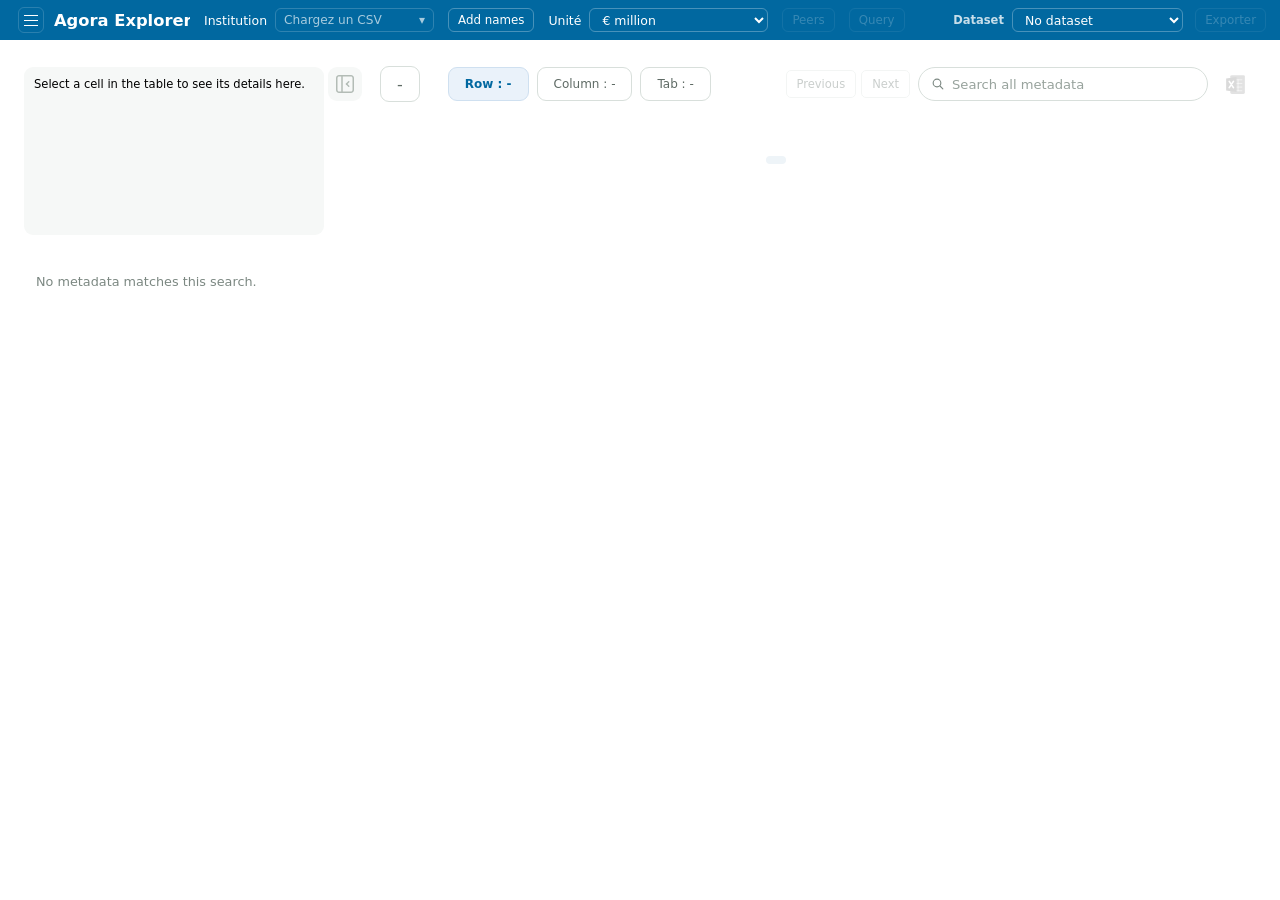
==== commit 7fde9ae8: "Refine IRB visuals and server institution names" ====
--- a/app/index.html
+++ b/app/index.html
@@ -4,7 +4,7 @@
     <meta charset="utf-8">
     <meta name="viewport" content="width=device-width, initial-scale=1">
     <title>Application locale CSV</title>
-    <link rel="stylesheet" href="./src/styles.css?v=20261020-capital-impact">
+    <link rel="stylesheet" href="./src/styles.css?v=20261021-side-institutions-v3">
     <link rel="stylesheet" href="./src/creditRiskStyles.css?v=20260910-context-panel-left">
   </head>
   <body class="is-app-loading">
@@ -474,6 +474,6 @@
     <input id="fallback-file-input" type="file" accept=".csv,text/csv" hidden>
     <script src="./vendor/highcharts.js?v=20260704-cost-risk"></script>
     <script src="./vendor/highcharts-treemap.js?v=20260705-cost-risk-treemap-stage"></script>
-    <script type="module" src="./src/main.js?v=20261020-capital-impact"></script>
+    <script type="module" src="./src/main.js?v=20261021-server-names-match"></script>
   </body>
 </html>
--- a/app/src/styles.css
+++ b/app/src/styles.css
@@ -5235,13 +5235,22 @@
 .irb-grade-density-view .approach-context-panel { display: block; overflow-x: hidden; overflow-y: auto; padding-right: 5px; }
 .irb-grade-density-view .approach-context-selection { min-height: 100%; height: auto; overflow: visible; }
 .irb-grade-density-view .approach-main-pane { align-content: start; gap: 16px; }
+.irb-grade-density-visual { display: grid; grid-template-columns: minmax(0, 1fr) minmax(170px, 220px); align-items: start; gap: 18px; width: 100%; }
 .irb-grade-density-plot { width: 100%; min-width: 0; min-height: 550px; max-width: 1440px; overflow: hidden; }
 .irb-grade-density-plot svg { display: block; width: 100%; height: 550px; }
 .irb-grade-density-vgrid { stroke: #eff3f4; stroke-width: 1; }
 .irb-grade-density-x-label { fill: #617780; font-size: 11px; text-anchor: middle; }
-.irb-grade-density-legend { display: flex; flex-wrap: wrap; gap: 7px 18px; max-width: 1440px; color: #526e79; font-size: 12px; }
-.irb-grade-density-legend-item { display: inline-flex; align-items: center; gap: 6px; min-width: 0; }
-.irb-grade-density-legend-item.is-focused { color: #194e67; font-weight: 600; }
+.irb-grade-density-legend { display: grid; align-content: start; gap: 2px; max-height: 550px; overflow-y: auto; padding: 2px 2px 2px 0; color: #526e79; font-size: 12px; }
+.irb-grade-density-legend-item { display: flex; align-items: start; gap: 8px; width: 100%; min-width: 0; padding: 7px 8px; border: 0; border-left: 2px solid transparent; border-radius: 0 5px 5px 0; background: transparent; color: inherit; font: inherit; line-height: 1.3; text-align: left; cursor: pointer; }
+.irb-grade-density-legend-item:hover, .irb-grade-density-legend-item:focus-visible { background: #f0f7fb; color: #175b7e; }
+.irb-grade-density-legend-item:focus-visible { outline: 2px solid #8fc7e2; outline-offset: -2px; }
+.irb-grade-density-legend-item.is-focused { border-left-color: #075f91; background: #eaf5fb; color: #194e67; font-weight: 650; }
+.irb-grade-density-legend-item .irb-grade-legend-swatch { flex: 0 0 10px; width: 10px; height: 10px; margin-top: 2px; border-radius: 50%; }
+.irb-grade-density-legend-label { display: grid; min-width: 0; gap: 2px; }
+.irb-grade-density-legend-name { overflow: hidden; white-space: nowrap; text-overflow: ellipsis; }
+.irb-grade-density-legend-label small { color: #82939a; font-size: 11px; font-weight: 400; }
+.irb-grade-density-legend-item.is-focused .irb-grade-legend-swatch { flex-basis: 12px; width: 12px; height: 12px; }
+@media (max-width: 880px) { .irb-grade-density-visual { grid-template-columns: minmax(0, 1fr); } .irb-grade-density-legend { display: flex; flex-wrap: wrap; max-height: 150px; } .irb-grade-density-legend-item { width: auto; max-width: 240px; } }
 
 .approach-context-selection {
   box-sizing: border-box;
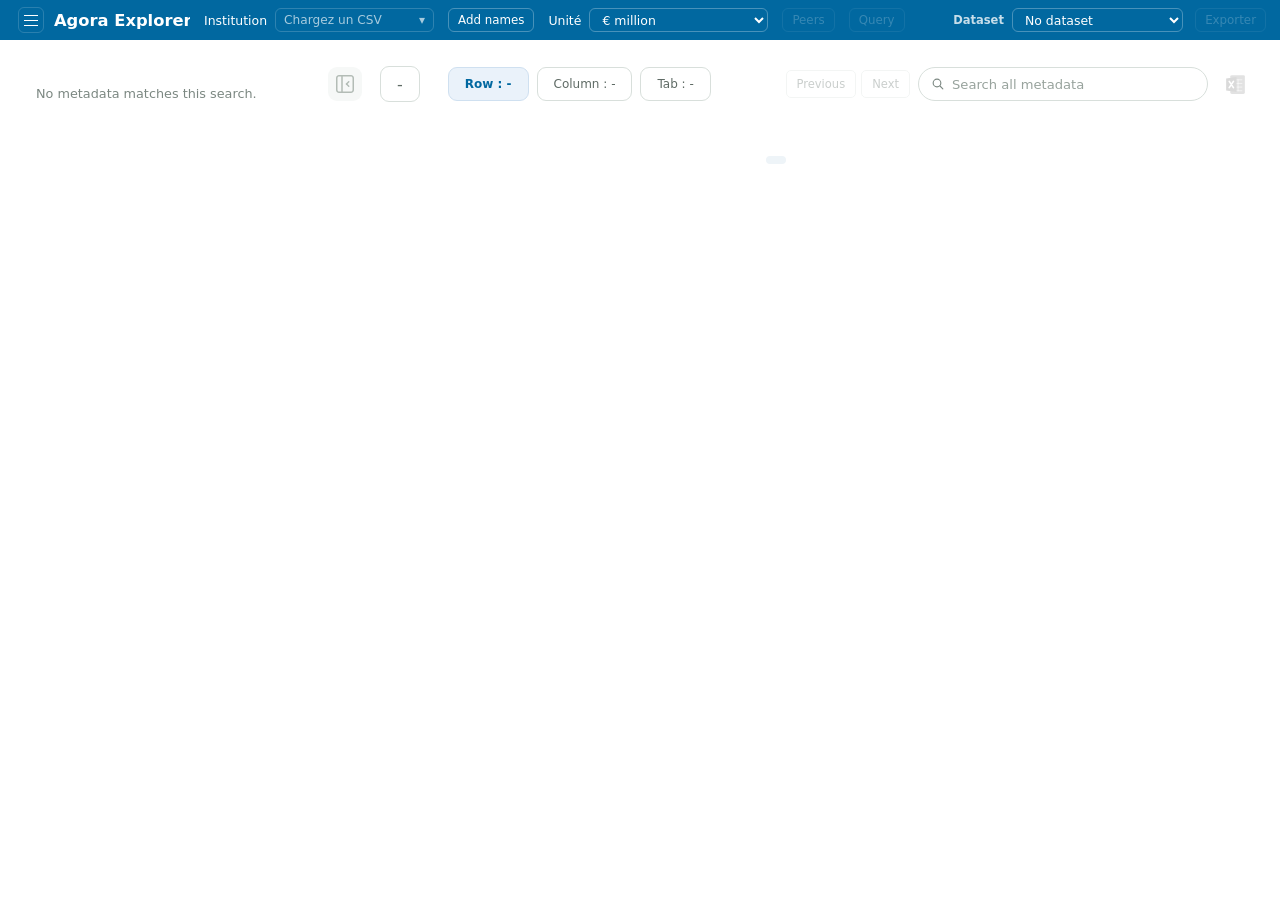
==== commit 24f63d5b: "Refine Explorer filters, description insights and benchmark panel" ====
--- a/app/index.html
+++ b/app/index.html
@@ -117,6 +117,11 @@
                   </button>
                   <button class="axis-tab explorer-template-static" type="button" aria-label="Show templates" aria-controls="explorer-context-detail" aria-expanded="true" data-explorer-template-control>
                     <span class="explorer-template-static-value" data-axis-caption="template">-</span>
+                  </button>
+                  <button class="axis-tab explorer-xy-axis-summary is-active" type="button" role="tab" aria-selected="true" aria-label="Show XY rows and columns" hidden>
+                    <span class="explorer-xy-axis-part" data-explorer-xy-caption="y"><span class="explorer-xy-axis-value">Row : -</span></span>
+                    <span class="explorer-xy-axis-divider" aria-hidden="true"></span>
+                    <span class="explorer-xy-axis-part" data-explorer-xy-caption="x"><span class="explorer-xy-axis-value">Column : -</span></span>
                   </button>
                   <button class="axis-tab is-active" type="button" role="tab" aria-selected="true" data-explorer-axis="y">
                     <span class="axis-tab-value" data-axis-caption="y">Row : -</span>
--- a/app/src/styles.css
+++ b/app/src/styles.css
@@ -1644,7 +1644,7 @@
   box-sizing: border-box;
   display: grid;
   gap: 8px;
-  grid-template-rows: var(--explorer-selection-row-height) minmax(0, 1fr);
+  grid-template-rows: minmax(0, 1fr);
   height: 100%;
   min-width: 0;
   min-height: 0;
@@ -1660,7 +1660,23 @@
 
 .explorer-context-panel.has-benchmark-preview {
   align-content: start;
-  grid-template-rows: var(--explorer-selection-row-height) auto clamp(190px, 29vh, 250px);
+  grid-template-rows: minmax(0, 1fr) clamp(190px, 29vh, 250px);
+}
+
+.explorer-context-panel.is-benchmark-selection-visible {
+  grid-template-rows: var(--explorer-selection-row-height) minmax(0, 1fr);
+}
+
+.explorer-context-panel.has-benchmark-preview.is-benchmark-selection-visible {
+  grid-template-rows: var(--explorer-selection-row-height) minmax(0, max-content) clamp(190px, 29vh, 250px);
+}
+
+.explorer-context-panel > .cost-of-risk-context-selected-pane {
+  display: none;
+}
+
+.explorer-context-panel.is-benchmark-selection-visible > .cost-of-risk-context-selected-pane {
+  display: block;
 }
 
 .explorer-context-panel.is-selection-description-expanded {
@@ -1674,6 +1690,7 @@
 }
 
 .explorer-context-panel.is-selection-description-expanded > .cost-of-risk-context-selected-pane {
+  display: block;
   z-index: 2;
 }
 
@@ -1790,8 +1807,7 @@
   background-color: rgb(72 86 78 / 0.68);
 }
 
-/* In compact mode the selection card remains in place, while the table uses
-   the column that previously held the contextual option list. */
+/* In compact mode the table uses the column normally held by the context panel. */
 .explorer-workspace.is-context-detail-collapsed {
   grid-template-columns: 0 minmax(0, 1fr);
   gap: 0;
@@ -2027,8 +2043,7 @@
 
 @media (prefers-reduced-motion: reduce) {
   .explorer-context-panel.is-selection-description-expanded,
-  .explorer-selection-summary-pane.is-description-expanded .explorer-selection-summary-expanded-description,
-  .explorer-selection-summary-description-button.is-active svg {
+  .explorer-selection-summary-pane.is-description-expanded .explorer-selection-summary-expanded-description {
     transition-duration: 0ms;
   }
 }
@@ -2173,6 +2188,161 @@
   font-size: 0.66rem;
 }
 
+.explorer-description-quarterly {
+  display: grid;
+  gap: 6px;
+  border-top: 1px solid #e3e8e5;
+  padding-top: 10px;
+}
+
+.explorer-description-quarterly h3,
+.explorer-description-quarterly h4 {
+  margin: 0;
+  color: #536960;
+  font-size: 0.69rem;
+  font-weight: 600;
+}
+
+.explorer-description-quarterly h4 {
+  margin-top: 4px;
+}
+
+.explorer-description-quarterly-movement {
+  margin: 0;
+  color: #253a30;
+  font-size: 0.8rem;
+  font-weight: 600;
+  line-height: 1.35;
+}
+
+.explorer-description-contributors {
+  display: grid;
+  gap: 5px;
+  margin: 0;
+  padding: 0;
+  list-style: none;
+}
+
+.explorer-description-contributors li {
+  margin: 0;
+}
+
+.explorer-description-contributor-link {
+  display: flex;
+  justify-content: space-between;
+  gap: 10px;
+  width: 100%;
+  border: 0;
+  border-radius: 4px;
+  background: transparent;
+  color: #405149;
+  padding: 3px 2px;
+  font-size: 0.72rem;
+  line-height: 1.35;
+  text-align: left;
+  cursor: pointer;
+}
+
+.explorer-description-contributor-link:hover,
+.explorer-description-contributor-link:focus-visible,
+.explorer-description-contributor-link.is-active {
+  background: #eef5f9;
+  outline: none;
+}
+
+.explorer-description-contributor-link strong {
+  flex: 0 0 auto;
+  color: var(--primary-dark);
+  font-variant-numeric: tabular-nums;
+  font-weight: 600;
+}
+
+.explorer-description-contributor-detail {
+  display: grid;
+  gap: 9px;
+  width: 310px;
+  max-width: calc(100% - 16px);
+  padding: 11px 12px;
+  border: 1px solid #add1e5;
+  border-left: 3px solid #6ba6c8;
+  border-radius: 7px;
+  background: #f7fbfd;
+  color: #435a67;
+  font-size: 0.69rem;
+  text-align: left;
+  white-space: normal;
+  box-shadow: 0 5px 17px rgb(29 92 127 / 0.12);
+}
+
+.explorer-contributor-popover {
+  position: fixed;
+  z-index: 70;
+  max-width: none;
+  max-height: min(280px, 60vh);
+  overflow: auto;
+}
+
+.explorer-contributor-popover[hidden] {
+  display: none;
+}
+
+.explorer-description-contributor-values {
+  display: flex;
+  align-items: center;
+  justify-content: space-between;
+  gap: 5px;
+}
+
+.explorer-description-contributor-point {
+  display: grid;
+  gap: 2px;
+  min-width: 0;
+  font-variant-numeric: tabular-nums;
+}
+
+.explorer-description-contributor-point small {
+  color: #718793;
+  font-size: 0.61rem;
+}
+
+.explorer-description-contributor-point strong {
+  color: #1f526f;
+  font-size: 0.79rem;
+}
+
+.explorer-description-contributor-arrow {
+  flex: 1 1 auto;
+  color: #6ba6c8;
+  font-size: 1.15rem;
+  text-align: center;
+}
+
+.explorer-description-contributor-metrics {
+  display: grid;
+  gap: 4px;
+  border-top: 1px solid #e2edf3;
+  padding-top: 7px;
+}
+
+.explorer-description-contributor-metrics > div {
+  display: flex;
+  justify-content: space-between;
+  gap: 8px;
+}
+
+.explorer-description-contributor-metrics strong {
+  flex: 0 0 auto;
+  color: #1f526f;
+  font-variant-numeric: tabular-nums;
+}
+
+.explorer-description-contributors-note {
+  margin: 0;
+  color: #78847e;
+  font-size: 0.65rem;
+  line-height: 1.35;
+}
+
 .explorer-description-observation {
   margin: 0;
   border-left: 2px solid #b6d1e4;
@@ -2395,56 +2565,6 @@
   line-height: 1.5;
   overflow-wrap: anywhere;
   white-space: pre-wrap;
-}
-
-.explorer-selection-summary-actions {
-  display: flex;
-  flex: 0 0 auto;
-  justify-content: center;
-  padding: 0 8px 5px;
-}
-
-.explorer-selection-summary-pane.is-description-expanded .explorer-selection-summary-actions {
-  background: #ffffff;
-}
-
-.explorer-selection-summary-description-button {
-  display: grid;
-  place-items: center;
-  width: 28px;
-  height: 20px;
-  border: 0;
-  border-radius: 4px;
-  background: transparent;
-  color: #8b9b93;
-  cursor: pointer;
-  padding: 0;
-}
-
-.explorer-selection-summary-description-button svg {
-  width: 17px;
-  height: 17px;
-  fill: none;
-  stroke: currentColor;
-  stroke-width: 1.7;
-  stroke-linecap: round;
-  stroke-linejoin: round;
-}
-
-.explorer-selection-summary-description-button.is-active svg {
-  transform: rotate(180deg);
-  transition: transform 160ms ease;
-}
-
-.explorer-selection-summary-description-button:hover,
-.explorer-selection-summary-description-button:focus-visible {
-  background: #e8eeea;
-  color: var(--primary-dark);
-}
-
-.explorer-selection-summary-description-button:focus-visible {
-  outline: 2px solid var(--primary-dark);
-  outline-offset: 2px;
 }
 
 .explorer-selection-summary-benchmark-button {
@@ -2987,6 +3107,49 @@
   display: none;
 }
 
+.explorer-xy-axis-summary {
+  gap: 12px;
+  padding: 8px 12px;
+}
+
+.explorer-xy-axis-summary[hidden] {
+  display: none;
+}
+
+.explorer-xy-axis-part {
+  position: relative;
+  display: inline-flex;
+  align-items: center;
+  min-width: 0;
+  color: inherit;
+  font-size: 0.75rem;
+  font-weight: 600;
+  line-height: 1.2;
+  white-space: nowrap;
+}
+
+.explorer-xy-axis-part.has-ratio-indicator {
+  padding-right: 17px;
+}
+
+.explorer-xy-axis-part .axis-ratio-indicator {
+  top: -5px;
+  right: 0;
+}
+
+.explorer-xy-axis-part.is-ratio-inactive .axis-ratio-indicator {
+  border-color: #c8d0d5;
+  background: #f2f4f5;
+  color: #87939a;
+}
+
+.explorer-xy-axis-divider {
+  width: 1px;
+  align-self: stretch;
+  background: #cfe0f0;
+}
+
+
 .explorer-search-control {
   position: relative;
   z-index: 2000;
@@ -3276,6 +3439,138 @@
   grid-row: 2;
   min-height: 28px;
   padding-left: 18px;
+  position: relative;
+  z-index: 80;
+}
+
+.explorer-filter-dropdown-toggle {
+  display: inline-grid;
+  place-items: center;
+  flex: 0 0 auto;
+  width: 19px;
+  height: 20px;
+  margin-left: 1px;
+  padding: 0;
+  border: 0;
+  border-radius: 4px;
+  background: transparent;
+  color: #758881;
+}
+
+.explorer-filter-dropdown-toggle:hover,
+.explorer-filter-dropdown-toggle[aria-expanded="true"] {
+  background: #eaf2fa;
+  color: var(--primary-dark);
+}
+
+.explorer-filter-dropdown-toggle svg {
+  width: 12px;
+  height: 12px;
+  fill: none;
+  stroke: currentColor;
+  stroke-linecap: round;
+  stroke-linejoin: round;
+  stroke-width: 1.5;
+}
+
+.explorer-filter-dropdown-toggle[aria-expanded="true"] svg {
+  transform: rotate(180deg);
+}
+
+.explorer-filter-dropdown {
+  position: absolute;
+  top: calc(100% + 3px);
+  left: 8px;
+  display: grid;
+  min-width: 190px;
+  width: max-content;
+  max-width: min(390px, calc(100vw - 24px));
+  max-height: min(360px, 55vh);
+  overflow-y: auto;
+  padding: 4px;
+  border: 1px solid #d9e2dd;
+  border-radius: 7px;
+  background: #fff;
+  box-shadow: 0 8px 22px rgb(30 51 41 / 0.14);
+}
+
+.explorer-filter-dropdown.has-geography-search {
+  min-width: 270px;
+  overflow: visible;
+}
+
+.explorer-filter-dropdown.has-geography-search .explorer-geography-search-control {
+  margin: 2px 2px 7px;
+}
+
+.explorer-filter-dropdown-options {
+  display: grid;
+  max-height: min(300px, 45vh);
+  overflow-y: auto;
+}
+
+.explorer-filter-dropdown-option {
+  display: grid;
+  grid-template-columns: minmax(0, 1fr) auto;
+  align-items: center;
+  gap: 9px;
+  width: 100%;
+  padding: 8px 9px;
+  border: 0;
+  border-radius: 4px;
+  background: #fff;
+  color: #273830;
+  font-size: 0.75rem;
+  line-height: 1.25;
+  text-align: left;
+}
+
+.explorer-filter-dropdown-main {
+  display: grid;
+  gap: 3px;
+  min-width: 0;
+}
+
+.explorer-filter-dropdown-main > span {
+  overflow-wrap: anywhere;
+}
+
+.explorer-filter-dropdown-metric {
+  white-space: nowrap;
+  font-variant-numeric: tabular-nums;
+}
+
+.explorer-filter-dropdown-option:hover:not(:disabled),
+.explorer-filter-dropdown-option:focus-visible:not(:disabled) {
+  background: #f0f5f2;
+}
+
+.explorer-filter-dropdown-option.is-active {
+  background: #eaf2fa;
+  color: var(--primary-dark);
+  font-weight: 600;
+}
+
+.explorer-filter-dropdown-option:disabled {
+  color: #a3adaa;
+  cursor: not-allowed;
+}
+
+.explorer-filter-dropdown-option:disabled .explorer-filter-dropdown-metric {
+  min-width: 3.5em;
+  align-self: stretch;
+  border-radius: 3px;
+  background: #e2e5e7;
+}
+
+.explorer-filter-dropdown-option.is-taxonomy-unavailable:disabled {
+  color: #273830;
+}
+
+.explorer-filter-dropdown-option small {
+  color: #71817a;
+  font-size: 0.68rem;
+  font-weight: 400;
 }
 
 .metric-table thead .code-column .explorer-tree-level-control,
@@ -4750,6 +5045,20 @@
   color: #f4fbf8 !important;
 }
 
+.metric-table tbody tr.is-contributor-highlight:not(.is-selected):not(.is-axis-impossible) > th,
+.metric-table tbody tr.is-contributor-highlight:not(.is-selected):not(.is-axis-impossible) > td:not(.is-xy-impossible):not(.is-taxonomy-unavailable),
+.metric-table.is-xy-view thead th.is-contributor-highlight,
+.metric-table.is-xy-view tbody td.is-contributor-highlight:not(.is-xy-impossible):not(.is-taxonomy-unavailable) {
+  background: #e8f3fa !important;
+}
+
+.metric-table tbody tr.is-contributor-highlight > td.is-contributor-value-highlight:not(.is-xy-impossible):not(.is-taxonomy-unavailable) {
+  background: #d5eaf7 !important;
+  box-shadow: inset 0 0 0 1px #91bed8;
+  color: #115b82;
+  font-weight: 700;
+}
+
 .metric-table tbody tr > td.is-cell-range-selected:not(.is-xy-impossible):not(.is-taxonomy-unavailable),
 .metric-table tbody tr:hover > td.is-cell-range-selected:not(.is-xy-impossible):not(.is-taxonomy-unavailable) {
   background: #d7e4de !important;
@@ -4874,12 +5183,16 @@
     --explorer-selection-row-height: 154px;
     grid-column: 1;
     grid-row: 1;
-    grid-template-rows: var(--explorer-selection-row-height) minmax(0, 1fr);
+    grid-template-rows: minmax(0, 1fr);
     max-height: 100%;
   }
 
   .explorer-context-panel.has-benchmark-preview {
-    grid-template-rows: var(--explorer-selection-row-height) auto clamp(170px, 24vh, 220px);
+    grid-template-rows: minmax(0, 1fr) clamp(170px, 24vh, 220px);
+  }
+
+  .explorer-context-panel.has-benchmark-preview.is-benchmark-selection-visible {
+    grid-template-rows: var(--explorer-selection-row-height) minmax(0, max-content) clamp(170px, 24vh, 220px);
   }
 
   .irb-content:has(.irb-tab-panel[data-irb-panel="density"].is-active),
@@ -4952,7 +5265,17 @@
   overflow-wrap: anywhere;
   text-align: center;
   vertical-align: middle;
-  padding: 8px;
+  padding: 4px 6px;
+  font-size: 0.72rem;
+  line-height: 1.15;
+}
+
+.metric-table.is-xy-view .explorer-xy-leaf > .explorer-xy-header-label,
+.metric-table.is-xy-view .explorer-xy-group:not(.is-horizontally-merged) > .explorer-xy-header-label {
+  display: -webkit-box;
+  -webkit-box-orient: vertical;
+  -webkit-line-clamp: 2;
+  overflow: hidden;
 }
 
 .metric-table.is-xy-view thead th:not(.description-column):not(.code-column) {
@@ -4962,11 +5285,12 @@
 .metric-table.is-xy-view thead th.description-column,
 .metric-table.is-xy-view thead th.code-column {
   border: 0;
+  background: #ffffff;
   color: transparent;
 }
 
 .metric-table.is-xy-view .explorer-xy-group {
-  background: #edf2ef;
+  background: #f7f8f7;
 }
 
 .metric-table.is-xy-view .explorer-xy-group.is-horizontally-merged {
@@ -4981,12 +5305,15 @@
   display: block;
   width: max-content;
   max-width: 100%;
+  overflow: hidden;
+  text-overflow: ellipsis;
+  white-space: nowrap;
   text-align: left;
   z-index: 2;
 }
 
 .metric-table.is-xy-view .explorer-xy-leaf {
-  background: #ffffff;
+  background: #f7f8f7;
   cursor: pointer;
 }
 
@@ -5004,7 +5331,7 @@
    heavily-qualified base rule would keep winning and the border would
    never actually go away. */
 .metric-table.is-xy-view thead th.explorer-xy-group.is-duplicate-label {
-  background: #ffffff;
+  background: #f7f8f7;
   border-left: 0;
 }
 
@@ -5015,7 +5342,7 @@
 
 .explorer-xy-header-code {
   display: block;
-  margin-top: 4px;
+  margin-top: 2px;
   color: #74817a;
   font-size: 0.68rem;
 }
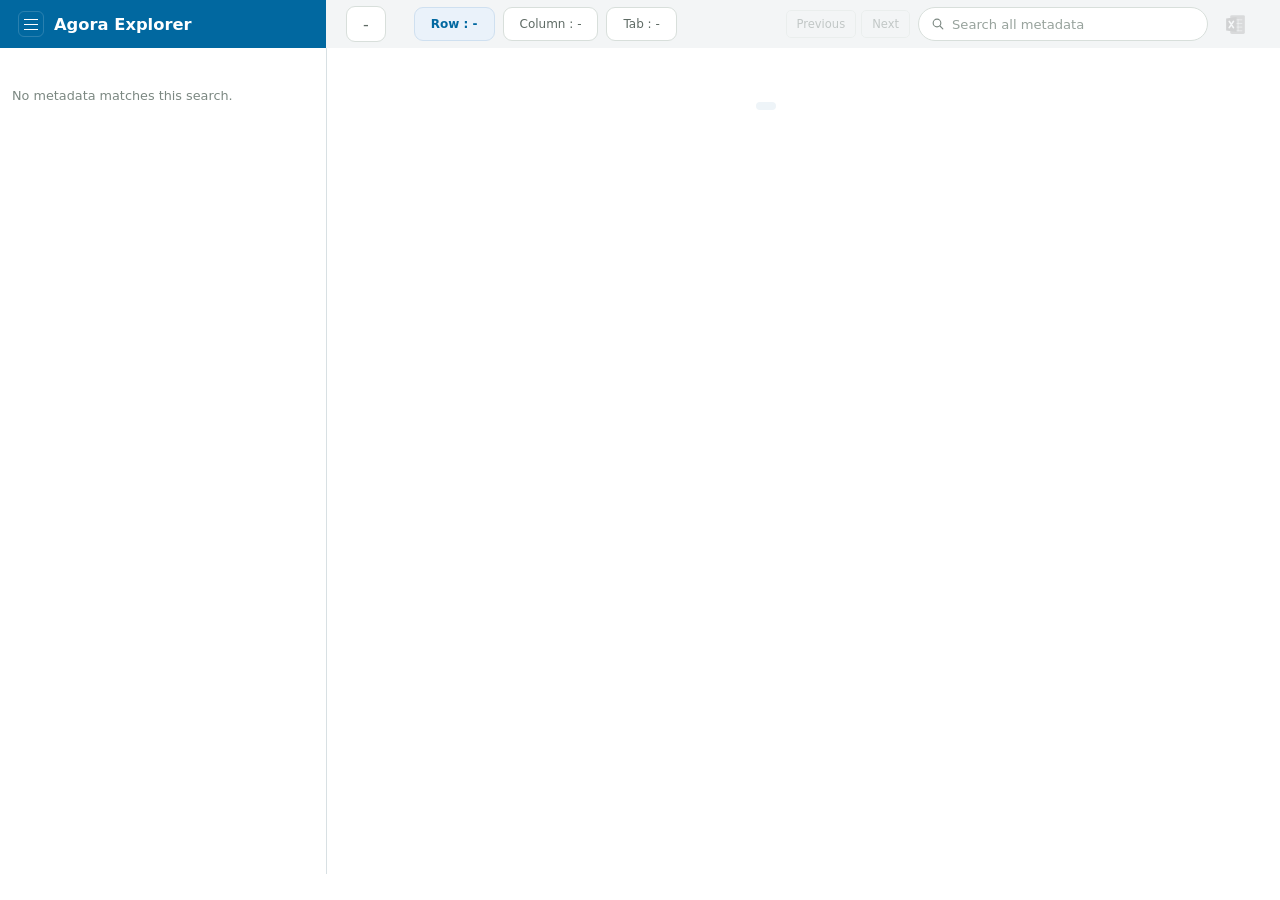
==== commit 38ca53c4: "Refine compact Explorer layout and collapsible context pane" ====
--- a/app/index.html
+++ b/app/index.html
@@ -4,7 +4,7 @@
     <meta charset="utf-8">
     <meta name="viewport" content="width=device-width, initial-scale=1">
     <title>Application locale CSV</title>
-    <link rel="stylesheet" href="./src/styles.css?v=20261021-side-institutions-v3">
+    <link rel="stylesheet" href="./src/styles.css?v=20261113-compact-shell-v9">
     <link rel="stylesheet" href="./src/creditRiskStyles.css?v=20260910-context-panel-left">
   </head>
   <body class="is-app-loading">
@@ -30,21 +30,25 @@
             <span aria-hidden="true"></span>
             <span aria-hidden="true"></span>
           </button>
-          <strong>Agora Explorer</strong>
+          <strong id="app-brand-title">Agora Explorer</strong>
         </div>
 
         <section class="global-bar" aria-label="Paramètres globaux">
           <div class="field compact-field institution-field">
             <span>Institution</span>
             <div class="institution-picker">
-              <button id="institution-picker-toggle" class="institution-picker-toggle" type="button" disabled aria-haspopup="listbox" aria-expanded="false" aria-label="Select an institution">
+              <button id="institution-picker-toggle" class="institution-picker-toggle" type="button" disabled aria-haspopup="dialog" aria-expanded="false" aria-label="Select an institution">
                 <span class="institution-picker-current">
                   <span id="institution-picker-name" class="institution-picker-name">Chargez un CSV</span>
                   <span id="institution-picker-level" class="institution-level-badge" hidden></span>
                 </span>
                 <span class="institution-picker-chevron" aria-hidden="true">▾</span>
               </button>
-              <div id="institution-picker-menu" class="institution-picker-menu" role="listbox" aria-label="Institutions" hidden></div>
+              <div id="institution-picker-menu" class="institution-picker-menu" role="dialog" aria-label="Choose institution" hidden>
+                <input id="institution-picker-search" class="institution-picker-search" type="search" placeholder="Search name, JST or LEI" aria-label="Search institutions by name, JST or LEI" autocomplete="off">
+                <div id="institution-picker-options" class="institution-picker-options" role="listbox" aria-label="Institutions"></div>
+                <p id="institution-picker-empty" class="institution-picker-empty" hidden>No matching institution</p>
+              </div>
               <select id="institution-select" hidden aria-hidden="true" tabindex="-1"></select>
             </div>
           </div>
@@ -103,18 +107,6 @@
             <div class="explorer-workspace">
               <div class="explorer-main-pane">
                 <div class="axis-tabs" role="tablist" aria-label="Axe du tableau">
-                  <button id="explorer-context-detail-toggle" class="explorer-context-detail-toggle" type="button" aria-controls="explorer-context-detail" aria-expanded="false" aria-label="Show Explorer options" title="Show Explorer options">
-                    <svg class="explorer-context-detail-toggle-icon-open" viewBox="0 0 24 24" fill="currentColor" aria-hidden="true">
-                      <path d="M7.81 2C6.32 2 5.08 2.36 4.13 3.05C3.71 3.34 3.34 3.71 3.05 4.13C2.36 5.08 2 6.32 2 7.81V16.19C2 19.83 4.17 22 7.81 22H15.28V2H7.81ZM12.12 12.53L9.56 15.09C9.41 15.24 9.22 15.31 9.03 15.31C8.84 15.31 8.65 15.24 8.5 15.09C8.21 14.8 8.21 14.32 8.5 14.03L10.52 12L8.5 9.97C8.2 9.68 8.2 9.2 8.5 8.91C8.8 8.62 9.27 8.62 9.56 8.91L12.12 11.47C12.41 11.76 12.41 12.24 12.12 12.53Z"/>
-                      <path d="M16.7793 2.03125V21.9812C18.0093 21.9012 19.0493 21.5513 19.8693 20.9513C20.2893 20.6612 20.6593 20.2913 20.9493 19.8713C21.6393 18.9212 21.9993 17.6813 21.9993 16.1913V7.81125C21.9993 4.37125 20.0593 2.24125 16.7793 2.03125Z"/>
-                    </svg>
-                    <svg class="explorer-context-detail-toggle-icon-close" viewBox="0 0 24 24" fill="currentColor" aria-hidden="true">
-                      <path d="M20,24H4c-2.2,0-4-1.8-4-4V4c0-2.2,1.8-4,4-4h16c2.2,0,4,1.8,4,4v16C24,22.2,22.2,24,20,24z M4,2C2.9,2,2,2.9,2,4v16 c0,1.1,0.9,2,2,2h16c1.1,0,2-0.9,2-2V4c0-1.1-0.9-2-2-2H4z"/>
-                      <path d="M8,24c-0.6,0-1-0.4-1-1V1c0-0.6,0.4-1,1-1s1,0.4,1,1v22C9,23.6,8.6,24,8,24z"/>
-                      <path d="M14,13c-0.3,0-0.5-0.1-0.7-0.3c-0.4-0.4-0.4-1,0-1.4l3-3c0.4-0.4,1-0.4,1.4,0s0.4,1,0,1.4l-3,3C14.5,12.9,14.3,13,14,13z"/>
-                      <path d="M17,16c-0.3,0-0.5-0.1-0.7-0.3l-3-3c-0.4-0.4-0.4-1,0-1.4s1-0.4,1.4,0l3,3c0.4,0.4,0.4,1,0,1.4C17.5,15.9,17.3,16,17,16z"/>
-                    </svg>
-                  </button>
                   <button class="axis-tab explorer-template-static" type="button" aria-label="Show templates" aria-controls="explorer-context-detail" aria-expanded="true" data-explorer-template-control>
                     <span class="explorer-template-static-value" data-axis-caption="template">-</span>
                   </button>
@@ -171,6 +163,7 @@
                   </div>
                 </div>
               </div>
+              <div id="explorer-context-resizer" class="explorer-context-resizer" role="separator" tabindex="0" aria-label="Resize Explorer contextual panel" aria-orientation="vertical" aria-controls="explorer-context-panel" aria-valuemin="0" aria-valuemax="640" aria-valuenow="300"></div>
               <aside id="explorer-context-panel" class="explorer-context-panel" aria-label="Explorer contextual information">
                 <div id="explorer-context-selection" class="cost-of-risk-context-selected-pane" aria-label="Current Explorer selection"></div>
                 <div id="explorer-context-detail" class="cost-of-risk-context-detail-pane" aria-label="Explorer selection options"></div>
@@ -479,6 +472,6 @@
     <input id="fallback-file-input" type="file" accept=".csv,text/csv" hidden>
     <script src="./vendor/highcharts.js?v=20260704-cost-risk"></script>
     <script src="./vendor/highcharts-treemap.js?v=20260705-cost-risk-treemap-stage"></script>
-    <script type="module" src="./src/main.js?v=20261021-server-names-match"></script>
+    <script type="module" src="./src/main.js?v=20261113-compact-shell-v3"></script>
   </body>
 </html>
--- a/app/src/styles.css
+++ b/app/src/styles.css
@@ -634,6 +634,47 @@
   display: none;
 }
 
+.institution-picker-search,
+.explorer-filter-institution-search {
+  box-sizing: border-box;
+  width: 100%;
+  padding: 8px 10px;
+  border: 1px solid #cfd8d3;
+  border-radius: 5px;
+  background: #fff;
+  color: #273830;
+  font: inherit;
+  font-size: 0.75rem;
+  outline: none;
+}
+
+.institution-picker-search:focus-visible,
+.explorer-filter-institution-search:focus-visible {
+  border-color: #9baaa3;
+}
+
+.institution-picker-search {
+  position: sticky;
+  top: 0;
+  z-index: 1;
+  margin-bottom: 4px;
+}
+
+.institution-picker-empty,
+.explorer-filter-institution-empty {
+  margin: 0;
+  padding: 10px;
+  color: #71817a;
+  font-size: 0.75rem;
+}
+
+.institution-picker-empty[hidden],
+.explorer-filter-institution-empty[hidden],
+.institution-picker-option[hidden],
+.explorer-filter-dropdown-option[hidden] {
+  display: none;
+}
+
 .institution-picker-option {
   align-items: start;
   background: transparent;
@@ -727,6 +768,10 @@
 button:focus-visible {
   outline: 3px solid color-mix(in srgb, var(--focus) 35%, transparent);
   outline-offset: 2px;
+}
+
+.field .institution-picker-search:focus {
+  outline: none;
 }
 
 .content-grid {
@@ -1701,59 +1746,6 @@
   pointer-events: none;
 }
 
-.explorer-context-detail-toggle {
-  display: grid;
-  flex: 0 0 auto;
-  place-items: center;
-  width: 34px;
-  height: 34px;
-  min-height: 34px;
-  margin-left: -14px;
-  margin-right: 10px;
-  border: 0;
-  border-radius: 9px;
-  background: transparent;
-  color: var(--primary-dark);
-  padding: 0;
-  transition: opacity 120ms ease;
-}
-
-.explorer-context-detail-toggle svg {
-  width: 30px;
-  height: 30px;
-}
-
-/* Expanded already shows the panel, so the icon that collapses it back
-   stays a quiet gray from the selection card's own palette instead of
-   the attention-grabbing blue - only the collapsed state (nothing to see
-   yet) needs to stand out and invite a click. Smaller and lighter than the
-   collapsed icon, on the same light gray fill as the selection card, so
-   it reads as a subtle, thin-lined affordance rather than a bold control. */
-.explorer-context-detail-toggle[aria-expanded="true"] {
-  background: #f6f8f7;
-}
-
-.explorer-context-detail-toggle svg.explorer-context-detail-toggle-icon-close {
-  display: none;
-  width: 18px;
-  height: 18px;
-  color: #b3bcb6;
-}
-
-.explorer-context-detail-toggle[aria-expanded="true"] .explorer-context-detail-toggle-icon-open {
-  display: none;
-}
-
-.explorer-context-detail-toggle[aria-expanded="true"] .explorer-context-detail-toggle-icon-close {
-  display: block;
-}
-
-.explorer-context-detail-toggle:hover,
-.explorer-context-detail-toggle:focus-visible {
-  opacity: 0.7;
-  outline: none;
-}
-
 .explorer-context-panel > .cost-of-risk-context-selected-pane,
 .explorer-context-panel > .cost-of-risk-context-detail-pane {
   border: 0;
@@ -1764,10 +1756,6 @@
   padding-right: 0;
 }
 
-/* Lines up the selection card's own border with the Explorer options
-   toggle's border (see .explorer-context-detail-toggle) - the toggle sits
-   4px lower than this pane's un-padded top, so cancelling the inherited
-   8px top padding down to 4px brings both borders to the same y. */
 .explorer-context-panel > .cost-of-risk-context-selected-pane {
   padding-top: 4px;
 }
@@ -1806,59 +1794,6 @@
 .explorer-context-panel > .cost-of-risk-context-detail-pane::-webkit-scrollbar-thumb:hover {
   background-color: rgb(72 86 78 / 0.68);
 }
-
-/* In compact mode the table uses the column normally held by the context panel. */
-.explorer-workspace.is-context-detail-collapsed {
-  grid-template-columns: 0 minmax(0, 1fr);
-  gap: 0;
-}
-
-.explorer-workspace.is-context-detail-collapsed .explorer-main-pane {
-  grid-column: 2;
-}
-
-/* The toggle's -14px margin-left and the axis-tabs row's 2px padding only
-   make sense when there's a context panel right next to them to hug (see
-   .explorer-context-detail-toggle) - with the panel gone in collapsed mode
-   they left the toggle overflowing further left than the filter row and
-   the table, instead of the three sharing one left edge. */
-.explorer-workspace.is-context-detail-collapsed .explorer-context-detail-toggle {
-  margin-left: 0;
-}
-
-.explorer-workspace.is-context-detail-collapsed .axis-tabs {
-  padding-left: 18px;
-}
-
-.explorer-workspace.is-context-detail-collapsed .metric-table .description-column {
-  padding-left: calc(18px + (var(--indent-level, 0) * 18px));
-}
-
-.explorer-workspace.is-context-detail-collapsed .explorer-timeline-taxonomy-status {
-  left: 18px;
-}
-
-.explorer-workspace.is-context-detail-collapsed .explorer-context-panel {
-  position: absolute;
-  z-index: 60;
-  width: 300px;
-  height: 100%;
-  align-self: start;
-  visibility: hidden;
-  opacity: 0;
-  transform: translateX(-18px);
-  pointer-events: none;
-  transition: opacity 140ms ease, transform 220ms ease, visibility 0s linear 220ms;
-}
-
-.explorer-workspace.is-context-detail-collapsed .explorer-context-panel > .cost-of-risk-context-detail-pane {
-  visibility: hidden;
-  opacity: 0;
-  transform: translateX(-14px);
-  pointer-events: none;
-  transition: opacity 140ms ease, transform 220ms ease, visibility 0s linear 220ms;
-}
-
 
 .explorer-context-panel .explorer-jst-selection-row,
 .explorer-context-panel .explorer-template-option,
@@ -2286,42 +2221,9 @@
   display: none;
 }
 
-.explorer-description-contributor-values {
-  display: flex;
-  align-items: center;
-  justify-content: space-between;
-  gap: 5px;
-}
-
-.explorer-description-contributor-point {
-  display: grid;
-  gap: 2px;
-  min-width: 0;
-  font-variant-numeric: tabular-nums;
-}
-
-.explorer-description-contributor-point small {
-  color: #718793;
-  font-size: 0.61rem;
-}
-
-.explorer-description-contributor-point strong {
-  color: #1f526f;
-  font-size: 0.79rem;
-}
-
-.explorer-description-contributor-arrow {
-  flex: 1 1 auto;
-  color: #6ba6c8;
-  font-size: 1.15rem;
-  text-align: center;
-}
-
 .explorer-description-contributor-metrics {
   display: grid;
   gap: 4px;
-  border-top: 1px solid #e2edf3;
-  padding-top: 7px;
 }
 
 .explorer-description-contributor-metrics > div {
@@ -3494,19 +3396,15 @@
   box-shadow: 0 8px 22px rgb(30 51 41 / 0.14);
 }
 
-.explorer-filter-dropdown.has-geography-search {
-  min-width: 270px;
-  overflow: visible;
-}
-
-.explorer-filter-dropdown.has-geography-search .explorer-geography-search-control {
-  margin: 2px 2px 7px;
-}
-
-.explorer-filter-dropdown-options {
-  display: grid;
-  max-height: min(300px, 45vh);
-  overflow-y: auto;
+.explorer-filter-institution-search {
+  position: sticky;
+  top: 0;
+  z-index: 1;
+  margin-bottom: 4px;
+}
+
+.explorer-filter-institution-options {
+  display: grid;
 }
 
 .explorer-filter-dropdown-option {
@@ -3549,6 +3447,27 @@
   background: #eaf2fa;
   color: var(--primary-dark);
   font-weight: 600;
+}
+
+.explorer-filter-dropdown-option.is-sub-option {
+  display: inline-flex;
+  flex: 0 0 auto;
+  width: auto;
+  padding: 5px 9px;
+  border: 1px solid #d9e2dd;
+  border-radius: 999px;
+  white-space: nowrap;
+}
+
+.explorer-filter-dropdown-frequency-row {
+  display: flex;
+  gap: 5px;
+  overflow-x: auto;
+  padding: 2px 9px 8px;
+}
+
+.explorer-filter-dropdown-option.is-sub-option.is-active {
+  border-color: #a9cce8;
 }
 
 .explorer-filter-dropdown-option:disabled {
@@ -5052,11 +4971,39 @@
   background: #e8f3fa !important;
 }
 
-.metric-table tbody tr.is-contributor-highlight > td.is-contributor-value-highlight:not(.is-xy-impossible):not(.is-taxonomy-unavailable) {
+/* Keep the contributor tint behind the tree toggle, but leave the
+   indentation gutter white just like the selected row. */
+.metric-table tbody tr.is-contributor-highlight:not(.is-selected):not(.is-axis-impossible) > th.description-column {
+  background: linear-gradient(
+    to right,
+    #ffffff 0,
+    #ffffff calc(var(--tree-highlight-offset) + (var(--indent-level, 0) * 18px)),
+    #e8f3fa calc(var(--tree-highlight-offset) + (var(--indent-level, 0) * 18px)),
+    #e8f3fa 100%
+  ) !important;
+}
+
+.metric-table tbody tr.is-contributor-highlight > td.is-contributor-value-highlight:not(.is-xy-impossible):not(.is-taxonomy-unavailable),
+.metric-table tbody tr.is-contributor-focus-row > td.is-contributor-value-highlight:not(.is-selected-cell):not(.is-xy-impossible):not(.is-taxonomy-unavailable) {
   background: #d5eaf7 !important;
   box-shadow: inset 0 0 0 1px #91bed8;
   color: #115b82;
   font-weight: 700;
+}
+
+.metric-table.is-contributor-focus-active thead th:not(.is-contributor-context-date),
+.metric-table.is-contributor-focus-active tbody tr:not(.is-contributor-focus-row) > *,
+.metric-table.is-contributor-focus-active tbody tr.is-contributor-focus-row > td:not(.code-column):not(.is-contributor-value-highlight) {
+  filter: blur(2.5px);
+  opacity: 0.38;
+}
+
+.metric-table.is-contributor-focus-active tbody tr.is-contributor-focus-row > th,
+.metric-table.is-contributor-focus-active tbody tr.is-contributor-focus-row > td.code-column,
+.metric-table.is-contributor-focus-active tbody tr.is-contributor-focus-row > td.is-contributor-value-highlight,
+.metric-table.is-contributor-focus-active thead th.is-contributor-context-date {
+  filter: none;
+  opacity: 1;
 }
 
 .metric-table tbody tr > td.is-cell-range-selected:not(.is-xy-impossible):not(.is-taxonomy-unavailable),
@@ -5854,3 +5801,181 @@
 .capital-impact-unavailable { color: #84969e; font-size: 13px; }
 .capital-impact-method { max-width: 760px; margin: 22px 0 30px; color: #81929a; font-size: 12px; line-height: 1.55; }
 @media (max-width: 950px) { .capital-impact-cards { grid-template-columns: 1fr; } .capital-impact-card { min-height: 0; } }
+
+/* Compact application shell: only the dataset title remains in the blue bar. */
+.app-shell {
+  --module-nav-width: 165px;
+  position: relative;
+  grid-template-rows: 48px minmax(0, 1fr);
+}
+.app-shell.is-sidebar-collapsed {
+  --module-nav-width: 0px;
+}
+.app-shell:has(.explorer-view.is-visible)::before {
+  content: "";
+  position: absolute;
+  top: 0;
+  right: 0;
+  left: calc(var(--module-nav-width) + 326px);
+  height: 48px;
+  z-index: 39;
+  pointer-events: none;
+  background: #f3f5f6;
+}
+.app-header {
+  position: relative;
+  grid-column: 1 / -1;
+  grid-row: 1;
+  width: calc(var(--module-nav-width) + 326px);
+  z-index: 40;
+  grid-template-columns: minmax(0, 1fr);
+  min-height: 48px;
+  overflow: hidden;
+  background: var(--primary-dark);
+}
+.app-header .global-bar {
+  display: none;
+}
+.app-header .brand {
+  min-width: 0;
+  min-height: 48px;
+}
+.app-header .brand strong {
+  overflow: hidden;
+  text-overflow: ellipsis;
+}
+.main-view,
+.app-shell.is-header-hidden .main-view {
+  grid-row: 1 / -1;
+}
+
+/* The resize line remains the Explorer panel's collapse control. */
+.explorer-workspace,
+.explorer-workspace.is-context-detail-collapsed {
+  --explorer-context-width: 300px;
+  --explorer-tabs-left: 320px;
+  grid-template-columns: var(--explorer-context-width) 6px minmax(0, 1fr);
+  gap: 0;
+  transition: none;
+}
+.explorer-workspace.is-context-detail-collapsed:not(.is-context-dragging) {
+  grid-template-columns: 0 0 minmax(0, 1fr);
+}
+.explorer-main-pane,
+.explorer-workspace.is-context-detail-collapsed .explorer-main-pane {
+  grid-column: 3;
+  grid-row: 1;
+  grid-template-rows: 32px auto minmax(0, 1fr) auto;
+}
+.explorer-context-panel,
+.explorer-workspace.is-context-detail-collapsed .explorer-context-panel {
+  grid-column: 1;
+  grid-row: 1;
+  position: relative;
+  width: calc(100% + 24px);
+  margin-left: -24px;
+  min-width: 0;
+  height: 100%;
+  padding-top: 42px;
+  transform: none;
+  transition: none;
+}
+.explorer-workspace.is-context-detail-collapsed .explorer-context-panel {
+  overflow: hidden;
+  opacity: 0;
+  visibility: hidden;
+  pointer-events: none;
+}
+.explorer-workspace.is-context-detail-collapsed .explorer-context-panel > .cost-of-risk-context-detail-pane {
+  transform: none;
+  transition: none;
+}
+.explorer-context-resizer {
+  grid-column: 2;
+  grid-row: 1;
+  z-index: 12;
+  position: relative;
+  width: 6px;
+  height: 100%;
+  cursor: col-resize;
+  touch-action: none;
+  background: transparent;
+}
+.explorer-workspace.is-context-detail-collapsed:not(.is-context-dragging) .explorer-context-resizer {
+  display: none;
+}
+.explorer-context-resizer::before {
+  content: "";
+  position: absolute;
+  inset: 25px auto 0 2px;
+  width: 1px;
+  background: #d8e0e3;
+}
+.explorer-context-resizer:hover::before,
+.explorer-context-resizer.is-dragging::before,
+.explorer-context-resizer:focus-visible::before {
+  background: #82a9be;
+}
+.explorer-context-resizer:focus-visible {
+  outline: 2px solid #82a9be;
+  outline-offset: -2px;
+}
+.explorer-main-pane .axis-tabs,
+.explorer-workspace.is-context-detail-collapsed .axis-tabs {
+  position: absolute;
+  top: -23px;
+  left: var(--explorer-tabs-left);
+  width: calc(100% - var(--explorer-tabs-left));
+  max-width: none;
+  height: 48px;
+  margin-left: 0;
+  padding: 6px 2px;
+  background: #f3f5f6;
+  box-shadow: -18px 0 0 #f3f5f6;
+  border: 0;
+  z-index: 41;
+}
+@media (max-width: 1180px) {
+  .explorer-workspace,
+  .explorer-workspace.is-context-detail-collapsed {
+    grid-template-columns: var(--explorer-context-width) 6px minmax(0, 1fr);
+  }
+  .explorer-main-pane,
+  .explorer-workspace.is-context-detail-collapsed .explorer-main-pane {
+    grid-column: 3;
+  }
+}
+@media (max-width: 860px) {
+  .app-shell,
+  .app-shell.is-sidebar-collapsed {
+    grid-template-columns: 0 minmax(0, 1fr);
+    grid-template-rows: 48px minmax(0, 1fr);
+    --module-nav-width: 0px;
+  }
+  .app-shell:not(.is-sidebar-collapsed) {
+    grid-template-columns: 165px minmax(0, 1fr);
+    --module-nav-width: 165px;
+  }
+  .main-view,
+  .app-shell.is-header-hidden .main-view {
+    grid-column: 2;
+    grid-row: 1 / -1;
+    padding: 3px 6px 8px;
+  }
+  .sidebar {
+    grid-column: 1;
+    grid-row: 2;
+  }
+  .app-shell:not(.is-sidebar-collapsed) .sidebar {
+    display: flex;
+  }
+  .app-header {
+    grid-column: 1 / -1;
+    grid-row: 1;
+  }
+}
+
+/* Other modules keep their own controls below the fixed title strip. */
+.main-view:not(:has(> .explorer-view.is-visible)) {
+  padding-top: 50px;
+}
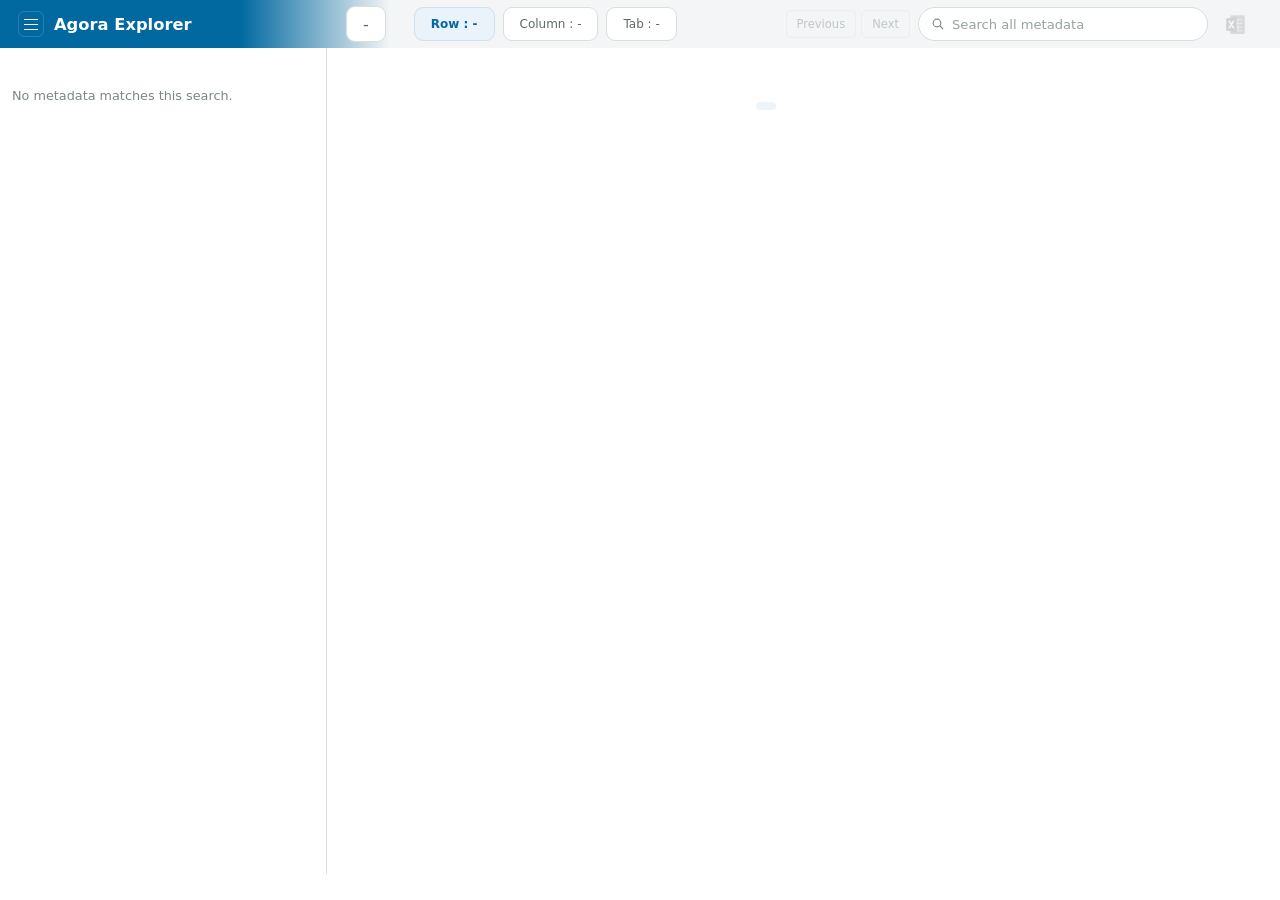
==== commit d40dfcd1: "Expand launcher and Excel update workflow" ====
--- a/app/index.html
+++ b/app/index.html
@@ -4,7 +4,7 @@
     <meta charset="utf-8">
     <meta name="viewport" content="width=device-width, initial-scale=1">
     <title>Application locale CSV</title>
-    <link rel="stylesheet" href="./src/styles.css?v=20261113-compact-shell-v9">
+    <link rel="stylesheet" href="./src/styles.css?v=20261115-selected-filter-weight">
     <link rel="stylesheet" href="./src/creditRiskStyles.css?v=20260910-context-panel-left">
   </head>
   <body class="is-app-loading">
--- a/app/src/styles.css
+++ b/app/src/styles.css
@@ -3030,6 +3030,10 @@
   white-space: nowrap;
 }
 
+.explorer-xy-axis-summary.is-active .explorer-xy-axis-part {
+  font-weight: 700;
+}
+
 .explorer-xy-axis-part.has-ratio-indicator {
   padding-right: 17px;
 }
@@ -3258,7 +3262,7 @@
 }
 
 .axis-tab.is-active .axis-tab-value {
-  font-weight: 600;
+  font-weight: 700;
 }
 
 .axis-tab-lines,
@@ -3318,7 +3322,7 @@
   overflow: hidden;
   color: var(--primary-dark);
   font-size: 0.75rem;
-  font-weight: 500;
+  font-weight: 700;
   line-height: 1.2;
   text-overflow: ellipsis;
   white-space: nowrap;
@@ -3396,6 +3400,39 @@
   box-shadow: 0 8px 22px rgb(30 51 41 / 0.14);
 }
 
+.explorer-filter-dropdown-dates {
+  max-height: none;
+  overflow: visible;
+}
+
+.explorer-filter-date-options {
+  display: grid;
+  max-height: min(300px, 44vh);
+  overflow-y: auto;
+}
+
+.explorer-reference-display-start {
+  display: grid;
+  gap: 9px;
+  margin-top: 10px;
+  padding: 14px 9px 9px;
+  border-top: 1px solid #d9e2dd;
+  color: #39779b;
+  font-size: 0.76rem;
+  font-weight: 400;
+}
+
+.explorer-reference-display-start select {
+  width: 100%;
+  padding: 7px 34px 7px 10px;
+  border: 1px solid #d9e2dd;
+  border-radius: 5px;
+  appearance: none;
+  background: #fff url("data:image/svg+xml,%3Csvg xmlns='http://www.w3.org/2000/svg' viewBox='0 0 12 12'%3E%3Cpath d='m2 4 4 4 4-4' fill='none' stroke='%23273830' stroke-linecap='round' stroke-linejoin='round' stroke-width='1.4'/%3E%3C/svg%3E") right 12px center / 12px no-repeat;
+  color: #273830;
+  font: inherit;
+}
+
 .explorer-filter-institution-search {
   position: sticky;
   top: 0;
@@ -3546,6 +3583,15 @@
 
 .explorer-filter-chip-jst.is-open .cost-of-risk-filter-chip-toggle {
   background: rgba(36, 53, 45, 0.08);
+}
+
+.explorer-filter-chip-jst .cost-of-risk-filter-chip-toggle {
+  background: #edf5fa;
+  padding: 3px 7px;
+}
+
+.explorer-filter-chip-jst .cost-of-risk-filter-chip-value {
+  font-weight: 650;
 }
 
 .explorer-filter-chip-date.is-open .cost-of-risk-filter-chip-toggle {
@@ -4507,6 +4553,28 @@
   font-size: 0.72rem;
 }
 
+.metric-table.is-institution-view .description-column {
+  min-width: 260px;
+  max-width: 380px;
+  width: 320px;
+  text-align: left;
+}
+
+.metric-table.is-institution-view tbody tr {
+  cursor: pointer;
+}
+
+.metric-table.is-institution-view tbody tr.is-selected > th,
+.metric-table.is-institution-view tbody tr.is-selected > td {
+  background: #eaf3fb;
+  color: #075f96;
+}
+
+.explorer-institution-pagination .explorer-kri-pagination-button[aria-current="page"] {
+  background: #eaf3fb;
+  border-color: #a7cbe5;
+}
+
 .metric-table th,
 .metric-table td {
   border: 0;
@@ -4623,6 +4691,34 @@
 .metric-table thead .explorer-quarter-header-row th.is-selected-date-header {
   background: #eaf2fa;
   color: var(--primary-dark);
+}
+
+.metric-table thead .explorer-quarter-header-row th:has(.explorer-date-sort-button) {
+  position: sticky;
+  padding-right: 22px;
+}
+
+.explorer-date-sort-button {
+  position: absolute;
+  top: 50%;
+  right: 4px;
+  transform: translateY(-50%);
+  border: 0;
+  border-radius: 3px;
+  padding: 1px 3px;
+  background: transparent;
+  color: #849d9a;
+  font-size: 0.73rem;
+  line-height: 1;
+  cursor: pointer;
+}
+
+.explorer-date-sort-button:hover,
+.explorer-date-sort-button:focus-visible,
+th[aria-sort="ascending"] .explorer-date-sort-button,
+th[aria-sort="descending"] .explorer-date-sort-button {
+  color: #096b9e;
+  background: #e8f3fa;
 }
 
 .metric-table td {
@@ -5816,22 +5912,23 @@
   position: absolute;
   top: 0;
   right: 0;
-  left: calc(var(--module-nav-width) + 326px);
+  left: calc(var(--module-nav-width) + 240px);
   height: 48px;
-  z-index: 39;
+  z-index: 41;
   pointer-events: none;
-  background: #f3f5f6;
+  background-color: #f3f5f6;
+  background-image: linear-gradient(90deg, var(--primary-dark) 0, transparent 150px);
 }
 .app-header {
   position: relative;
   grid-column: 1 / -1;
   grid-row: 1;
   width: calc(var(--module-nav-width) + 326px);
-  z-index: 40;
+  z-index: 42;
   grid-template-columns: minmax(0, 1fr);
   min-height: 48px;
   overflow: hidden;
-  background: var(--primary-dark);
+  background: linear-gradient(90deg, var(--primary-dark) 0, var(--primary-dark) calc(var(--module-nav-width) + 240px), transparent calc(var(--module-nav-width) + 240px));
 }
 .app-header .global-bar {
   display: none;
@@ -5930,8 +6027,8 @@
   height: 48px;
   margin-left: 0;
   padding: 6px 2px;
-  background: #f3f5f6;
-  box-shadow: -18px 0 0 #f3f5f6;
+  background: transparent;
+  box-shadow: none;
   border: 0;
   z-index: 41;
 }
@@ -5979,3 +6076,42 @@
 .main-view:not(:has(> .explorer-view.is-visible)) {
   padding-top: 50px;
 }
+
+/* The institution dimension uses the same time and XY headers as the
+   ordinary Explorer table, with a single frozen label column. */
+.metric-table.is-institution-view .description-column {
+  width: 320px;
+  min-width: 320px;
+  max-width: 320px;
+  padding-left: 8px;
+}
+
+.metric-table.is-institution-view.is-xy-view thead th.description-column {
+  color: #334139;
+  text-align: left;
+}
+
+.metric-table.is-institution-view.is-xy-view
+  .explorer-xy-group.is-horizontally-merged > .explorer-xy-header-label {
+  left: 320px;
+}
+
+.metric-table.is-institution-view tbody tr.is-selected > th.description-column {
+  background: #eaf3fb !important;
+  color: #075f96 !important;
+}
+
+.metric-table.is-institution-view tbody tr.is-selected > td.is-selected-cell {
+  background: var(--primary-dark) !important;
+  color: #f4fbf8 !important;
+}
+
+html[data-no-sidebar="true"] .app-shell {
+  --module-nav-width: 0px;
+  grid-template-columns: 0 minmax(0, 1fr);
+}
+
+html[data-no-sidebar="true"] .sidebar,
+html[data-no-sidebar="true"] .sidebar-toggle {
+  display: none !important;
+}
